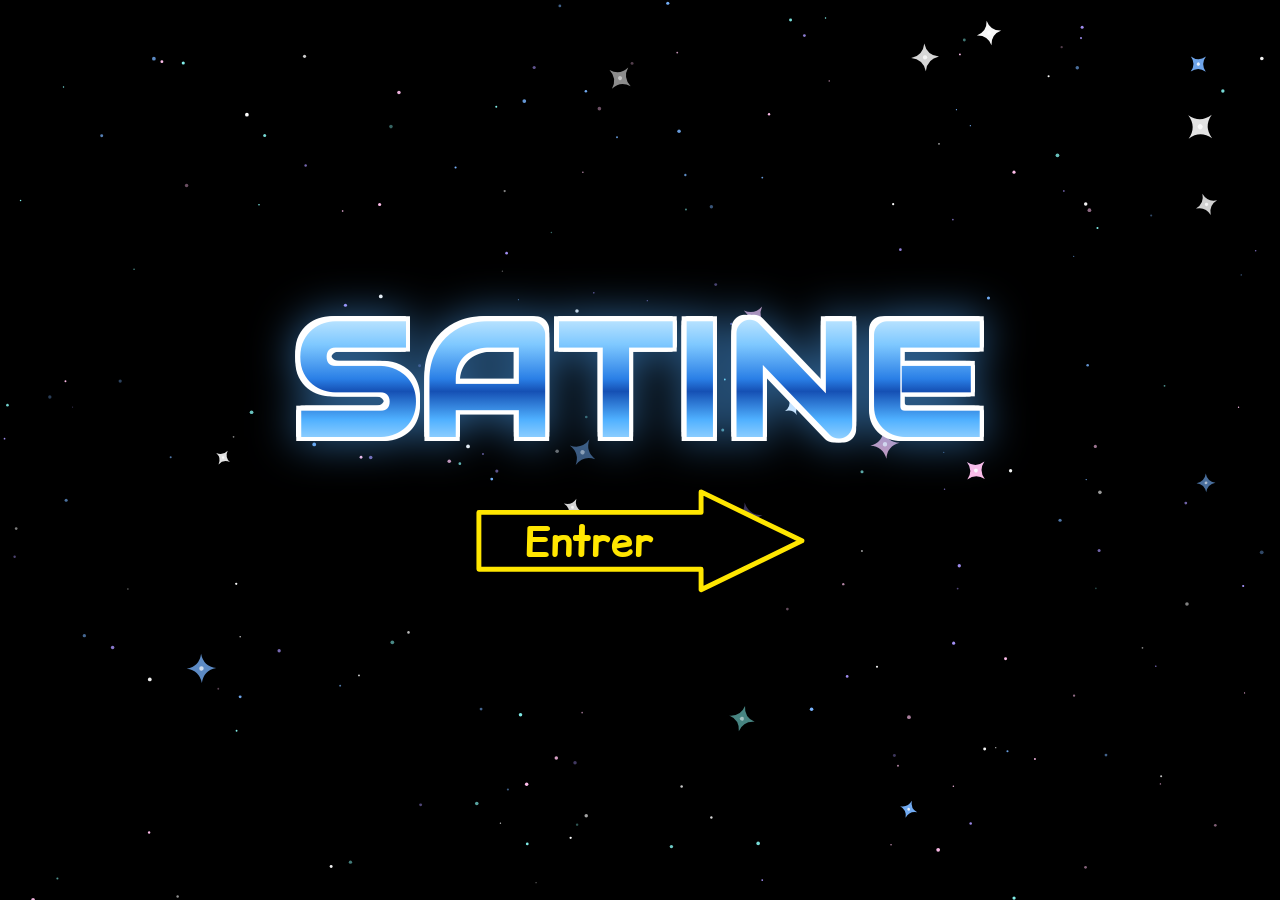
==== site/index.html @ 34ced8f7 "fix kappa" ====
<!DOCTYPE html>
<html lang="fr">
<head>
  <meta charset="UTF-8">
  <meta name="viewport" content="width=device-width, initial-scale=1, viewport-fit=cover">
  <title>SATINE ★ MySAT'S BLOG - A space for US</title>
  <meta name="description" content="Le blog officiel de SATINE : chanteuse, productrice. Merch, tournée, clip et secrets.">
  <link rel="icon" href="data:image/svg+xml,<svg xmlns=%22http://www.w3.org/2000/svg%22 viewBox=%220 0 100 100%22><text y=%22.9em%22 font-size=%2290%22>📺</text></svg>">
  <link rel="preconnect" href="https://fonts.googleapis.com">
  <link rel="preconnect" href="https://fonts.gstatic.com" crossorigin>
  <link href="https://fonts.googleapis.com/css2?family=Audiowide&family=VT323&family=Comic+Relief:wght@400;700&family=Comic+Neue:ital,wght@0,400;0,700;1,400&display=swap" rel="stylesheet">
  <link rel="stylesheet" href="css/main.css">
  <link rel="stylesheet" href="css/intro.css">
  <script>
    /* apparition des sections au scroll : la classe doit être posée avant le
       premier paint, sinon la page s'affiche entière puis se cache. Sans JS
       elle n'est jamais posée et tout reste visible (voir initReveal). */
    document.documentElement.className += ' rv-ready';

    /* PORTE D'ENTRÉE (voir intro.html) — doit rester en tête du <head> et
       synchrone : au retour de la porte, la classe .intro-reveal pose la
       bouche fermée AVANT le premier paint, sinon on verrait le site.
       Sans sessionStorage (navigation privée stricte) on sert le site
       directement : jamais de boucle de redirection. */
    (function () {
      /* URL de la porte, à changer d'un seul endroit lors du passage en thème
         Shopify : ce script devient un snippet du <head> de theme.liquid et
         GATE_URL devient '/pages/entrer'. */
      var GATE_URL = 'intro.html';

      /* La porte ne se joue qu'UNE fois par visiteur : le passage est
         mémorisé en localStorage (persistant, survit à la fermeture du
         navigateur). S'y ajoutent : la navigation interne (retour de
         secret.html, bouton Précédent), qui n'est pas une arrivée sur le
         site, et ?nointro=1. */
      function internalNav() {
        var e = performance.getEntriesByType && performance.getEntriesByType('navigation')[0];
        var type = e ? e.type
          : (performance.navigation && performance.navigation.type === 1 ? 'reload' : 'navigate');
        if (type === 'reload') return false;
        if (type === 'back_forward') return true;
        return document.referrer.indexOf(location.origin + '/') === 0;
      }

      var s;
      try { s = window.sessionStorage; } catch (e) { return; }
      if (!s) return;
      try {
        /* jeton à usage unique posé par intro.html juste avant de naviguer */
        if (s.getItem('satine-reveal')) {
          s.removeItem('satine-reveal');
          document.documentElement.className += ' intro-reveal';
          return;
        }
        if (/[?&]nointro\b/.test(location.search)) return;
        if (internalNav()) return;
        try { if (window.localStorage && localStorage.getItem('satine-entered')) return; } catch (e) { return; }
        location.replace(GATE_URL);
      } catch (e) { /* quota/refus : on laisse passer */ }
    })();
  </script>
  <script src="js/shared.js" defer></script>
  <script src="js/player.js" defer></script>
  <script src="js/intro.js" defer></script>
</head>
<body data-page="home">
<div id="page-main">

  <!-- ==================== PROFIL + MERCH ==================== -->
  <div class="profile-grid" id="top">
    <div class="profile-left">
      <h1 class="satine-title" data-rv>SATINE</h1>
      <!-- wrapper : le reflet « verre » est un ::after, impossible sur un <img> -->
      <span class="photo-glass" data-rv>
        <img class="photo-frame" src="assets/img/pfp.webp" alt="Photo de SATINE">
      </span>

      <!-- Badges pleine largeur de la colonne, façon boutons de site des
           années 2000. Tous les logos sont désormais des logos-mots (fournis
           dans assets/img/socials/, détourés/convertis en webp — Discord est
           le SVG d'origine, vectoriel). -->
      <ul class="socials" data-rv data-rv-each="li" aria-label="Réseaux sociaux de SATINE">
        <li><a class="social-btn" href="https://open.spotify.com/artist/7Abx1tdwQoBDWr1nD1o62B" target="_blank" rel="me noopener noreferrer" title="Spotify"><img src="assets/img/socials/spotify.webp" alt="Spotify"></a></li>
        <li><a class="social-btn" href="https://www.youtube.com/@SatineWall%C3%A9" target="_blank" rel="me noopener noreferrer" title="YouTube"><img src="assets/img/socials/youtube.webp" alt="YouTube"></a></li>
        <li><a class="social-btn" href="https://www.instagram.com/satine_walle/" target="_blank" rel="me noopener noreferrer" title="Instagram"><img src="assets/img/socials/instagram.webp" alt="Instagram"></a></li>
        <li><a class="social-btn" href="https://www.tiktok.com/@lasateuch" target="_blank" rel="me noopener noreferrer" title="TikTok"><img src="assets/img/socials/tiktok.webp" alt="TikTok"></a></li>
        <li><a class="social-btn s-twitch" href="https://www.twitch.tv/lasatine" target="_blank" rel="me noopener noreferrer" title="Twitch"><img src="assets/img/socials/twitch.webp" alt="Twitch"></a></li>
        <li><a class="social-btn" href="https://discord.gg/SB7ChjVabK" target="_blank" rel="me noopener noreferrer" title="Discord"><img src="assets/img/socials/discord.svg" alt="Discord"></a></li>
      </ul>

    </div>

    <div class="xp-window" id="merch" data-rv>
      <div class="xp-titlebar">
        <span class="xp-ico">📝</span>
        <span class="xp-title">Merch - Bloc-notes</span>
        <span class="xp-btns"><span>—</span><span class="xp-max">□</span><span class="xp-close">✕</span></span>
      </div>
      <div class="xp-menubar">
        <span>Fichier</span><span>Edition</span><span>Format</span><span>Affichage</span><span>?</span>
      </div>
      <div class="hazard merch-bento">
        <div class="bento-board">
          <span class="price-burst pb-tr"><b>10€</b></span>
          <span class="price-burst pb-bl"><b>35€</b></span>
          <div class="bento-item bento-barrettes">
            <span class="item-tag">Barrettes</span>
            <img class="product-click" src="assets/img/products/barretes.webp" alt="Pack 3 barrettes" onclick="SatineModal.open('barrettes')">
          </div>
          <div class="bento-item bento-poster product-click" onclick="SatineModal.open('poster')">
            <span class="item-tag">Poster</span>
            <img src="assets/img/products/poster.webp" alt="Poster anomalisa">
          </div>
        </div>
      </div>
    </div>
  </div>

  <!-- ==================== BENTO ABOUT / TOURNÉE ==================== -->
  <div class="home-bento">

    <div class="bento-col">
      <div class="bgroup g-about" data-rv>
      <div class="section-bar"><h2>About me :</h2></div>
      <div class="leo-box" style="margin-top:10px">
        <div class="inner">
          je suis SATINE la celebre chanteuse qui fait de la musiuqe. je fais des sons qui font
          bzzzt et parfois piou piou.
        </div>
      </div>

      </div>

        <section id="clip" data-rv>
          <!-- Player "Headspace" (skin WMP d'origine, reconstruit en HTML/CSS) -->
          <div class="headspace">
            <img class="hs-ear hs-ear-l" src="assets/img/wmp/ear-left.png" alt="">
            <img class="hs-ear hs-ear-r" src="assets/img/wmp/ear-right.png" alt="">
            <div class="hs-video">
              <iframe id="clip-frame" class="clip-embed"
                src="https://www.youtube.com/embed/pLmsvejt9RU?si=M7--nDRdLOlINgcJ&enablejsapi=1"
                title="YouTube video player" frameborder="0"
                allow="accelerometer; autoplay; clipboard-write; encrypted-media; gyroscope; picture-in-picture; web-share"
                referrerpolicy="strict-origin-when-cross-origin" allowfullscreen></iframe>
            </div>
            <img class="hs-head" src="assets/img/wmp/head.png" alt="Player Headspace (la tête verte)">
            <img class="hs-strip" src="assets/img/wmp/controls-default.png" alt="">
            <button class="hs-btn" id="hs-prev" style="--bx:1" title="Reculer de 10s"></button>
            <button class="hs-btn" id="hs-play" style="--bx:26" title="Lecture"></button>
            <button class="hs-btn" id="hs-stop" style="--bx:52" title="Stop"></button>
            <button class="hs-btn" id="hs-next" style="--bx:77" title="Avancer de 10s"></button>
            <button class="hs-btn" id="hs-vis" style="--bx:119" title="Regarder sur YouTube"></button>
            <button id="hs-pause" title="Pause" hidden></button>
            <div class="hs-progress" id="hs-progress" title="Avancer / reculer dans le clip">
              <div class="hs-progress-fill" id="hs-progress-fill"></div>
              <img class="hs-thumb" id="hs-thumb" src="assets/img/wmp/thumb-default.png" alt="">
            </div>
            <button class="hs-mini hs-eq" title="Égaliseur (décoratif, comme à l'époque)"></button>
            <button class="hs-mini hs-pl" title="Playlist (décoratif)"></button>
            <button id="hs-theme" title="Plein écran"></button>
          </div>
        </section>

        <!-- ==================== LE CLIP ==================== -->
    </div>

    <div class="bento-col" id="tournee">
      <div class="bgroup g-tour" data-rv data-rv-each=".tour-table tr">
      <!-- Dates réelles du Multiplayer Tour ; liens billetterie récupérés sur
           thelivingtombstone.com (widget Bandsintown, URLs nettoyées de leurs
           paramètres de tracking). Les SOLD OUT suivent l'affiche. -->
      <div class="tour-wrap">
        <img class="tour-typo" src="assets/img/maintypo.webp" alt="European Tour — satine opening for The Living Tombstone" width="1200" height="613">
        <div class="table-scroll">
        <table class="tour-table" id="tour-table">
          <tr><td class="d">26/08</td><td class="v">London</td><td><a class="btn-tix" href="https://www.bandsintown.com/t/108108895" target="_blank" rel="noopener">BILLETS</a></td></tr>
          <tr><td class="d">28/08</td><td class="v">Hamburg</td><td><a class="btn-tix" href="https://www.bandsintown.com/t/108036628" target="_blank" rel="noopener">BILLETS</a></td></tr>
          <tr><td class="d">29/08</td><td class="v">Utrecht</td><td><span class="soldout">SOLD OUT</span></td></tr>
          <tr><td class="d">30/08</td><td class="v">Utrecht</td><td><span class="soldout">SOLD OUT</span></td></tr>
          <tr><td class="d">01/09</td><td class="v">Cologne</td><td><a class="btn-tix" href="https://www.bandsintown.com/t/108036663" target="_blank" rel="noopener">BILLETS</a></td></tr>
          <tr><td class="d">02/09</td><td class="v">Paris</td><td><span class="soldout">SOLD OUT</span></td></tr>
          <tr><td class="d">04/09</td><td class="v">Madrid</td><td><span class="soldout">SOLD OUT</span></td></tr>
          <tr><td class="d">06/09</td><td class="v">Madrid</td><td><a class="btn-tix" href="https://www.bandsintown.com/e/108052631" target="_blank" rel="noopener">BILLETS</a></td></tr>
          <tr><td class="d">07/09</td><td class="v">Barcelona</td><td><a class="btn-tix" href="https://www.bandsintown.com/e/108036708" target="_blank" rel="noopener">BILLETS</a></td></tr>
          <tr><td class="d">09/09</td><td class="v">Lisbon</td><td><span class="soldout">SOLD OUT</span></td></tr>
          <tr><td class="d">11/09</td><td class="v">Luxembourg</td><td><a class="btn-tix" href="https://www.bandsintown.com/e/108036750" target="_blank" rel="noopener">BILLETS</a></td></tr>
        </table>
        </div>
      </div>


      </div>

      <div class="ad-slot ad-inline" data-rv><span>PUB M1<br>~440px de large</span></div>

      <div class="bgroup g-friends" data-rv data-rv-each=".friend">
      <div class="section-bar"><h2>My friends space :</h2></div>
      <div class="friends-grid" style="margin-top:10px">
        <div class="friend"><p class="name">TLT</p><div class="ph"><img src="assets/img/friends/the-living-tombstone.webp" alt="The Living Tombstone" loading="lazy"></div></div>
        <div class="friend friend-egg"><p class="name">MIKU</p><div class="ph"><img src="assets/img/friends/miku.webp" alt="Hatsune Miku" loading="lazy"></div></div>
        <div class="friend friend-egg"><p class="name">FREDDY</p><div class="ph"><img src="assets/img/friends/freddy.webp" alt="Freddy Fazbear" loading="lazy"></div></div>
        <div class="friend friend-kappa"><p class="name">KAPPA</p><div class="ph"><img src="assets/img/friends/kappa.webp" alt="Kappa" loading="lazy"></div></div>
      </div>
      </div>
    </div>

  </div>


  <!-- ==================== CHAT ==================== -->
  <section id="chat" data-rv>
    <div class="xp-window">
      <div class="xp-titlebar">
        <span class="xp-ico">💬</span>
        <span class="xp-title">satine-chat.chatango.com</span>
        <span class="xp-btns"><span>—</span><span class="xp-max">□</span><span class="xp-close">✕</span></span>
      </div>
      <div class="xp-body chat-embed">
        <!-- Chatango, groupe satine-chat. Les styles INLINE ci-dessous font
             foi (ils écrasent les réglages du groupe côté chatango.com) :
             a=bandeaux, c=fond, k/l/m/q=accents et liseré, n=texte, p=corps,
             surl:0/showhdr:0 = pas de barre d'URL dans le widget (notre
             fenêtre XP sert de titre). fwtickm:0 OBLIGATOIRE : à 1, le widget
             se transforme sur mobile en ticker docké en bas de l'écran au
             lieu de la fenêtre de chat. La clé "styles" doit toujours
             exister, sinon le script ne s'initialise pas.
             LANGUE : celle du NAVIGATEUR du visiteur (fr supporté). -->
        <script id="cid0020000448573011632" data-cfasync="false" async src="//st.chatango.com/js/gz/emb.js" style="width: 100%;height: 420px;">{"handle":"satine-chat","arch":"js","styles":{"a":"FF2EA6","b":100,"c":"FFFFFF","d":"111111","k":"FF2EA6","l":"FF2EA6","m":"FF2EA6","n":"111111","p":"11","q":"000000","r":100,"surl":0,"showhdr":0,"fwtickm":0}}</script>
      </div>
    </div>
  </section>

  <div class="ad-slot ad-inline" data-rv><span>PUB M2<br>~440px de large</span></div>

  <!-- ==================== FAN ARTS ==================== -->
  <section id="art">
    <div class="section-bar" data-rv><h2>Fan arts</h2></div>
    <div class="art-grid collapsible" id="art-grid" style="margin-top:12px">
      <div class="art-piece art-video" data-rv style="--tilt:-2deg">
        <div class="ph">
          <video src="assets/img/fanart/shiraw-web.mp4" poster="assets/img/fanart/shiraw-poster.webp"
                 autoplay muted loop playsinline preload="metadata"></video>
        </div>
        <p class="cap">by <a href="https://www.instagram.com/shir4w/" target="_blank" rel="noopener">Shiraw</a></p>
      </div>
      <div class="art-piece" data-rv style="--tilt:-3deg"><div class="ph">🎨</div><p class="cap">fan-art #1 (placeholder)</p></div>
      <div class="art-piece" data-rv style="--tilt:2deg"><div class="ph">🖼️</div><p class="cap">fan-art #2 (placeholder)</p></div>
      <div class="art-piece extra" data-rv style="--tilt:-1deg"><div class="ph">✏️</div><p class="cap">fan-art #3 (placeholder)</p></div>
      <div class="art-piece extra" data-rv style="--tilt:3deg"><div class="ph">🖌️</div><p class="cap">fan-art #4 (placeholder)</p></div>
      <div class="art-piece extra" data-rv style="--tilt:-2deg"><div class="ph">📺</div><p class="cap">fan-art #5 (placeholder)</p></div>
      <div class="art-piece extra" data-rv style="--tilt:1deg"><div class="ph">💖</div><p class="cap">fan-art #6 (placeholder)</p></div>
      <div class="art-piece extra" data-rv style="--tilt:-3deg"><div class="ph">⭐</div><p class="cap">fan-art #7 (placeholder)</p></div>
      <div class="art-piece extra" data-rv style="--tilt:2deg"><div class="ph">🎤</div><p class="cap">fan-art #8 (placeholder)</p></div>
    </div>
    <button class="btn-red see-more" data-target="art-grid" data-rv>VOIR PLUS ▼</button>
  </section>

</div>
<script>
  /* boutons VOIR PLUS / VOIR MOINS */
  document.addEventListener('DOMContentLoaded', function () {
    document.querySelectorAll('.see-more').forEach(function (btn) {
      btn.addEventListener('click', function () {
        var target = document.getElementById(btn.getAttribute('data-target'));
        var expanded = target.classList.toggle('expanded');
        btn.textContent = expanded ? 'VOIR MOINS ▲' : 'VOIR PLUS ▼';
      });
    });
  });

  /* player Headspace → iframe YouTube (widget API via postMessage) */
  document.addEventListener('DOMContentLoaded', function () {
    var frame = document.getElementById('clip-frame');
    var pauseBtn = document.getElementById('hs-pause');
    var progress = document.getElementById('hs-progress');
    var fill = document.getElementById('hs-progress-fill');
    var hs = document.querySelector('.headspace');
    var playing = false, currentTime = 0, duration = 0;

    /* --- piste rythmique : anomalisa.mp3 joué en silence, en parallèle du
       clip (même morceau), analysé en WebAudio pour faire pomper les
       enceintes sur les vraies basses --- */
    var beat = new Audio('assets/audio/anomalisa.mp3');
    beat.preload = 'auto';
    var actx = null, analyser = null, bassData = null, bassDisp = 0;

    function ensureBeatGraph() {
      if (actx) { actx.resume(); return; }
      var C = window.AudioContext || window.webkitAudioContext;
      if (!C) return;
      actx = new C();
      var src = actx.createMediaElementSource(beat);
      analyser = actx.createAnalyser();
      analyser.fftSize = 256;
      bassData = new Uint8Array(analyser.frequencyBinCount);
      var mute = actx.createGain();
      mute.gain.value = 0; /* on n'entend jamais le mp3, seul le clip a le son */
      src.connect(analyser);
      analyser.connect(mute);
      mute.connect(actx.destination);
    }

    function startBeat() {
      ensureBeatGraph();
      beat.play().then(function () {
        if (analyser) hs.classList.add('live');
      }).catch(function () {
        /* autoplay bloqué (lecture lancée depuis l'iframe YouTube) :
           on réessaie au prochain geste utilisateur */
        document.addEventListener('pointerdown', function retry() {
          document.removeEventListener('pointerdown', retry);
          if (playing) startBeat();
        });
      });
    }
    function stopBeat() { beat.pause(); }

    var bassAvg = 0;
    (function bassLoop() {
      requestAnimationFrame(bassLoop);
      if (!analyser || !playing) { hs.style.setProperty('--bass', 0); return; }
      analyser.getByteFrequencyData(bassData);
      var sum = 0, n = 6;
      for (var i = 1; i <= n; i++) sum += bassData[i];
      var raw = sum / n / 255;
      /* seuil adaptatif : on pulse sur ce qui dépasse la moyenne glissante */
      bassAvg = bassAvg * 0.97 + raw * 0.03;
      var level = Math.min(1, Math.max(0, (raw - bassAvg) * 9));
      bassDisp = Math.max(level, bassDisp * 0.82);
      hs.style.setProperty('--bass', bassDisp.toFixed(3));
    })();

    function cmd(func, args) {
      frame.contentWindow.postMessage(JSON.stringify({
        event: 'command', func: func, args: args || []
      }), 'https://www.youtube.com');
    }

    /* poignée de main : demande à YouTube de nous envoyer ses infos */
    function listen() {
      frame.contentWindow.postMessage(JSON.stringify({
        event: 'listening', id: 'satine-hs', channel: 'widget'
      }), 'https://www.youtube.com');
    }
    frame.addEventListener('load', listen);
    listen();

    window.addEventListener('message', function (e) {
      if (e.origin !== 'https://www.youtube.com') return;
      var d;
      try { d = JSON.parse(e.data); } catch (err) { return; }
      if (!d.info) return;
      if (typeof d.info.currentTime === 'number') {
        currentTime = d.info.currentTime;
        /* resynchronise le mp3 rythmique s'il dérive du clip */
        if (playing && !beat.paused && Math.abs(beat.currentTime - currentTime) > 0.35) {
          beat.currentTime = currentTime;
        }
      }
      if (typeof d.info.duration === 'number' && d.info.duration > 0) duration = d.info.duration;
      if (duration > 0) {
        var frac = Math.min(1, currentTime / duration);
        fill.style.width = (frac * 100) + '%';
        progress.style.setProperty('--frac', frac);
      }
      if (typeof d.info.playerState === 'number') {
        playing = d.info.playerState === 1;
        pauseBtn.hidden = !playing;
        hs.classList.toggle('playing', playing);
        if (playing) {
          beat.currentTime = currentTime;
          startBeat();
        } else {
          stopBeat();
        }
      }
    });

    document.getElementById('hs-play').addEventListener('click', function () {
      /* créer le contexte audio dans le clic garantit qu'il démarre débloqué */
      ensureBeatGraph();
      cmd('playVideo');
    });
    pauseBtn.addEventListener('click', function () { cmd('pauseVideo'); });
    document.getElementById('hs-stop').addEventListener('click', function () {
      cmd('stopVideo');
      fill.style.width = '0%';
      progress.style.setProperty('--frac', 0);
      stopBeat();
      beat.currentTime = 0;
    });
    document.getElementById('hs-prev').addEventListener('click', function () {
      cmd('seekTo', [Math.max(0, currentTime - 10), true]);
    });
    document.getElementById('hs-next').addEventListener('click', function () {
      cmd('seekTo', [Math.min(duration || 1e9, currentTime + 10), true]);
    });
    document.getElementById('hs-vis').addEventListener('click', function () {
      window.open('https://www.youtube.com/watch?v=pLmsvejt9RU', '_blank');
    });
    document.getElementById('hs-theme').addEventListener('click', function () {
      var v = document.querySelector('.hs-video');
      if (v.requestFullscreen) v.requestFullscreen();
    });
    progress.addEventListener('click', function (e) {
      if (!duration) return;
      var r = progress.getBoundingClientRect();
      var frac = Math.min(1, Math.max(0, (e.clientX - r.left) / r.width));
      cmd('seekTo', [frac * duration, true]);
    });
  });
</script>
</body>
</html>
---- site/css/main.css ----
/* ==========================================================================
   SATINE — MySAT'S BLOG · feuille de style principale
   Esthétique : MySpace 2007 / Y2K hyperpop — maximalisme assumé.
   Les visuels définitifs (pubs, photos, textures) seront fournis par les
   graphistes ; tout ce qui est marqué "placeholder" est temporaire.
   ========================================================================== */

:root {
  --teal-1: #00b3ad;
  --teal-2: #007d78;
  --teal-dark: #033;
  --pink: #ff2ea6;
  --red: #ff1a1a;
  --yellow: #ffe600;
  --blue-bar-1: #2438a6;
  --blue-bar-2: #5a6fe0;
  --xp-blue-1: #0a246a;
  --xp-blue-2: #a6caf0;
  --lcd-green: #49ff6a;
  --font-display: 'Audiowide', 'Impact', sans-serif;
  --font-lcd: 'VT323', 'Courier New', monospace;
  /* iOS n'a pas Comic Sans MS : Comic Relief (Google Fonts) est un clone
     fidèle et aussi épais — Comic Neue, trop fine, reste en dernier recours */
  --font-body: 'Comic Sans MS', 'Comic Relief', 'Comic Neue', cursive;
  --font-alt: Helvetica, 'Helvetica Neue', Arial, sans-serif;
  --rail-w: 270px;
  --player-h: 64px;
  /* Curseurs Hatsune Miku (assets/img/cursor-pack, domaine public — versions
     renommées sans espaces dans assets/cursors/). Le hotspot est embarqué
     dans les .cur ; le mot-clé final est le fallback obligatoire. Tous les
     `cursor:` du site passent par ces variables. */
  --cur-normal: url('../assets/cursors/normal.cur'), default;
  --cur-link: url('../assets/cursors/link.cur'), pointer;
  --cur-text: url('../assets/cursors/text.cur'), text;
  --cur-help: url('../assets/cursors/help.cur'), help;
  --cur-unavailable: url('../assets/cursors/unavailable.cur'), not-allowed;
  /* facteur de zoom global sur les grands écrans, calculé par js/shared.js
     (voir le bloc "ECRANS LARGES" en bas de ce fichier) */
  --page-zoom: 1;
}

* { margin: 0; padding: 0; box-sizing: border-box; }

/* empêche les éléments volontairement débordants (la tête inclinée…)
   d'élargir le viewport : sans ça, Safari iOS dézoome toute la page */
html, body {
  overflow-x: hidden;
  overflow-x: clip;
}

/* scrollbar rétro : thumb rectangulaire pleine largeur, sans arrondi.
   ATTENTION : ne PAS ajouter `scrollbar-color`/`scrollbar-width` ici — leur
   présence fait basculer Chromium/Brave sur les scrollbars standard (fines,
   arrondies) et lui fait ignorer toutes les règles ::-webkit-scrollbar. */
::-webkit-scrollbar { width: 15px; height: 15px; background: #111; }
::-webkit-scrollbar-thumb { background: var(--pink); border-radius: 0; border: none; }
::-webkit-scrollbar-thumb:hover { background: #ff58c8; }
::-webkit-scrollbar-track { background: #111; border-radius: 0; }
::-webkit-scrollbar-corner { background: #111; }

body {
  font-family: var(--font-body);
  background:
    radial-gradient(circle at 18% 12%, rgba(255,255,255,.05) 0 1px, transparent 2px) 0 0/90px 90px,
    radial-gradient(circle at 72% 64%, rgba(255,46,166,.05) 0 1px, transparent 2px) 30px 40px/110px 110px,
    repeating-linear-gradient(0deg, rgba(255,255,255,.015) 0 1px, transparent 1px 4px),
    #050505;
  color: #fff;
  overflow-x: hidden;
  cursor: var(--cur-normal);
}

img { max-width: 100%; display: block; }
a { color: var(--yellow); }

/* ==========================================================================
   BARRE DU HAUT (logo + recherche page secrète + aide)
   ========================================================================== */

#topbar {
  /* viewport-fit=cover : sans cet inset le logo passerait sous l'encoche */
  padding-top: calc(10px + env(safe-area-inset-top, 0px)) !important;
  background: #000 url('../assets/img/backgrouds/headerBG.png') no-repeat right center / cover;
  border-bottom: 2px solid #000;
  display: flex;
  align-items: center;
  gap: 18px;
  padding: 10px 18px;
  position: relative;
  z-index: 30;
  flex-wrap: wrap;
}

.logo { display: flex; align-items: baseline; gap: 8px; text-decoration: none; }
.logo .blogname {
  font-family: var(--font-display);
  font-size: 30px;
  color: #fff;
  letter-spacing: 1px;
  line-height: .9;
  text-shadow: 2px 2px 0 #333;
}
.logo .tagline {
  font-family: var(--font-body);
  font-size: 12px;
  color: #fff;
  font-style: italic;
  border-top: 2px solid #fff;
  display: block;
  margin-top: 3px;
}

.secret-search {
  display: flex;
  align-items: center;
  gap: 10px;
  margin-left: auto;
}
.secret-search label {
  font-family: var(--font-body);
  font-size: 15px;
  color: #fff;
  white-space: nowrap;
}
.secret-search input {
  border: none;
  border-radius: 20px;
  padding: 7px 16px;
  width: 190px;
  font-family: var(--font-body);
  font-size: 13px;
  background: #fff;
  outline: 3px solid transparent;
  transition: outline-color .2s;
}
.secret-search input:focus { outline-color: var(--pink); }
.secret-search button {
  font-family: var(--font-body);
  font-weight: bold;
  font-size: 14px;
  padding: 6px 18px;
  border-radius: 18px;
  border: 2px solid #000;
  background: linear-gradient(#fff, #cfcfcf);
  cursor: var(--cur-link);
  box-shadow: 0 2px 0 #000;
}
.secret-search button:active { transform: translateY(2px); box-shadow: none; }

/* photo de profil réelle (pfp.webp) */
img.photo-frame {
  width: 100%;
  height: auto;
  aspect-ratio: auto;
  object-fit: cover;
  background: #111;
}

/* ==========================================================================
   NAVIGATION (bandeau fourrure verte)
   ========================================================================== */

#navbar {
  background: #0b2d0b url('../assets/img/backgrouds/navBG.png') no-repeat center / cover;
  padding: 9px 26px;
  display: flex;
  align-items: center;
  flex-wrap: wrap;
  gap: 2px;
  position: sticky;
  top: 0;
  z-index: 29;
  box-shadow: 0 3px 0 #000, 0 6px 14px rgba(0,0,0,.6);
}
#navbar a {
  color: #fff;
  text-decoration: none;
  font-size: 17px;
  font-weight: bold;
  padding: 3px 12px;
  white-space: nowrap;
}
#navbar a:hover { color: var(--yellow); text-shadow: 0 0 8px var(--yellow); }
#navbar a.active { color: var(--teal-1); text-shadow: 0 0 8px var(--teal-1); }
#navbar .sep { color: #9f9; opacity: .7; font-weight: bold; }

/* ==========================================================================
   GRILLE GÉNÉRALE — blog 2000s centré.
   Les rails de pubs montent jusqu'en haut et font à eux deux 1/3 de la
   largeur de la page (1fr + 1fr sur un total de 6fr).
   ========================================================================== */

#layout {
  display: grid;
  grid-template-columns: 1fr 4fr 1fr;
  gap: 0;
  width: min(1400px, 100%);
  margin: 0 auto;
  align-items: stretch;
  min-height: 100vh;
  box-shadow: 0 0 60px rgba(0, 179, 173, .18);
}

/* --- colonne centrale (header + nav + contenu) --- */
#center-col {
  display: flex;
  flex-direction: column;
  min-width: 0;
  border-left: 3px solid #000;
  border-right: 3px solid #000;
}

/* --- rails de pubs : jusqu'en haut de la page, fonds fournis par les
   graphistes, ancrés sur le bord extérieur de chaque colonne --- */
.rail {
  display: flex;
  flex-direction: column;
  gap: 12px;
  padding: 10px 8px;
  background: #0a0a0a;
}
/* fonds FIXES (ancrés au viewport) : les pubs scrollent par-dessus.
   Taille = hauteur du viewport, et décalage horizontal pour amener les
   personnages (Steve à ~27% de son image, Miku à ~75% de la sienne)
   dans la tranche visible de chaque colonne. */
#rail-left {
  background: #0a0a0a url('../assets/img/backgrouds/bgLeft.webp') no-repeat fixed;
  background-size: auto 100%;
  background-position: -180px 0;
}
#rail-right {
  background: #0a0a0a url('../assets/img/backgrouds/bgRight.webp') no-repeat fixed;
  background-size: auto 100%;
  background-position: calc(100% + 170px) 0;
}
.rail .ad { flex-shrink: 0; }
/* les vraies pubs gardent la bordure noire du gabarit .ad, seule la hauteur
   minimum saute (c'est le visuel qui dicte la sienne) */
.rail .ad-live { min-height: 0; }
.rail .ad-live img { width: 100%; height: auto; display: block; }
.rail .ad-live a { display: block; }
.rail .ad:last-of-type { flex: 1; min-height: 170px; }

/* emplacements de pub vides (les visuels des graphistes prendront la place) */
.ad-slot {
  flex-shrink: 0;
  min-height: 260px;
  display: grid;
  place-items: center;
  border: 2px dashed rgba(255, 255, 255, .14);
  color: rgba(255, 255, 255, .22);
  font-family: var(--font-lcd);
  font-size: 14px;
  text-align: center;
  line-height: 1.5;
  letter-spacing: 1px;
}
.ad-slot:last-of-type { flex: 1; }

/* --- zone de contenu : damier grunge fourni par les graphistes --- */
#main-col {
  flex: 1;
  background: var(--teal-2) url('../assets/img/backgrouds/mainBG.png') top center / 100% auto repeat-y;
  padding: 24px 26px 60px;
  position: relative;
}

/* ==========================================================================
   TITRE / PROFIL
   ========================================================================== */

.satine-title {
  font-family: var(--font-display);
  /* cqw = largeur de la colonne profil (container-type sur .profile-left) :
     le titre remplit sa colonne sans jamais déborder sous la fenêtre merch */
  font-size: clamp(26px, 16.5cqw, 58px);
  letter-spacing: 2px;
  color: #fff;
  text-shadow:
    3px 3px 0 #000,
    -2px -2px 0 var(--teal-dark),
    0 0 24px rgba(255,255,255,.55);
  position: relative;
  display: inline-block;
  animation: title-jitter 6s infinite steps(1);
}
@keyframes title-jitter {
  0%, 92%, 100% { transform: none; filter: none; }
  93% { transform: translate(-2px, 1px) skewX(-6deg); filter: drop-shadow(3px 0 0 var(--pink)) drop-shadow(-3px 0 0 cyan); }
  94.5% { transform: translate(2px, -1px); filter: drop-shadow(-3px 0 0 var(--pink)) drop-shadow(3px 0 0 cyan); }
  96% { transform: none; filter: none; }
}

.satine-sub {
  font-family: var(--font-lcd);
  font-size: 22px;
  color: #eaffff;
  text-shadow: 2px 2px 0 #000;
  margin: 2px 0 20px;
}

.profile-grid {
  display: grid;
  /* ratio réglé pour que la colonne profil (titre + pfp carrée + réseaux)
     culmine à la même hauteur que la fenêtre merch, plus large qu'avant */
  grid-template-columns: 1fr 2.62fr;
  gap: 26px;
  align-items: start;
  margin-bottom: 30px;
}
.profile-left { min-width: 0; container-type: inline-size; }
/* la pfp et les réseaux occupent toute la largeur de la colonne */
.profile-left .photo-glass { margin-top: 14px; width: 100%; max-width: none; }
.photo-glass { position: relative; display: block; overflow: hidden; }
.photo-glass .photo-frame { width: 100%; display: block; margin: 0; }
/* reflet de verre : une lame de lumière diagonale balaie la photo */
.photo-glass::after {
  content: '';
  position: absolute;
  inset: 0;
  pointer-events: none;
  background: linear-gradient(115deg,
    transparent 38%,
    rgba(255, 255, 255, .05) 44%,
    rgba(255, 255, 255, .42) 50%,
    rgba(255, 255, 255, .05) 56%,
    transparent 62%);
  background-size: 260% 100%;
  animation: glass-sweep 4.8s ease-in-out infinite;
}
@keyframes glass-sweep {
  0%, 55%, 100% { background-position: 140% 0; }
  20%, 35% { background-position: -40% 0; }
}

/* --- réseaux sociaux : badges façon boutons de site des années 2000, en
   deux colonnes occupant toute la largeur de la colonne profil.
   Tous les logos sont des logos-mots. Le Twitch d'époque est argenté : son
   badge garde un fond sombre pour qu'il reste lisible. --- */
.socials {
  display: grid;
  grid-template-columns: repeat(2, 1fr);
  gap: 9px;
  margin-top: 14px;
  list-style: none;
}
.social-btn {
  display: grid;
  place-items: center;
  width: 100%;
  height: 40px;
  padding: 6px 10px;
  background: linear-gradient(180deg, #fff, #dcdcdc);
  border: 2px solid #000;
  box-shadow: 3px 3px 0 rgba(0, 0, 0, .45), inset 0 0 0 1px rgba(255, 255, 255, .9);
  transition: transform .13s ease-out, filter .13s;
}
.social-btn.s-twitch { background: linear-gradient(180deg, #3c3c46, #131318); }
/* Bornes en pixels et non en % : un `height:100%` se résoudrait contre une
   zone de grille de hauteur indéfinie et retomberait en `auto`. */
.social-btn img {
  width: auto;
  height: auto;
  max-width: 100%;
  max-height: 24px;
}
.social-btn:hover { transform: translateY(-2px) rotate(-1deg) scale(1.04); filter: brightness(1.08); }
/* reflet de verre au survol : même lame de lumière que la photo de profil */
.social-btn { position: relative; overflow: hidden; }
.social-btn::after {
  content: '';
  position: absolute;
  inset: 0;
  pointer-events: none;
  background: linear-gradient(115deg,
    transparent 38%,
    rgba(255, 255, 255, .08) 44%,
    rgba(255, 255, 255, .55) 50%,
    rgba(255, 255, 255, .08) 56%,
    transparent 62%);
  background-size: 260% 100%;
  background-position: 140% 0;
}
.social-btn:hover::after { animation: glass-sweep-once .7s ease-out; }
@keyframes glass-sweep-once {
  from { background-position: 140% 0; }
  to { background-position: -40% 0; }
}
.social-btn:active { transform: translateY(1px) scale(.97); box-shadow: 1px 1px 0 rgba(0, 0, 0, .45); }

/* ==========================================================================
   BENTO des sections de la home (maquette : About/Interests à gauche,
   Tournée/Friends à droite)
   ========================================================================== */

.home-bento {
  display: grid;
  grid-template-columns: 5fr 6fr;
  gap: 0 26px;
  align-items: start;
  margin-top: 4px;
}
.bento-col { min-width: 0; }
.bento-col > .section-bar:first-child { margin-top: 22px; }

/* photo placeholder : néige cathodique */
.photo-frame {
  border: 4px solid #fff;
  outline: 3px solid #000;
  aspect-ratio: 3 / 3.4;
  position: relative;
  overflow: hidden;
  background:
    repeating-conic-gradient(#222 0% 25%, #333 25% 50%) 0 0/4px 4px;
}
.photo-frame::before {
  content: "";
  position: absolute;
  inset: 0;
  background:
    repeating-linear-gradient(0deg, rgba(255,255,255,.06) 0 1px, transparent 1px 3px),
    repeating-conic-gradient(#1b1b1b 0% 25%, #3a3a3a 25% 50%) 0 0/3px 3px;
  animation: tv-static .18s infinite steps(3);
}
@keyframes tv-static {
  0% { background-position: 0 0, 0 0; }
  33% { background-position: 0 1px, 1px 2px; }
  66% { background-position: 0 -1px, 2px 0; }
}
.photo-frame .photo-label {
  position: absolute;
  inset: auto 0 12px 0;
  text-align: center;
  font-size: 13px;
  color: #ccc;
  text-shadow: 1px 1px 0 #000;
  z-index: 2;
}

/* ==========================================================================
   FENÊTRE XP (merch, chat, secret…)
   ========================================================================== */

/* chrome de fenêtre façon Windows 7 AERO GLASS (analysé sur la maquette) :
   cadre et barre de titre en verre translucide (le fond du site se voit à
   travers, flouté), titre noir avec halo blanc, capsule de boutons vitrés
   avec ✕ rouge, barre de menu opaque gris-bleu, contenu opaque. */
.xp-window {
  position: relative;
  border: 1px solid rgba(15, 35, 55, .7);
  border-radius: 8px;
  padding: 0 8px 8px;
  background: rgba(200, 225, 240, .35);
  -webkit-backdrop-filter: blur(7px) saturate(1.3);
  backdrop-filter: blur(7px) saturate(1.3);
  box-shadow:
    inset 0 0 0 1px rgba(255, 255, 255, .6),
    inset 0 1px 0 rgba(255, 255, 255, .75),
    0 10px 26px rgba(0, 0, 0, .5);
  color: #000;
}
.xp-titlebar {
  display: flex;
  align-items: center;
  gap: 7px;
  padding: 5px 0 5px 3px;
  background: transparent;
  border: none;
  color: #000;
  /* la vraie typo Windows 7 : Segoe UI 9pt regular */
  font-family: 'Segoe UI', Tahoma, Arial, sans-serif;
  font-weight: normal;
  font-size: 13px;
  /* halo blanc Aero derrière le texte pour la lisibilité sur le verre */
  text-shadow: 0 0 8px #fff, 0 0 4px #fff, 0 0 2px #fff;
}
.xp-titlebar .xp-ico { font-size: 15px; }
.xp-titlebar .xp-title { flex: 1; white-space: nowrap; overflow: hidden; text-overflow: ellipsis; }

/* capsule de boutons vitrés, collée en haut à droite */
.xp-btns {
  display: flex;
  gap: 0;
  align-self: flex-start;
  margin-top: -6px;
  filter: drop-shadow(0 1px 2px rgba(0, 0, 30, .3));
}
.xp-btns span {
  width: 31px; height: 20px;
  display: grid; place-items: center;
  font-size: 11px;
  font-weight: bold;
  color: #1d3a52;
  border: 1px solid rgba(25, 45, 65, .8);
  background: linear-gradient(180deg,
    rgba(255, 255, 255, .95),
    rgba(225, 240, 250, .65) 45%,
    rgba(170, 200, 225, .55) 52%,
    rgba(240, 250, 255, .75));
  box-shadow: inset 0 1px 0 rgba(255, 255, 255, .9);
  cursor: var(--cur-link);
  text-shadow: 0 1px 0 rgba(255, 255, 255, .7);
}
.xp-btns span + span { border-left: none; }
/* icône maximize dessinée en CSS : le glyphe □ rend trop petit */
.xp-btns .xp-max { font-size: 0; }
.xp-btns .xp-max::before {
  content: "";
  display: block;
  width: 8px;
  height: 7px;
  margin-top: 2px; /* centrage optique avec les glyphes — et ✕ */
  border: 1px solid #1d3a52;
  border-top-width: 2px;
  border-radius: 1px;
}
.xp-btns span:first-child { border-radius: 0 0 0 5px; }
.xp-btns span:last-child { border-radius: 0 0 5px 0; }
.xp-btns .xp-close {
  width: 45px;
  color: #fff;
  border-color: #6d1408;
  background: linear-gradient(180deg,
    #f6b39c,
    #e0674a 45%,
    #c03418 52%,
    #e8935e);
  box-shadow: inset 0 1px 0 rgba(255, 255, 255, .5);
  text-shadow: 0 1px 2px rgba(60, 0, 0, .6);
}
.xp-btns span:hover { filter: brightness(1.1); }
/* fenêtres à bouton unique (modal, panier) : le ✕ est arrondi des deux côtés */
.xp-btns span:only-child { border-radius: 0 0 5px 5px; }

/* barre de menu opaque gris-bleu, comme la maquette */
.xp-menubar {
  display: flex;
  gap: 16px;
  background: linear-gradient(180deg, #f4f7fb, #dfe6ee);
  border: 1px solid #8e98a5;
  border-radius: 2px 2px 0 0;
  padding: 4px 12px;
  font-family: 'Segoe UI', Tahoma, Arial, sans-serif;
  font-size: 12px;
  color: #000;
}

/* zone de contenu opaque, bord fin (le bord haut disparaît sous le menu) */
.xp-window .xp-body,
.xp-window .hazard {
  border: 1px solid #7b8794;
}
.xp-menubar + .xp-body,
.xp-menubar + .hazard { border-top: none; }
.xp-window .xp-body { background: #f4f4f4; }
.xp-body { padding: 12px; }

/* Contenu merch : rayures danger qui défilent comme un ruban de chantier.
   CONTINUITÉ DU MOTIF — deux invariants à ne pas casser :
   1. la boucle : le motif -45° a une période horizontale de 52px/sin(45°) ;
      la keyframe se termine EXACTEMENT dessus (calc ci-dessous), donc le
      raccord de fin de cycle est indétectable ;
   2. la phase : la bande du haut (::before de .merch-bento) et celle du bas
      (le fond de l'élément) partent du même origin (padding-box), donc du
      même dessin — elles ne divergent que par leur sens de défilement, et le
      plateau blanc les sépare toujours. */
/* L'élément .hazard ne peint AUCUNE rayure lui-même : les deux bandes sont
   des calques dédiés (::before en haut, ::after en bas, voir .merch-bento),
   dimensionnés pile sur les zones de padding. C'est ce qui garantit qu'aucune
   rayure ne peut apparaître ailleurs — ni sous les bordures, ni le long du
   plateau, quelle que soit la phase de l'animation. */
.hazard {
  background: #111;
  padding: 14px;
}
@keyframes hazard-roll {
  to { background-position: calc(52px / 0.70710678) 0; }
}
@media (prefers-reduced-motion: reduce) {
  .hazard { animation: none; }
}

/* ==========================================================================
   MERCH BENTO (fenêtre Bloc-notes de la home, fidèle à la maquette :
   barrettes à gauche + 35€ en bas-gauche, poster à droite + 10€ en haut-droite)
   ========================================================================== */

/* bandes danger visibles seulement en haut et en bas : le plateau blanc
   est en pleine largeur (maquette) */
.merch-bento {
  --hz-top: 42px;
  --hz-bot: 42px; /* mêmes hauteurs haut/bas, à la demande de l'artiste */
  position: relative;
  padding: var(--hz-top) 0 var(--hz-bot);
  background: none; /* les rayures ne vivent que dans les deux calques */
}
/* Bande du haut : vers la gauche ; bande du bas : vers la droite.
   background-size EXPLICITE et égal à une période horizontale du motif
   (52px/sin 45°) : sans lui, la « tuile » du dégradé fait la largeur de la
   bande, et comme cette largeur n'est pas un multiple de la période, animer
   background-position fait apparaître une couture au niveau de la phase —
   le décalage qu'on voyait près du bord gauche. Avec une tuile
   période-exacte, sa répétition est invisible quelle que soit la phase.
   Le retrait latéral de 1px évite qu'un arrondi de rendu (zoom grands
   écrans) fasse déborder les calques d'un pixel hors de la zone. */
.merch-bento::before,
.merch-bento::after {
  content: '';
  position: absolute;
  left: 1px;
  right: 1px;
  background: repeating-linear-gradient(-45deg, var(--yellow) 0 26px, #111 26px 52px);
  background-size: calc(52px / 0.70710678) 100%;
  background-repeat: repeat;
  animation: hazard-roll 1.6s linear infinite;
}
.merch-bento::before { top: 0; height: var(--hz-top); animation-direction: reverse; }
.merch-bento::after { bottom: 0; height: var(--hz-bot); }
@media (prefers-reduced-motion: reduce) {
  .merch-bento::before, .merch-bento::after { animation: none; }
}
.merch-bento .more-info-tag {
  position: absolute;
  top: 10px;
  left: 12px;
  z-index: 5;
  font-size: 17px;
}

.bento-board {
  position: relative;
  z-index: 1; /* devant les calques rayés ::before/::after de .merch-bento */
  display: grid;
  grid-template-columns: 10fr 9fr;
  min-height: 300px;
  background: #fff;
  border: none;
}

.bento-item {
  position: relative;
  display: flex;
  flex-direction: column;
  align-items: center;
  justify-content: center;
  gap: 10px;
  padding: 20px 16px 16px;
  min-width: 0;
}

/* bandeau nom de produit : même famille que les tags .btn-red / .more-info-tag
   (Helvetica bold très étirée verticalement), mais NOIR sur rouge */
.bento-item .item-tag {
  align-self: flex-start;
  position: relative;
  z-index: 4; /* au-dessus des étoiles de prix (z-index 3) */
  background: var(--red);
  color: #000;
  font-family: var(--font-alt);
  font-weight: bold;
  font-size: 16px;
  text-transform: uppercase;
  letter-spacing: 0;
  padding: 0 7px;
  line-height: 1.15;
  box-shadow: 3px 3px 0 rgba(0, 0, 0, .35);
  transform: rotate(-2deg) scaleY(2.2);
  transform-origin: left center;
  margin: 8px 0 10px;
}
/* côté gauche du polaroid : le coin droit est occupé par l'étoile 10€ */
.bento-poster .item-tag { transform: rotate(2deg) scaleY(2.2); }

/* photo du pack de barrettes : entière, en découpe sur le blanc (maquette) */
.bento-barrettes img {
  width: 100%;
  flex: 1 1 0; /* basis 0 : c'est la fenêtre qui dicte la hauteur, pas la photo */
  min-height: 0;
  object-fit: contain;
  transition: transform .15s;
}
.bento-barrettes:hover img { transform: scale(1.04); }
.bento-barrettes img { animation: poster-float 4.2s ease-in-out infinite; animation-delay: -2.1s; }

/* poster incliné, fin liseré blanc (maquette) */
.bento-poster {
  margin: 16px 18px 16px 4px;
  padding: 6px 6px 8px;
  gap: 8px;
  border: 5px solid #fff;
  outline: 2px solid #000;
  box-shadow: 5px 7px 0 rgba(0,0,0,.3);
  transform: rotate(-2.5deg);
  background: #fff;
  transition: transform .15s;
}
.bento-poster:hover { transform: rotate(0deg) scale(1.03); }
/* flottement : oscillation douce qui se compose avec l'inclinaison de base */
.bento-poster { animation: poster-float 4.2s ease-in-out infinite; }
@keyframes poster-float {
  0%, 100% { translate: 0 0; rotate: 0deg; }
  50% { translate: 0 -8px; rotate: 1.6deg; }
}
.bento-poster img {
  width: 100%;
  flex: 1 1 0; /* basis 0 : ne pas imposer la hauteur naturelle de l'image */
  min-height: 0;
  object-fit: contain; /* le poster doit être visible en entier */
}

.bento-item .item-name {
  font-weight: bold;
  font-size: 15px;
  color: #111;
  text-align: center;
}
.btn-sm { font-size: 13px; padding: 6px 12px; }

/* étoiles de prix positionnées comme la maquette */
.price-burst.pb-tr {
  top: -36px;
  right: -8px;
  width: 148px;
  height: 148px;
}
.price-burst.pb-bl {
  top: auto;
  right: auto;
  bottom: -34px;
  left: -8px;
  width: 148px;
  height: 148px;
  transform: rotate(-8deg);
}
.price-burst.pb-tr b, .price-burst.pb-bl b { font-size: 38px; }
.price-burst.pb-bl b { transform: rotate(8deg); }

/* ==========================================================================
   MERCH — cartes produit
   ========================================================================== */

.product-card {
  background: #fff;
  border: 3px solid #000;
  padding: 14px;
  position: relative;
  display: flex;
  flex-direction: column;
  gap: 10px;
}
.product-visual {
  height: 190px;
  display: grid;
  place-items: center;
  border: 2px dashed #999;
  background:
    radial-gradient(circle 26px at 22% 30%, #d8cbb4 55%, transparent 58%),
    radial-gradient(circle 18px at 70% 60%, #c9b795 55%, transparent 58%),
    radial-gradient(circle 22px at 45% 80%, #d8cbb4 55%, transparent 58%),
    #efe6d2;
  position: relative;
  overflow: hidden;
}
.product-visual .bang {
  font-family: var(--font-display);
  font-size: 84px;
  line-height: 1;
  text-shadow: 4px 4px 0 rgba(0,0,0,.25);
  transform: rotate(-8deg);
}
.product-visual .bang b { color: #fff; -webkit-text-stroke: 3px #000; }
.product-visual .bang i { color: #111; font-style: normal; }
.product-visual .bang u { color: var(--red); text-decoration: none; }
.product-visual.poster-ph {
  background:
    repeating-radial-gradient(circle at 30% 20%, rgba(0,0,0,.16) 0 2px, transparent 2px 9px),
    linear-gradient(160deg, #9db8d8, #5c6f9a 60%, #2e3a5c);
}
.product-visual.poster-ph .bang { font-size: 26px; color: #fff; text-align: center; transform: rotate(-3deg); }
.product-name { font-weight: bold; font-size: 17px; }
.product-desc { font-size: 13px; color: #444; }

.price-burst {
  position: absolute;
  top: -22px;
  right: -18px;
  width: 92px;
  height: 92px;
  display: grid;
  place-items: center;
  background: #0c0c0c;
  /* étoile à 12 pointes longues et fines, comme la maquette */
  clip-path: polygon(50% 0%, 55.4% 29.7%, 75% 6.7%, 64.9% 35.2%, 93.3% 25%, 70.3% 44.6%, 100% 50%, 70.3% 55.4%, 93.3% 75%, 64.9% 64.9%, 75% 93.3%, 55.4% 70.3%, 50% 100%, 44.6% 70.3%, 25% 93.3%, 35.1% 64.9%, 6.7% 75%, 29.7% 55.4%, 0% 50%, 29.7% 44.6%, 6.7% 25%, 35.1% 35.1%, 25% 6.7%, 44.6% 29.7%);
  transform: rotate(8deg);
  animation: burst-pulse 1.5s ease-in-out infinite;
  z-index: 3;
}
.price-burst b {
  font-family: Impact, 'Arial Black', var(--font-display), sans-serif;
  color: #e8241f;
  font-size: 24px;
  letter-spacing: 1px;
  transform: rotate(-8deg);
  text-shadow: none;
}
/* L'étoile a déjà un transform: rotate(8deg) ; on anime les propriétés
   individuelles `scale` et `rotate`, qui se composent avec lui au lieu de
   l'écraser. Rythme : gros coup, rebond, retour au calme. */
@keyframes burst-pulse {
  0%   { scale: 1;    rotate: 0deg; }
  12%  { scale: 1.26; rotate: -7deg; }
  24%  { scale: .94;  rotate: 5deg; }
  36%  { scale: 1.15; rotate: -4deg; }
  48%  { scale: .99;  rotate: 2deg; }
  60%, 100% { scale: 1; rotate: 0deg; }
}

.btn-buy {
  font-family: var(--font-body);
  font-weight: bold;
  font-size: 15px;
  padding: 9px 14px;
  border: 3px outset #f7a;
  background: linear-gradient(var(--pink), #c1006e);
  color: #fff;
  text-shadow: 1px 1px 0 #700;
  cursor: var(--cur-link);
}
.btn-buy:active { border-style: inset; }
.btn-buy:hover { filter: brightness(1.15); }

.more-info-tag {
  display: inline-block;
  background: var(--red);
  border: none;
  color: #fff;
  font-family: var(--font-alt);
  font-weight: bold;
  font-size: 16px;
  letter-spacing: 0;
  padding: 0 7px;
  line-height: 1.15;
  box-shadow: 3px 3px 0 rgba(0, 0, 0, .35);
  transform: rotate(-2deg) scaleY(2.2);
  transform-origin: center;
  text-decoration: none;
  animation: blink-soft 1.2s infinite steps(2);
}

/* boutons d'action façon tag "PLUS D'INFOS ICI" de la maquette :
   rouge plein, Helvetica bold très étirée verticalement */
.btn-red {
  display: inline-block;
  background: var(--red);
  border: none;
  color: #fff;
  font-family: var(--font-alt);
  font-weight: bold;
  font-size: 16px;
  text-transform: uppercase;
  padding: 0 7px;
  line-height: 1.15;
  cursor: var(--cur-link);
  box-shadow: 3px 3px 0 rgba(0, 0, 0, .35);
  transform: rotate(-1deg) scaleY(2.2);
  transform-origin: center;
}
.btn-red:hover { filter: brightness(1.15); }
.btn-red:active { transform: rotate(-1deg) scaleY(2.2) translateY(2px); box-shadow: none; }
@keyframes blink-soft { 50% { filter: brightness(1.35); } }

/* VOIR PLUS / ENVOYER : ils gigotent pour attraper l'œil. Comme .btn-red porte
   déjà un transform (rotate + scaleY), on passe par les propriétés
   individuelles `rotate` et `translate`, qui se composent avec lui. Secousse
   sur la première moitié du cycle, repos sur la seconde. */
@keyframes btn-wiggle {
  0%, 100% { rotate: 0deg; translate: 0 0; }
  6%  { rotate: -4deg; translate: -3px 0; }
  12% { rotate: 4deg;  translate: 3px 0; }
  18% { rotate: -3deg; translate: -2px 0; }
  24% { rotate: 3deg;  translate: 2px 0; }
  30% { rotate: -1.5deg; translate: -1px 0; }
  36%, 100% { rotate: 0deg; translate: 0 0; }
}
.see-more, #chat-send { animation: btn-wiggle 2.6s ease-in-out infinite; }
.see-more:hover, #chat-send:hover { animation-play-state: paused; }

/* affiche de tournée : cadre blanc façon poster punaisé, léger redressement
   au survol comme les fan-arts */
.tour-poster {
  display: block;
  margin-top: 14px;
  background: #fff;
  padding: 10px;
  border: 3px solid #000;
  box-shadow: 6px 6px 0 rgba(0, 0, 0, .4);
  transform: rotate(-1.2deg);
  transition: transform .15s;
}
.tour-poster:hover { transform: rotate(0deg) scale(1.015); }
.tour-poster img { width: 100%; height: auto; display: block; }

/* ==========================================================================
   BANDEAUX DE SECTION (barres bleues pailletées)
   ========================================================================== */

/* texture paillettes (rose → bleu via filtre sur le calque de fond) */
.section-bar {
  position: relative;
  overflow: hidden;
  background: var(--blue-bar-1);
  border: 2px solid #000;
  box-shadow: inset 0 0 0 2px rgba(255,255,255,.35), 4px 4px 0 rgba(0,0,0,.4);
  padding: 7px 14px;
  margin: 26px 0 0;
  display: flex;
  align-items: center;
  justify-content: space-between;
  gap: 10px;
}
.section-bar::before {
  content: "";
  position: absolute;
  inset: 0;
  background: url('../assets/img/backgrouds/backgroundHeadSection.png') center / cover no-repeat;
  filter: hue-rotate(-100deg) saturate(1.05);
  z-index: 0;
}
.section-bar > * { position: relative; z-index: 1; }
.section-bar h2 {
  font-family: var(--font-display);
  font-size: 19px;
  letter-spacing: 2px;
  color: #fff;
  text-shadow: 2px 2px 0 #001;
  text-transform: uppercase;
}

/* boîte léopard façon maquette : filigrane quasi blanc (fond blanc + calque
   léopard décoloré et très transparent), texte posé directement dessus */
.leo-box {
  position: relative;
  overflow: hidden;
  background: #fbfaf8;
  border: 3px solid #000;
  box-shadow: 4px 4px 0 rgba(0,0,0,.4);
  padding: 14px;
  margin-bottom: 8px;
}
.leo-box::before {
  content: "";
  position: absolute;
  inset: 0;
  background: url('../assets/img/backgrouds/backgroundMainSection.png') center / cover no-repeat;
  filter: grayscale(.8) brightness(1.1);
  opacity: .32;
  z-index: 0;
}
/* voile blanc par-dessus la texture léopard */
.leo-box::after {
  content: "";
  position: absolute;
  inset: 0;
  background: rgba(255, 255, 255, .45);
  z-index: 0;
}
.leo-box > * { position: relative; z-index: 1; }

/* comme la maquette : pas de carte blanche, le texte est sur le léopard */
/* comme la maquette : pas de carte blanche, le texte est sur le léopard */
.leo-box .inner {
  background: transparent;
  border: none;
  color: #111;
  padding: 14px 16px;
  font-size: 15px;
}

/* ==========================================================================
   ALTERNANCE TYPO par sections : Helvetica sur les blocs de prose
   (bio, tournée, légendes, fiche produit), Comic Sans partout ailleurs
   (nav, interests, chat, boutons). Réparti par bloc, jamais par mot.
   ========================================================================== */
.leo-box .inner,
.tour-strip,
.tour-table td,
.art-piece .cap,
.product-modal h3,
.product-modal p,
.cart-line,
.cart-total {
  font-family: var(--font-alt);
}
/* exception : la bio About me en Comic Sans regular */
.g-about .leo-box .inner { font-family: var(--font-body); font-weight: normal; }

/* ==========================================================================
   TOURNÉE
   ========================================================================== */

/* Le bus traverse son couloir de la droite vers la gauche, disparaît derrière
   le bord, et repart de la droite. Le couloir masque le débordement : c'est
   lui qui fait « disparaître » le bus, pas un fondu. */
.tour-bus {
  position: relative;
  /* le couloir prend une ligne entière du bandeau : le texte passe dessous */
  flex: 0 0 100%;
  width: 100%;
  height: 42px;
  overflow: hidden;
}
.tour-bus .bus {
  position: absolute;
  top: 0;
  left: 100%;
  height: 100%;
  width: auto;
  animation: bus-drive 5s linear infinite;
}
/* On anime `left` en plus de translateX : c'est le seul moyen de traverser
   toute la largeur du couloir sans la connaître (translateX(100%) ne vaudrait
   que 100 % de la largeur du bus). Départ hors cadre à droite, arrivée hors
   cadre à gauche, l'overflow:hidden du couloir fait le reste. */
@keyframes bus-drive {
  from { left: 100%; transform: translateX(0); }
  to   { left: 0;    transform: translateX(-100%); }
}

.tour-strip {
  display: flex;
  align-items: center;
  gap: 14px;
  flex-wrap: wrap;
  background: #fff;
  border: 3px solid #000;
  box-shadow: 4px 4px 0 rgba(0,0,0,.4);
  padding: 12px 16px;
  color: #111;
  font-size: 17px;
}

/* conteneur anti-débordement : si la colonne est vraiment trop étroite,
   le tableau scrolle dans sa boîte au lieu d'en sortir */
.table-scroll { overflow-x: auto; max-width: 100%; }

/* Tableau de tournée : dégradé bleu → rose demandé par l'artiste, texte
   Helvetica bold resserré (letter-spacing -6%), sans en-tête. */
.tour-wrap {
  background: linear-gradient(180deg, #56C0FF, #FF67BA);
  border: 3px solid #000;
  box-shadow: 4px 4px 0 rgba(0, 0, 0, .4);
  padding: 14px;
}
.tour-typo { width: 100%; height: auto; display: block; margin-bottom: 10px; }
.tour-table {
  width: 100%;
  border-collapse: separate;
  border-spacing: 0;
  font-family: var(--font-alt);
  font-weight: bold;
  letter-spacing: -0.06em;
  color: #fff;
}
/* textes plus gros, lignes resserrées */
.tour-table td {
  padding: 0 10px;
  border-bottom: 2px solid rgba(255, 255, 255, .5);
  font-size: 19px;
  line-height: 1.35;
}
.tour-table td:first-child { white-space: nowrap; }
.tour-table td:last-child { text-align: right; }
.tour-table tr:hover td { background: rgba(255, 255, 255, .14); }
.tour-table .d,
.tour-table .v {
  font-size: 30px;
  line-height: 1.15;
  text-shadow: 1px 2px 0 rgba(0, 0, 0, .25);
}
.tour-table .soldout {
  display: inline-block;
  font-size: 12px;
  letter-spacing: -0.06em;
  color: #fff;
  border: 2px solid #fff;
  padding: 2px 8px;
  transform: rotate(-3deg);
  opacity: .85;
}
.btn-tix {
  display: inline-block;
  font-family: var(--font-alt);
  font-weight: bold;
  font-size: 12px;
  letter-spacing: -0.06em;
  padding: 4px 12px;
  border: 2px solid #000;
  background: #fff;
  color: #e0459c;
  text-decoration: none;
  box-shadow: 2px 2px 0 rgba(0, 0, 0, .25);
  white-space: nowrap;
  transition: transform .12s;
}
.btn-tix:hover { transform: scale(1.08) rotate(-2deg); }

/* ==========================================================================
   FRIENDS
   ========================================================================== */

.friends-grid {
  display: grid;
  grid-template-columns: repeat(4, 1fr);
  gap: 16px;
  background: rgba(255,255,255,.55);
  border: 3px solid #000;
  padding: 16px;
}
.friend { text-align: center; }
.friend .ph {
  aspect-ratio: 1;
  background: #9c9c9c;
  border: 2px solid #666;
  display: grid;
  place-items: center;
  color: #555;
  font-size: 30px;
  transition: transform .15s;
  overflow: hidden;
}
.friend .ph img { width: 100%; height: 100%; object-fit: cover; }
.friend:hover .ph { transform: rotate(-3deg) scale(1.05); box-shadow: 0 0 14px var(--pink); }
.friend .name {
  font-family: var(--font-display);
  font-size: 13px;
  letter-spacing: 1px;
  color: #fff;
  text-shadow: 2px 2px 0 #000;
  margin-bottom: 5px;
}

/* ==========================================================================
   PUBS (placeholders délirants — remplacées par les visuels des graphistes)
   ========================================================================== */

.ad {
  display: block;
  border: 3px solid #000;
  text-decoration: none;
  color: #fff;
  overflow: hidden;
  position: relative;
  min-height: 130px;
}
/* pas d'animation au survol des pubs (demande de l'artiste) */
.ad .ad-inner { padding: 14px 12px; position: relative; z-index: 1; }
.ad h3 { font-size: 21px; line-height: 1.05; margin-bottom: 6px; }
.ad p { font-size: 12px; }
.ad .cta {
  display: inline-block;
  margin-top: 8px;
  padding: 4px 12px;
  border: 2px outset #ddd;
  background: linear-gradient(#eee, #999);
  color: #000;
  font-weight: bold;
  font-size: 12px;
}
.ad .code-frag {
  position: absolute;
  bottom: 5px;
  right: 8px;
  font-family: var(--font-lcd);
  font-size: 13px;
  opacity: .5;
  transform: rotate(-6deg);
  letter-spacing: 1px;
  z-index: 2;
}

.ad--fire {
  background:
    radial-gradient(ellipse 120% 60% at 50% 110%, #ff6a00 0%, #d81600 45%, transparent 75%),
    linear-gradient(#3a0202, #000);
}
.ad--fire h3 { color: #fff; }
.ad--fire h3 .rainbow { background: linear-gradient(90deg, #f00, #fa0, #ff0, #0f0, #08f, #a0f); -webkit-background-clip: text; background-clip: text; color: transparent; }
.ad--cyan {
  background: linear-gradient(180deg, #12e0ff, #0576d8);
  color: #003;
  text-align: center;
}
.ad--cyan h3 { color: #d0ff00; text-shadow: 2px 2px 0 #063; font-family: var(--font-display); }
.ad--pink {
  background:
    repeating-linear-gradient(35deg, rgba(255,255,255,.13) 0 8px, transparent 8px 22px),
    linear-gradient(160deg, #ff58c8, #a1006c);
  text-align: center;
}
.ad--pink h3 { font-family: var(--font-display); font-size: 24px; color: #fff; text-shadow: 0 0 10px #fff; }
.ad--stars {
  background:
    radial-gradient(circle at 18% 25%, #fff 0 1.5px, transparent 2.5px) 0 0/40px 40px,
    radial-gradient(circle at 70% 60%, #ff9 0 1px, transparent 2px) 10px 10px/33px 33px,
    linear-gradient(200deg, #111347, #2a0a4a);
}
.ad--stars h3 { color: #ffe600; }
.ad--tv {
  background: #000;
  text-align: center;
}
.ad--tv img { width: 68%; margin: 4px auto 0; filter: drop-shadow(0 0 10px rgba(255,255,255,.35)); }
.ad--tv h3 { font-size: 15px; color: #fff; }
.ad--leopard {
  background:
    radial-gradient(ellipse 9px 7px at 25% 35%, #b9a27e 60%, transparent 65%) 0 0/80px 60px,
    radial-gradient(ellipse 4px 3px at 27% 37%, #3d3226 70%, transparent 75%) 0 0/80px 60px,
    #e8ddc8;
  color: #000;
}
.ad--leopard .cta { border-color: #f5a; background: linear-gradient(#ff8cd2, #d8148e); color: #fff; }
.ad .blink { animation: blink-soft .8s infinite steps(2); display: inline-block; }
.ad .spin { display: inline-block; animation: spin-slow 4s linear infinite; }
@keyframes spin-slow { to { transform: rotate(360deg); } }

.ad-note {
  font-size: 10px;
  text-align: center;
  color: #555;
  font-family: var(--font-lcd);
  letter-spacing: 1px;
}

/* ==========================================================================
   MARQUEE
   ========================================================================== */

.marquee {
  overflow: hidden;
  background: #000;
  border-top: 2px solid var(--pink);
  border-bottom: 2px solid var(--pink);
  padding: 5px 0;
  margin: 24px 0;
}
.marquee span {
  display: inline-block;
  white-space: nowrap;
  font-family: var(--font-lcd);
  font-size: 20px;
  color: var(--pink);
  animation: marquee 16s linear infinite;
}
@keyframes marquee { from { transform: translateX(100vw); } to { transform: translateX(-100%); } }

/* ==========================================================================
   PLAYER (barre fixe, façon inventaire de jeu CD-ROM + LCD)
   ========================================================================== */

#player-dock {
  position: fixed;
  left: 12px;
  bottom: calc(12px + env(safe-area-inset-bottom, 0px));
  z-index: 50;
  display: flex;
  align-items: flex-end;
  /* la boîte du dock s'étend même replié : elle ne doit jamais bloquer
     les clics sur ce qu'il y a derrière (la télé Clippy notamment) */
  pointer-events: none;
}
#p-toggle, #player-bar { pointer-events: auto; }
/* toggle = un CD holographique. Replié : il dépasse du bord gauche de
   l'écran. Ouvert : il glisse avec l'autoradio et reste à moitié sorti de
   la fente (clic = éjection). Il tourne quand la musique joue. */
#p-toggle {
  position: absolute;
  left: 494px; /* à moitié enfoncé dans le flanc droit de l'autoradio */
  top: 47px;
  width: 66px;
  height: 66px;
  border: 0;
  padding: 0;
  cursor: var(--cur-link);
  border-radius: 50%;
  z-index: 0; /* derrière la façade : l'autre moitié est "dans la fente" */
  background:
    radial-gradient(circle,
      rgba(5, 5, 5, .95) 0 5px,
      #9fb0bd 5px 7px,
      #eef4f8 7px 13px,
      rgba(255, 255, 255, .35) 13px 15px,
      transparent 15px),
    conic-gradient(from 40deg,
      #f7a8e3, #a8c8ff, #b8ffd8, #fff7a8, #ffb8c8, #a8fff3, #f7a8e3);
  box-shadow:
    inset 0 0 0 2px rgba(255, 255, 255, .55),
    inset 0 0 10px rgba(0, 0, 0, .3),
    0 3px 9px rgba(0, 0, 0, .55);
  transition: left .38s cubic-bezier(.2, .8, .3, 1);
}
#p-toggle:hover { filter: brightness(1.12) saturate(1.25); }
#player-dock.collapsed #p-toggle {
  left: -45px; /* dépasse du bord gauche de l'écran */
  z-index: 1;
  transition: left .32s ease-in;
}
#player-bar { z-index: 1; } /* la façade passe devant le CD inséré */

/* le CD tourne pendant la lecture, même player replié */
#player-dock.playing #p-toggle { animation: cd-spin 2.2s linear infinite; }
@keyframes cd-spin { to { transform: rotate(360deg); } }

/* ---- player "Kenwood KDC-X959 MP7" (skin WMP 2002, autoradio) ----
   Repere fixe 515x160 tire du kenwood.wms ; positions inline posees par
   player.js pour les boutons (zones extraites des bitmaps de mapping). */

#player-bar {
  position: relative;
  width: 515px;
  height: 160px;
  margin-left: 8px;
  overflow: hidden;
  filter: drop-shadow(4px 6px 8px rgba(0, 0, 0, .55));
  /* ouverture en slide depuis le bord gauche, façon autoradio */
  transform: translateX(0);
  transition: transform .38s cubic-bezier(.2, .8, .3, 1), opacity .3s, visibility 0s;
}
#player-dock.collapsed #player-bar {
  transform: translateX(calc(-100% - 110px));
  opacity: 0;
  visibility: hidden;
  pointer-events: none;
  transition: transform .32s ease-in, opacity .28s, visibility 0s .32s;
}

.kw-body { position: absolute; inset: 0; z-index: 2; pointer-events: none; }
.kw-strip { position: absolute; z-index: 3; pointer-events: none; }

/* boutons : cellule du sprite correspondant, etats hover/down.
   .on = etat "enfonce" persistant (repeat, mute, play en lecture) */
.kw-btn {
  position: absolute;
  border: 0;
  padding: 0;
  cursor: var(--cur-link);
  z-index: 5;
  background-color: transparent;
  background-repeat: no-repeat;
}
.kw-left { background-image: none; }
.kw-left:hover { background-image: url('../assets/img/kenwood/left-set-hover.jpg'); }
.kw-left:active, .kw-left.on { background-image: url('../assets/img/kenwood/left-set-down.jpg'); }
.kw-right { background-image: none; }
.kw-right:hover { background-image: url('../assets/img/kenwood/right-set-hover.jpg'); }
.kw-right:active, .kw-right.on { background-image: url('../assets/img/kenwood/right-set-down.jpg'); }
.kw-set1 { background-image: none; }
.kw-set1:hover { background-image: url('../assets/img/kenwood/main-set1-hover.jpg'); }
.kw-set1:active, .kw-set1.on { background-image: url('../assets/img/kenwood/main-set1-down.jpg'); }
.kw-set2 { background-image: none; }
.kw-set2:hover { background-image: url('../assets/img/kenwood/main-set2-hover.jpg'); }
.kw-set2:active, .kw-set2.on { background-image: url('../assets/img/kenwood/main-set2-down.jpg'); }

/* ecran central : fond statique + animations GIF du skin par-dessus */
.kw-screen {
  position: absolute;
  left: 137px;
  top: 50px;
  width: 244px;
  height: 50px;
  /* AU-DESSUS de body.png : dans le skin d'origine l'affichage est en
     zIndex 14-18 contre 1 pour le corps — l'écran du body (STATUS/horloge)
     n'est que le visuel "éteint" */
  z-index: 4;
  background: #000 url('../assets/img/kenwood/screen-back.jpg') no-repeat 0 0;
  overflow: hidden;
}
.kw-anim {
  position: absolute;
  left: 0;
  top: 2px;
  width: 244px;
  height: 46px;
}
.kw-viz {
  position: absolute;
  inset: 0;
  z-index: 2;
}
.kw-viz[hidden] { display: none; }
.kw-meta {
  position: absolute;
  left: 0;
  top: 9px;
  width: 243px;
  height: 20px;
  overflow: hidden;
  text-align: center;
  pointer-events: none;
  z-index: 3;
}
.kw-meta span {
  display: inline-block;
  white-space: nowrap;
  font: bold 12px Tahoma, sans-serif;
  color: #55aadb;
  text-shadow: 0 0 4px rgba(0, 0, 0, .9);
  animation: marquee 9s linear infinite;
}
.kw-time {
  position: absolute;
  left: 158px;
  top: 33px;
  width: 84px;
  text-align: right;
  font: bold 11px 'Arial Narrow', Arial, Tahoma, sans-serif;
  color: #55aadb;
  text-shadow: 0 0 4px rgba(0, 0, 0, .9);
  pointer-events: none;
  z-index: 3;
}

/* barre de progression : fill en seek_back.gif + curseur seek_thumb.gif */
#kw-progress {
  position: absolute;
  left: 31px;
  top: 2px;
  width: 215px;
  height: 5px;
  z-index: 4;
  cursor: var(--cur-link);
  background: rgba(0, 0, 0, .35);
  touch-action: none;
}
.kw-progress-fill {
  position: absolute;
  left: 0;
  top: 0;
  bottom: 0;
  width: 0%;
  background: url('../assets/img/kenwood/seek-back.gif') repeat-x 0 0;
}
.kw-thumb {
  position: absolute;
  top: 0;
  left: -3px;
  pointer-events: none;
}

@media (max-width: 560px) {
  #player-bar { transform: scale(.68); transform-origin: left bottom; }
}

/* ==========================================================================
   CLIPPY TV (mascotte assistante)
   ========================================================================== */

#clippy {
  position: fixed;
  right: 14px;
  bottom: calc(16px + env(safe-area-inset-bottom, 0px));
  z-index: 49;
  width: 150px;
  user-select: none;
}
#clippy img {
  width: 100%;
  cursor: var(--cur-link);
  filter: drop-shadow(0 4px 10px rgba(0,0,0,.7));
  animation: clippy-bob 3.4s ease-in-out infinite;
}
#clippy.pop {
  transform-origin: 75% 100%;
  animation: clippy-pop .38s cubic-bezier(.34, 1.56, .64, 1);
}
@keyframes clippy-pop {
  0% { transform: scale(1); }
  35% { transform: scale(1.22) rotate(-5deg); }
  70% { transform: scale(.94) rotate(2.5deg); }
  100% { transform: scale(1); }
}
@keyframes clippy-bob { 50% { transform: translateY(-7px) rotate(-2deg); } }
/* bulle façon boîte de dialogue Undertale : noir, bordure blanche,
   texte pixel blanc qui s'écrit à la machine */
#clippy .bubble {
  position: absolute;
  bottom: 105%;
  right: 8px;
  width: 240px;
  min-height: 58px;
  background: #000;
  color: #fff;
  border: 3px solid #fff;
  outline: 2px solid #000;
  border-radius: 0;
  padding: 10px 12px;
  font-family: var(--font-lcd);
  font-size: 18px;
  line-height: 1.3;
  letter-spacing: 0.5px;
}
/* queue : losange noir bordé de blanc côté extérieur */
#clippy .bubble::after {
  content: "";
  position: absolute;
  bottom: -10px;
  right: 26px;
  width: 15px;
  height: 15px;
  background: #000;
  border-right: 3px solid #fff;
  border-bottom: 3px solid #fff;
  transform: rotate(45deg);
}
#clippy .bubble .close-clippy {
  position: absolute;
  top: 2px; right: 6px;
  cursor: var(--cur-link);
  font-weight: bold;
  color: #fff;
  font-family: var(--font-body);
  font-size: 12px;
}

/* embed Chatango : l'iframe injectée par leur script prend toute la largeur */
.chat-embed { padding: 8px; }
.chat-embed iframe { width: 100% !important; }

/* ==========================================================================
   CART (tiroir panier XP)
   ========================================================================== */

/* panneau compact ancré sous le bouton panier, jamais pleine page */
#cart-drawer {
  position: fixed;
  top: 76px;
  right: -380px;
  width: 340px;
  max-height: calc(100vh - 110px);
  z-index: 60;
  transition: right .25s ease-out;
  display: flex;
  flex-direction: column;
}
#cart-drawer.open { right: 12px; }
#cart-drawer .xp-window { display: flex; flex-direction: column; min-height: 0; }
#cart-drawer .xp-body {
  flex: 1;
  min-height: 130px;
  overflow-y: auto;
  display: flex;
  flex-direction: column;
  gap: 10px;
}
.cart-line {
  display: flex;
  justify-content: space-between;
  align-items: center;
  gap: 8px;
  background: #fff;
  border: 2px solid #999;
  padding: 8px 10px;
  font-size: 14px;
}
.cart-line button { cursor: var(--cur-link); border: 2px outset #ccc; background: #eee; font-weight: bold; }
.cart-total { font-weight: bold; font-size: 16px; text-align: right; padding: 4px 2px; }
.cart-actions { padding: 10px; border-top: 1px solid #d9d9d9; background: #f0f0f0; }
.cart-actions .btn-red { display: block; width: calc(100% - 14px); margin: 12px auto; }
.cart-actions .note { font-size: 11px; color: #666; text-align: center; margin-top: 6px; }

#cart-fab {
  position: fixed;
  right: 14px;
  top: 130px;
  z-index: 48;
  width: 58px;
  height: 58px;
  border-radius: 50%;
  border: 3px solid #000;
  background: radial-gradient(circle at 30% 25%, #ff8cd2, var(--pink) 60%);
  color: #fff;
  font-size: 23px;
  cursor: var(--cur-link);
  box-shadow: 3px 4px 0 rgba(0,0,0,.5);
  display: grid;
  place-items: center;
}
#cart-fab:hover { transform: scale(1.07); }
#cart-fab .count {
  position: absolute;
  top: -6px; right: -4px;
  background: var(--yellow);
  color: #000;
  font-size: 13px;
  font-weight: bold;
  width: 24px; height: 24px;
  border-radius: 50%;
  border: 2px solid #000;
  display: grid;
  place-items: center;
}

/* ==========================================================================
   ONE-PAGER : ancres, voir plus, modal produit, clip
   ========================================================================== */

#top, #merch, #tournee, #clip, #chat, #art { scroll-margin-top: 64px; }

section { margin-top: 30px; }

/* voir plus / voir moins */
.collapsible .extra { display: none; }
.collapsible.expanded .extra { display: revert; }
.see-more { display: block; margin: 30px auto 12px; }

/* clic produit */
.product-click { cursor: var(--cur-link); }

/* modal produit */
#modal-overlay {
  position: fixed;
  inset: 0;
  z-index: 70;
  background: rgba(0, 10, 10, .72);
  display: grid;
  place-items: center;
  padding: 20px;
}
/* [hidden] doit gagner sur le display:grid ci-dessus */
#modal-overlay[hidden] { display: none; }
.product-modal {
  width: min(480px, 94vw);
  max-height: 92vh;
  display: flex;
  flex-direction: column;
  overflow: hidden;
  animation: modal-pop .18s ease-out;
}
@keyframes modal-pop {
  from { transform: scale(.85) rotate(-1.5deg); opacity: 0; }
  to { transform: none; opacity: 1; }
}
.product-modal .xp-body {
  display: flex;
  flex-direction: column;
  gap: 10px;
  flex: 1;
  min-height: 0;
  overflow: hidden;
}
/* hauteur CONCRÈTE en vh (pas de height:100% sur flex-basis : Safari iOS
   la considère indéfinie et retombe sur la hauteur de base) */
.product-modal #modal-visual { flex: 0 0 auto; }
.product-modal #modal-visual .product-visual {
  height: min(32vh, 240px);
  min-height: 90px;
}

/* visuel produit = vraie photo (absolue : boîte définie pour object-fit) */
.product-visual.has-img {
  background: #fff;
  border: 2px solid #000;
  padding: 0;
  overflow: hidden;
  position: relative;
}
.product-visual.has-img img {
  position: absolute;
  inset: 0;
  width: 100%;
  height: 100%;
  object-fit: contain;
}
.product-modal h3 { font-size: 19px; flex-shrink: 0; }
.product-modal p { font-size: 13px; color: #444; flex-shrink: 1; min-height: 2.6em; overflow-y: auto; }
.modal-buy-row { flex-shrink: 0; }

.modal-buy-row {
  display: flex;
  align-items: center;
  gap: 12px;
  flex-wrap: wrap;
  border-top: 2px dotted #aca899;
  padding-top: 12px;
}
.qty-row { display: flex; align-items: center; }
.qty-row button {
  width: 34px;
  height: 34px;
  font-size: 17px;
  font-weight: bold;
  border: 2px outset #ccc;
  background: linear-gradient(#f5f5f5, #c9c9c9);
  cursor: var(--cur-link);
}
.qty-row button:active { border-style: inset; }
.qty-row input {
  width: 52px;
  height: 34px;
  text-align: center;
  font-family: var(--font-lcd);
  font-size: 20px;
  border: 2px inset #999;
  background: #041b07;
  color: var(--lcd-green);
}
.qty-row input::-webkit-outer-spin-button,
.qty-row input::-webkit-inner-spin-button { -webkit-appearance: none; margin: 0; }
.qty-row input[type=number] { -moz-appearance: textfield; appearance: textfield; }
/* prix en étoile noire (même style que la fenêtre merch) */
.modal-burst {
  position: static;
  width: 96px;
  height: 96px;
  margin-left: auto;
  flex-shrink: 0;
  transform: rotate(8deg);
}
.modal-burst b { font-size: 24px; }
.product-modal #modal-add { flex: 1 1 100%; margin: 14px 6px 12px; }

/* embed YouTube dans l'écran CRT */
.clip-embed {
  position: absolute;
  inset: 0;
  width: 100%;
  height: 100%;
  border: 0;
}
/* ==========================================================================
   HEADSPACE — skin WMP "Headspace" (la tête verte) reconstruit en HTML/CSS.
   Toutes les positions viennent du fichier .wms d'origine, exprimées dans un
   repère de 342×394 unités (tête 234px + 54px d'oreille de chaque côté),
   multipliées par --u (le facteur d'échelle).
   La vidéo est calée derrière le trou magenta du front (216×158 @ 63,59).
   ========================================================================== */

/* la tête est intégrée dans le collage de la page : inclinée, hors-axe,
   glissée SOUS les sections voisines (z-index), et scotchée à la page
   par deux morceaux de ruban adhésif */
/* la tête vit dans la colonne gauche du bento, sous My Interests.
   Volontairement plus grosse que sa colonne : elle passe SOUS la colonne
   Tournée et sous le chat (z-index), effet collage assumé */
#clip {
  position: relative;
  z-index: 1;
  /* descendu depuis la suppression de My interests */
  margin: 46px 0 -110px;
}
#tournee,
section#chat,
section#art {
  position: relative;
  z-index: 2;
}


.headspace {
  /* 1.32 à l'origine : My interests supprimé, le player occupe la place */
  --u: 1.52px;
  position: relative;
  /* respiration : léger zoom + balancement, sur le bloc ENTIER (tête, vidéo,
     contrôles ensemble). Propriétés individuelles scale/rotate : elles se
     composent avec le transform de base (rotate -4deg + translateX) au lieu
     de l'écraser. */
  transform-origin: 50% 60%;
  animation: head-sway 5.6s ease-in-out infinite;
  width: calc(342 * var(--u));
  height: calc(394 * var(--u));
  margin: 4px auto 0;
  transform: rotate(-4deg) translateX(calc(-14 * var(--u)));
}
@media (max-width: 820px) {
  /* la tête déborde volontairement un peu de l'écran */
  .headspace { --u: calc((100vw + 16px) / 342); }
}
.headspace img { image-rendering: pixelated; }

.hs-head {
  position: absolute;
  left: calc(54 * var(--u));
  top: 0;
  width: calc(234 * var(--u));
  pointer-events: none;
  z-index: 3;
  filter: drop-shadow(6px 8px 0 rgba(0,0,0,.45));
}
.hs-ear {
  position: absolute;
  top: calc(86 * var(--u));
  z-index: 1;
  pointer-events: none;
}
.hs-ear-l { left: 0; width: calc(84 * var(--u)); transform-origin: 92% 50%; }
.hs-ear-r { left: calc(255 * var(--u)); width: calc(87 * var(--u)); transform-origin: 8% 50%; }

/* les enceintes pompent quand le clip joue (classe .playing posée par le JS).
   Mode par défaut : pulsation à tempo fixe. */
.headspace.playing .hs-ear-l { animation: ear-thump-l .46s ease-in-out infinite; }
.headspace.playing .hs-ear-r { animation: ear-thump-r .46s ease-in-out infinite; }

/* Mode .live : anomalisa.mp3 tourne en silence à côté du clip et le JS pousse
   l'énergie des basses dans --bass (0..1) → pompage sur le vrai rythme.
   Effet volontairement appuyé : grosses enceintes + halo rose sur les coups. */
.headspace.playing.live .hs-ear-l {
  animation: none;
  transform:
    scale(calc(1 + var(--bass, 0) * 0.24))
    rotate(calc(var(--bass, 0) * -6deg))
    translateX(calc(var(--bass, 0) * -5 * var(--u)));
  filter: drop-shadow(0 0 calc(var(--bass, 0) * 18 * var(--u)) rgba(255, 46, 166, .8));
}
.headspace.playing.live .hs-ear-r {
  animation: none;
  transform:
    scale(calc(1 + var(--bass, 0) * 0.24))
    rotate(calc(var(--bass, 0) * 6deg))
    translateX(calc(var(--bass, 0) * 5 * var(--u)));
  filter: drop-shadow(0 0 calc(var(--bass, 0) * 18 * var(--u)) rgba(255, 46, 166, .8));
}
@keyframes ear-thump-l {
  0%, 100% { transform: scale(1); }
  28% { transform: scale(1.14) rotate(-3.5deg) translateX(calc(-4 * var(--u))); }
  55% { transform: scale(1.02); }
}
@keyframes ear-thump-r {
  0%, 100% { transform: scale(1); }
  28% { transform: scale(1.14) rotate(3.5deg) translateX(calc(4 * var(--u))); }
  55% { transform: scale(1.02); }
}

/* l'écran du front : la vidéo remplit tout le trou (léger crop 4:3 → 1.37) */
.hs-video {
  position: absolute;
  left: calc(63 * var(--u));
  top: calc(59 * var(--u));
  width: calc(216 * var(--u));
  height: calc(158 * var(--u));
  background: #000 url('../assets/img/wmp/vid-bkgd.png') center/100% 100%;
  overflow: hidden;
  z-index: 2;
  /* masque extrait du trou magenta de head.bmp : la vidéo est découpée
     exactement comme l'écran du skin, rien ne dépasse de la silhouette */
  -webkit-mask-image: url('../assets/img/wmp/screen-mask.png');
  -webkit-mask-size: 100% 100%;
  mask-image: url('../assets/img/wmp/screen-mask.png');
  mask-size: 100% 100%;
}
.hs-video .clip-embed {
  position: absolute;
  left: 0;
  top: calc(-2 * var(--u));
  width: 100%;
  height: calc(162 * var(--u));
  border: 0;
}

/* bandeau transport (fond) + boutons par cellule de sprite */
.hs-strip {
  position: absolute;
  left: calc(102 * var(--u));
  top: calc(31 * var(--u));
  width: calc(144 * var(--u));
  z-index: 4;
  pointer-events: none;
}
.hs-btn {
  position: absolute;
  left: calc((102 + var(--bx)) * var(--u));
  top: calc(32 * var(--u));
  width: calc(23 * var(--u));
  height: calc(23 * var(--u));
  border: 0;
  padding: 0;
  cursor: var(--cur-link);
  z-index: 5;
  background: url('../assets/img/wmp/controls-default.png') no-repeat;
  background-size: calc(144 * var(--u)) calc(25 * var(--u));
  background-position: calc(var(--bx) * -1 * var(--u)) calc(-1 * var(--u));
  image-rendering: pixelated;
}
.hs-btn:hover { background-image: url('../assets/img/wmp/controls-hover.png'); }
.hs-btn:active { background-image: url('../assets/img/wmp/controls-down.png'); }

/* bouton pause : recouvre le bouton play pendant la lecture */
#hs-pause {
  position: absolute;
  left: calc(128 * var(--u));
  top: calc(32 * var(--u));
  width: calc(23 * var(--u));
  height: calc(23 * var(--u));
  border: 0;
  padding: 0;
  cursor: var(--cur-link);
  z-index: 6;
  background: url('../assets/img/wmp/pause-default.png') no-repeat center/100% 100%;
  image-rendering: pixelated;
}
#hs-pause:hover { background-image: url('../assets/img/wmp/pause-hover.png'); }
#hs-pause:active { background-image: url('../assets/img/wmp/pause-down.png'); }
#hs-pause[hidden] { display: none; }

/* barre de progression + curseur */
.hs-progress {
  position: absolute;
  left: calc(93 * var(--u));
  top: calc(223 * var(--u));
  width: calc(163 * var(--u));
  height: calc(9 * var(--u));
  z-index: 5;
  cursor: var(--cur-link);
  background: url('../assets/img/wmp/progress-bg.png') no-repeat center/100% 100%;
}
.hs-progress-fill {
  position: absolute;
  left: 0;
  top: 0;
  bottom: 0;
  width: 0%;
  overflow: hidden;
  background: url('../assets/img/wmp/progress-fg.png') no-repeat left top;
  background-size: calc(163 * var(--u)) calc(9 * var(--u));
}
.hs-thumb {
  position: absolute;
  top: 0;
  left: calc(var(--frac, 0) * (100% - 18 * var(--u)));
  width: calc(18 * var(--u));
  height: calc(9 * var(--u));
  pointer-events: none;
}

/* petits boutons EQ / PL (décoratifs) + bouton thème → plein écran */
.hs-mini, #hs-theme {
  position: absolute;
  border: 0;
  padding: 0;
  cursor: var(--cur-link);
  z-index: 5;
  background: no-repeat center/100% 100%;
  image-rendering: pixelated;
}
.hs-eq {
  left: calc(69 * var(--u));
  top: calc(214 * var(--u));
  width: calc(20 * var(--u));
  height: calc(19 * var(--u));
  background-image: url('../assets/img/wmp/eq-default.png');
}
.hs-eq:hover { background-image: url('../assets/img/wmp/eq-hover.png'); }
.hs-eq:active { background-image: url('../assets/img/wmp/eq-down.png'); }
.hs-pl {
  left: calc(258 * var(--u));
  top: calc(214 * var(--u));
  width: calc(19 * var(--u));
  height: calc(20 * var(--u));
  background-image: url('../assets/img/wmp/pl-default.png');
}
.hs-pl:hover { background-image: url('../assets/img/wmp/pl-hover.png'); }
.hs-pl:active { background-image: url('../assets/img/wmp/pl-down.png'); }
#hs-theme {
  left: calc(155 * var(--u));
  top: calc(232 * var(--u));
  width: calc(35 * var(--u));
  height: calc(31 * var(--u));
  background-image: url('../assets/img/wmp/theme-default.png');
}
#hs-theme:hover { background-image: url('../assets/img/wmp/theme-hover.png'); }
#hs-theme:active { background-image: url('../assets/img/wmp/theme-down.png'); }

/* bulle Clippy porteuse d'un lien (message `goto` dans shared.js) */
#clippy .bubble.linky { cursor: var(--cur-link); }
#clippy .bubble.linky:hover #clippy-text { text-decoration: underline; }

/* ==========================================================================
   EASTER EGG — boss kappa (double-clic sur KAPPA dans le friends space)
   ========================================================================== */

/* easter eggs vidéo (double-clic sur FREDDY / MIKU) : canvas plein écran,
   fond percé par le chroma-key — seul le personnage apparaît */
.chroma-egg {
  position: fixed;
  inset: 0;
  width: 100%;
  height: 100%;
  /* le canvas garde le ratio de la vidéo : object-fit évite l'étirement */
  object-fit: cover;
  z-index: 91;
  pointer-events: none;
  filter: drop-shadow(0 8px 30px rgba(0, 0, 0, .5));
}
@media (prefers-reduced-motion: reduce) {
  .chroma-egg { display: none; }
}

#kappa-boss {
  position: fixed;
  /* ancré en BAS : le bas de la vidéo reste visible même quand elle est
     plus haute que l'écran (4:3 en 100vw) — c'est le haut qui déborde */
  top: auto;
  bottom: 0;
  left: 50%;
  width: 100vw;
  height: auto;
  z-index: 90; /* au-dessus de tout sauf rien : c'est un jumpscare gentil */
  pointer-events: none;
  filter: drop-shadow(0 10px 24px rgba(0, 0, 0, .6));
  animation: boss-in .45s ease-out both; /* sans rebond */
}
/* départ : bord bas de la vidéo au bord haut de l'écran = entièrement
   hors champ au-dessus ; elle glisse donc toujours depuis le haut */
@keyframes boss-in {
  from { transform: translate(-50%, -100vh); transform: translate(-50%, -100dvh); }
  to { transform: translate(-50%, 0); }
}
#kappa-boss.out { animation: boss-out .5s ease-in both; /* sans élan arrière */ }
@keyframes boss-out {
  from { transform: translate(-50%, 0); }
  to { transform: translate(-50%, -100vh); transform: translate(-50%, -100dvh); }
}
/* variantes mobile (ancrage haut, voir le bloc MOBILE) : -103% de la vidéo
   suffit à la sortir de l'écran quand elle est accrochée en haut */
@keyframes boss-in-m {
  from { transform: translate(-50%, -103%); }
  to { transform: translate(-50%, 0); }
}
@keyframes boss-out-m {
  from { transform: translate(-50%, 0); }
  to { transform: translate(-50%, -103%); }
}
@media (prefers-reduced-motion: reduce) {
  #kappa-boss { display: none; }
}
/* Le boss couvre le VRAI écran (encoche et barre du bas comprises) grâce à
   viewport-fit=cover dans le <meta viewport> des pages — sans lui, iOS
   confine la page dans la zone « sûre ». */

/* ==========================================================================
   SPARKLES (traînée de curseur)
   ========================================================================== */

.sparkle {
  position: fixed;
  z-index: 90;
  pointer-events: none;
  font-size: 13px;
  animation: sparkle-fade .8s forwards;
}
@keyframes sparkle-fade {
  from { opacity: 1; transform: translateY(0) scale(1); }
  to { opacity: 0; transform: translateY(16px) scale(.3) rotate(80deg); }
}

/* ==========================================================================
   VIDÉOS / VISUALIZER
   ========================================================================== */

.crt-frame {
  background: linear-gradient(160deg, #3a3a40, #101014);
  border: 4px ridge #666;
  border-radius: 18px;
  padding: 22px 22px 34px;
  box-shadow: 8px 8px 0 rgba(0,0,0,.5);
  position: relative;
}
.crt-screen {
  aspect-ratio: 16/9;
  background: #000;
  border-radius: 8px;
  border: 3px inset #222;
  overflow: hidden;
  position: relative;
  display: grid;
  place-items: center;
}
.crt-screen::after {
  content: "";
  position: absolute;
  inset: 0;
  pointer-events: none;
  background: repeating-linear-gradient(0deg, rgba(255,255,255,.05) 0 1px, transparent 1px 3px);
}
.crt-screen .placeholder-msg {
  color: #7ff;
  font-family: var(--font-lcd);
  font-size: 24px;
  text-align: center;
  padding: 20px;
  animation: blink-soft 1.4s infinite steps(2);
}
.crt-label {
  position: absolute;
  bottom: 8px;
  left: 0; right: 0;
  text-align: center;
  font-family: var(--font-lcd);
  color: #9aa;
  font-size: 15px;
  letter-spacing: 2px;
}
#viz-big { width: 100%; height: 100%; display: block; }

/* ==========================================================================
   CHAT
   ========================================================================== */

.chat-log {
  height: 380px;
  overflow-y: auto;
  background: #fff;
  border: 2px inset #999;
  padding: 10px;
  display: flex;
  flex-direction: column;
  gap: 7px;
  font-size: 14px;
}
.chat-msg .who { font-weight: bold; }
.chat-msg .who.c1 { color: #d8148e; }
.chat-msg .who.c2 { color: #0576d8; }
.chat-msg .who.c3 { color: #1d7a1d; }
.chat-msg .who.c4 { color: #d81600; }
.chat-input-row { display: flex; gap: 8px; margin-top: 10px; align-items: center; }
.chat-input-row input {
  flex: 1;
  padding: 8px 10px;
  font-family: var(--font-body);
  font-size: 14px;
  border: 2px inset #999;
}

/* ==========================================================================
   ART
   ========================================================================== */

.art-grid {
  display: grid;
  /* 3 colonnes sur desktop (2 sous 820px, voir le bloc MOBILE) */
  grid-template-columns: repeat(3, 1fr);
  gap: 20px;
}
.art-piece {
  background: #fff;
  padding: 10px 10px 30px;
  border: 2px solid #000;
  box-shadow: 4px 4px 0 rgba(0,0,0,.4);
  transform: rotate(var(--tilt, -2deg));
  transition: transform .15s;
  color: #111;
  text-align: center;
}
.art-piece:hover { transform: rotate(0) scale(1.04); z-index: 2; }
.art-piece .ph {
  aspect-ratio: 1;
  display: grid;
  place-items: center;
  font-size: 34px;
  background:
    repeating-conic-gradient(#ddd 0% 25%, #eee 25% 50%) 0 0/16px 16px;
  border: 1px solid #aaa;
  margin-bottom: 8px;
}
.art-piece .cap { font-size: 12px; }
.art-piece .cap a { color: var(--pink); font-weight: bold; }
/* tuile vidéo : remplit la case carrée comme les images */
.art-piece .ph video { width: 100%; height: 100%; object-fit: cover; display: block; }
.art-piece { cursor: var(--cur-link); }

/* lightbox fan-arts : clic sur une tuile → grand format (son réactivé pour
   les vidéos — le clic de l'utilisateur autorise la lecture audible) */
#art-lightbox {
  position: fixed;
  inset: 0;
  z-index: 95;
  background: rgba(0, 0, 0, .82);
  display: flex;
  align-items: center;
  justify-content: center;
  padding: 28px;
}
#art-lightbox .lb-box {
  position: relative;
  display: flex;
  flex-direction: column;
  align-items: center;
  gap: 10px;
  max-width: min(92vw, 880px);
  animation: lb-pop .22s ease-out both;
}
@keyframes lb-pop { from { opacity: 0; scale: .85; } to { opacity: 1; scale: 1; } }
#art-lightbox video,
#art-lightbox img {
  max-width: 100%;
  max-height: 76vh;
  max-height: 76dvh;
  border: 3px solid #fff;
  outline: 2px solid #000;
  background: #000;
  box-shadow: 0 0 34px rgba(255, 46, 166, .55);
}
#art-lightbox .lb-ph {
  font-size: 130px;
  line-height: 1;
  padding: 40px 60px;
  background: repeating-conic-gradient(#ddd 0% 25%, #eee 25% 50%) 0 0/16px 16px;
  border: 3px solid #fff;
  outline: 2px solid #000;
  box-shadow: 0 0 34px rgba(255, 46, 166, .55);
}
#art-lightbox .lb-cap {
  color: #fff;
  font-size: 14px;
  text-shadow: 1px 1px 0 #000;
}
#art-lightbox .lb-cap a { color: var(--pink); font-weight: bold; }
#art-lightbox .lb-close {
  position: absolute;
  top: -14px;
  right: -14px;
  z-index: 1;
  width: 34px;
  height: 34px;
  border: 2px solid #000;
  background: var(--red, #e0322c);
  color: #fff;
  font-size: 16px;
  font-weight: bold;
  line-height: 1;
  box-shadow: 2px 2px 0 rgba(0, 0, 0, .5);
  cursor: var(--cur-link);
}

/* ==========================================================================
   SECRET
   ========================================================================== */

.secret-gate {
  max-width: 560px;
  margin: 40px auto;
  text-align: center;
}
.secret-gate .door {
  font-size: 74px;
  animation: clippy-bob 2.6s infinite;
  display: inline-block;
}
.code-row { display: flex; gap: 10px; justify-content: center; margin: 18px 0; }
.code-row input {
  font-family: var(--font-lcd);
  font-size: 26px;
  letter-spacing: 6px;
  text-transform: uppercase;
  text-align: center;
  width: 240px;
  padding: 8px;
  background: #041b07;
  color: var(--lcd-green);
  border: 3px inset #555;
}
.gate-error {
  color: var(--red);
  font-weight: bold;
  min-height: 24px;
  text-shadow: 1px 1px 0 #000;
}
.shake { animation: shake .4s; }
@keyframes shake {
  0%, 100% { transform: translateX(0); }
  25% { transform: translateX(-9px); }
  75% { transform: translateX(9px); }
}

/* mini-players des maquettes : chrome argenté années 2000 + LCD vert */
.demo-player {
  display: flex;
  align-items: center;
  gap: 8px;
  background: linear-gradient(180deg, #eef0f6, #c3c6d4 45%, #a4a8ba 55%, #ced1de);
  border: 2px outset #e4e6ee;
  box-shadow: 2px 3px 0 rgba(0, 0, 0, .4), inset 0 1px 0 rgba(255, 255, 255, .8);
  padding: 7px 9px;
  margin-bottom: 10px;
  max-width: 560px;
}
.dp-play {
  width: 36px;
  height: 30px;
  flex-shrink: 0;
  border: 2px outset #d8dae4;
  background: linear-gradient(180deg, #f8f9fc, #b9bcca);
  color: #223;
  font-size: 12px;
  cursor: var(--cur-link);
}
.dp-play:active { border-style: inset; }
.dp-lcd {
  flex-shrink: 0;
  background: #041b07;
  border: 2px inset #778;
  padding: 2px 10px;
  font-family: var(--font-lcd);
  font-size: 19px;
  color: var(--lcd-green);
  text-shadow: 0 0 5px rgba(73, 255, 106, .6);
  white-space: nowrap;
}
.dp-progress {
  flex: 1;
  min-width: 60px;
  height: 12px;
  background: #041b07;
  border: 2px inset #778;
  cursor: var(--cur-link);
  position: relative;
  touch-action: none;
}
.dp-fill {
  position: absolute;
  inset: 0 auto 0 0;
  width: 0%;
  background: repeating-linear-gradient(90deg, var(--lcd-green) 0 4px, transparent 4px 6px);
}
.dp-time {
  flex-shrink: 0;
  font-family: var(--font-lcd);
  font-size: 17px;
  color: #223;
  min-width: 34px;
  text-align: right;
}

/* ==========================================================================
   PAGE GÉNÉRIQUE
   ========================================================================== */

.page-title {
  font-family: var(--font-display);
  font-size: clamp(30px, 4.6vw, 52px);
  color: #fff;
  text-shadow: 3px 3px 0 #000, 0 0 22px rgba(255,255,255,.5);
  margin-bottom: 4px;
}
.page-sub {
  font-family: var(--font-lcd);
  font-size: 20px;
  color: #eaffff;
  text-shadow: 2px 2px 0 #000;
  margin-bottom: 22px;
}
.content-block { margin-bottom: 26px; }

.grid-2 { display: grid; grid-template-columns: 1fr 1fr; gap: 24px; }

/* ==========================================================================
   RESPONSIVE
   ========================================================================== */

/* pubs intercalées : n'existent qu'en mobile (rendues visibles plus bas) */
.ad-inline { display: none; }

@media (max-width: 1100px) {
  #layout { grid-template-columns: minmax(0, 1fr); min-height: 0; }
  #center-col { order: 1; border-left: none; border-right: none; }
  #rail-left { order: 2; }
  #rail-right { order: 3; }
  .rail {
    flex-direction: row;
    overflow-x: auto;
    padding: 10px;
    gap: 10px;
  }
  /* pas de pubs en bas de page en mobile : seules les pubs intercalées
     dans le flux restent (les rails ne vivent qu'en desktop) */
  #rail-left, #rail-right { display: none; }
  .rail .ad { width: 250px; min-width: 250px; flex-shrink: 0; }
  .rail .ad:last-of-type { flex: 0 0 auto; min-height: 130px; }
  .rail .ad h3 { font-size: 17px; }
  .ad-slot { width: 220px; min-width: 220px; min-height: 150px; }
  .ad-slot:last-of-type { flex: 0 0 auto; }

  /* --- bento en une colonne pleine largeur, réordonné :
     Tournée > pub > Clip > About > Interests > Friends --- */
  .home-bento { display: flex; flex-direction: column; align-items: stretch; }
  .home-bento .bento-col { display: contents; }
  .g-tour { order: 1; }
  .home-bento .ad-inline { order: 2; }
  #clip { order: 3; margin: 0 0 -115px; }
  .g-about { order: 4; }
  .g-friends { order: 6; }

  /* la tête passe SOUS tous les blocs qui suivent */
  .bgroup { position: relative; z-index: 2; }
  .headspace { transform: rotate(-2deg); margin: 8px auto 0; }

  /* pubs intercalées visibles, pleine largeur */
  .ad-inline {
    display: grid;
    width: auto;
    min-width: 0;
    margin: 20px 0 4px;
    min-height: 130px;
    border-color: rgba(0, 0, 0, .3);
    color: rgba(0, 0, 0, .4);
    background: rgba(255, 255, 255, .3);
  }
}

/* ==========================================================================
   BURGER MENU (mobile uniquement) : overlay plein écran, chaque lien posé
   sur sa bande de fourrure verte
   ========================================================================== */
#burger {
  display: none;
  margin-left: auto;
  width: 42px;
  height: 38px;
  border: 2px solid #fff;
  border-radius: 6px;
  background: transparent;
  color: #fff;
  font-size: 20px;
  cursor: var(--cur-link);
  flex-shrink: 0;
}
#burger-menu {
  position: fixed;
  inset: 0;
  z-index: 85;
  background: rgba(0, 8, 8, .82);
  -webkit-backdrop-filter: blur(4px);
  backdrop-filter: blur(4px);
  display: flex;
  flex-direction: column;
  align-items: center;
  justify-content: center;
  gap: 13px;
  padding: 40px 20px;
}
#burger-menu[hidden] { display: none; }
#burger-close {
  position: absolute;
  top: 16px;
  right: 16px;
  width: 44px;
  height: 44px;
  border: 2px solid #fff;
  border-radius: 6px;
  background: transparent;
  color: #fff;
  font-size: 19px;
  cursor: var(--cur-link);
}
.burger-link {
  display: block;
  width: min(320px, 82vw);
  padding: 13px 10px;
  background: #0b2d0b url('../assets/img/backgrouds/navBG.png') center / cover no-repeat;
  border: 2px solid #000;
  box-shadow: 3px 3px 0 rgba(0, 0, 0, .5);
  color: #fff;
  font-family: var(--font-body);
  font-weight: bold;
  font-size: 20px;
  text-align: center;
  text-decoration: none;
  text-shadow: 2px 2px 0 #000;
}
.burger-link:hover { color: var(--yellow); }

/* ==========================================================================
   MOBILE — hiérarchie repensée : identité éclair, MERCH dans le premier
   écran, puis Tournée > Clip > About > Interests > Friends, pubs intercalées.
   ========================================================================== */
@media (max-width: 820px) {
  .profile-grid, .grid-2 { grid-template-columns: 1fr; }

  /* --- header minimal : logo + burger, pas de searchbar ni de nav --- */
  #topbar { gap: 6px; padding: 8px 12px; }
  .logo .tagline { display: none; }
  .logo .blogname { font-size: 22px; text-shadow: 1px 1px 0 #333; }
  .secret-search { display: none; }
  #navbar { display: none; }
  #burger { display: block; }

  /* --- identité éclair + ordre mobile : pfp/titre, puis MERCH, puis bio.
     La colonne profil passe en display:contents pour que ses enfants
     deviennent des items de la grille et puissent encadrer le merch --- */
  .profile-grid {
    display: grid;
    grid-template-columns: 64px 1fr;
    column-gap: 12px;
    row-gap: 0;
    align-items: center;
    margin-bottom: 16px;
  }
  .profile-left { display: contents; }
  .profile-left .photo-glass {
    grid-column: 1;
    grid-row: 1 / 3;
    width: 64px;
    max-width: 64px;
    margin-top: 0;
  }
  .profile-left .photo-frame { border-width: 2px; outline-width: 2px; }
  .satine-title { grid-column: 2; grid-row: 1; font-size: 32px; }
  .satine-sub { grid-column: 2; grid-row: 2; margin: 0; font-size: 15px; }
  /* réseaux : rangée pleine largeur SOUS la fenêtre merch (rang 4, le merch
     prenant le rang 3). .profile-left étant en display:contents, sans
     placement explicite le <ul> irait se caser tout seul dans la grille.
     Icônes réduites pour ne pas allonger la page. */
  .socials {
    grid-column: 1 / -1;
    grid-row: 4;
    grid-template-columns: repeat(2, 1fr);
    margin-top: 12px;
  }
  .social-btn { height: 38px; padding: 5px 10px; }
  /* à droite, descendu bien sous le header pour ne pas chevaucher le titre
     ni la fenêtre merch ; l'inset suit l'encoche via viewport-fit=cover */
  #cart-fab { top: calc(104px + env(safe-area-inset-top, 0px)); right: 10px; width: 48px; height: 48px; }
  #merch { grid-column: 1 / -1; grid-row: 3; margin-top: 12px; }

  /* fan-arts : 2 par ligne ; la grille étant paire, on montre la 4e tuile
     dès le départ (2 rangées pleines), VOIR PLUS déplie tout le reste */
  .art-grid { grid-template-columns: repeat(2, 1fr); gap: 14px; }
  .art-grid:not(.expanded) .art-piece.extra:nth-child(4) { display: revert; }

  /* lightbox fan-arts : marges réduites, croix ramenée dans l'écran */
  #art-lightbox { padding: 16px; }
  #art-lightbox .lb-close { top: -10px; right: -6px; }
  #art-lightbox .lb-ph { font-size: 90px; padding: 30px 40px; }

  /* modal produit : plus large et photo nettement plus grande.
     Largeur relative au conteneur (pas au viewport) : sinon la fenêtre
     déborde de la zone paddée de l'overlay et se décale */
  #modal-overlay { padding: 10px; }
  .product-modal { width: 100%; }
  .product-modal #modal-visual .product-visual { height: min(46vh, 430px); }

  /* --- merch : produits côte à côte, tout tient dans un écran --- */
  .bento-board { grid-template-columns: 10fr 9fr; min-height: 210px; }
  .bento-item { padding: 14px 8px 12px; }
  .bento-poster { margin: 12px 12px 12px 2px; border-width: 4px; }
  .price-burst.pb-tr { width: 84px; height: 84px; top: -22px; right: -6px; }
  .price-burst.pb-bl { width: 84px; height: 84px; bottom: -20px; left: -6px; }
  .price-burst.pb-tr b, .price-burst.pb-bl b { font-size: 22px; }
  .merch-bento { --hz-top: 36px; --hz-bot: 36px; padding: var(--hz-top) 0 var(--hz-bot); }

  /* --- tableau tournée : au plus serré, textes au max de ce qui tient
     dans ~320px avec « Luxembourg » + bouton sur une ligne --- */
  .tour-wrap { padding: 6px; }
  .tour-typo { margin-bottom: 2px; }
  .tour-table td { padding: 0 3px; font-size: 12px; line-height: 1.05; }
  .tour-table .d, .tour-table .v { font-size: 24px; }
  .tour-table .soldout { font-size: 11px; padding: 1px 4px; }
  .btn-tix { font-size: 11px; padding: 2px 7px; }

  /* --- easter eggs vidéo : calés en bas de l'écran, dimensionnés par la
     HAUTEUR (le débordement latéral est volontaire, centré) --- */
  .chroma-egg {
    inset: auto auto 0 50%;
    top: auto;
    transform: translateX(-50%);
    width: auto;
    object-fit: initial;
  }
  /* Miku : plus grande que la pleine largeur, quitte à rogner les côtés */
  #miku-dance { height: 48vh; }
  /* Freddy : toute la hauteur de l'écran */
  #freddy-scream { height: 100vh; height: 100dvh; }
  /* Kappa : la vidéo (moins haute que l'écran en portrait) se cale en HAUT
     de l'écran — l'ancrage bas du desktop la laisserait traîner en bas.
     Keyframes dédiées : le trajet -103% suffit depuis un ancrage haut. */
  #kappa-boss { top: 0; bottom: auto; animation-name: boss-in-m; }
  #kappa-boss.out { animation-name: boss-out-m; }

  /* --- divers --- */
  .friends-grid { grid-template-columns: repeat(2, 1fr); }
  #main-col { padding: 14px 12px 40px; }
  #clippy { width: 104px; }
  #clippy .bubble { width: min(260px, calc(100vw - 40px)); font-size: 12px; }
  #cart-drawer { width: calc(100vw - 24px); right: calc(-100vw - 24px); }
}

/* ==========================================================================
   ÉCRANS LARGES — le design est calibré pour une fenêtre de 1400px.
   Au-delà, on ne l'étale PAS : les rails feraient toujours 1/3 de la largeur
   mais en beaucoup plus gros, et le contenu flotterait entre deux bandes
   noires. On zoome donc toute la page pour garder exactement les proportions
   du petit écran. --page-zoom est calculé dans js/shared.js (1 → 1.85).
   ========================================================================== */

@media (min-width: 1101px) {
  #layout,
  #player-dock,
  #clippy,
  #cart-fab,
  #cart-drawer,
  .product-modal {
    zoom: var(--page-zoom);
  }

  /* les hauteurs en vh sont mesurées hors zoom : il faut les ramener dans
     le repère zoomé, sinon elles débordent du viewport */
  #layout { min-height: calc(100vh / var(--page-zoom)); }
  #cart-drawer { max-height: calc((100vh - 110px) / var(--page-zoom)); }
  .product-modal { max-height: calc(92vh / var(--page-zoom)); }
}

/* ==========================================================================
   APPARITION AU SCROLL
   La liste des blocs concernés vit dans index.html (attribut `data-rv`) ;
   js/shared.js se contente d'observer et de poser .rv-in.
   `rv-ready` est posée par le script inline du <head>, donc AVANT le premier
   paint — sans JS elle n'existe pas et tout reste visible.
   On anime la propriété `scale` et non `transform` : les .art-piece ont déjà un
   `transform: rotate(var(--tilt))` qu'il ne faut pas écraser.
   ========================================================================== */

html.rv-ready [data-rv] { opacity: 0; scale: .8; }
html.rv-ready [data-rv].rv-in {
  opacity: 1;
  scale: 1;
  /* la courbe dépasse 1 en fin de course : le bloc grossit un poil trop puis
     se cale, ça donne le petit « pop » */
  transition: opacity .45s ease-out, scale .55s cubic-bezier(.22, .9, .3, 1.22);
}

@keyframes head-sway {
  0%, 100% { scale: 1; rotate: -1.4deg; }
  50% { scale: 1.03; rotate: 1.4deg; }
}

/* --- cascade interne (conteneurs [data-rv-each], voir shared.js) --- */
html.rv-ready .rv-it { opacity: 0; translate: 0 12px; }
/* les lignes de tableau ne bougent pas : Safari fige les transforms des
   table-rows, ce qui laissait le tableau de tournée décalé/cassé sur mobile.
   Pour elles, la cascade se fait à l'opacité seule. */
html.rv-ready tr.rv-it { translate: none; }
html.rv-ready .rv-in .rv-it {
  opacity: 1;
  translate: none;
  transition: opacity .4s ease-out, translate .45s cubic-bezier(.2, .85, .3, 1);
}

/* le lockup de la tournée POP à l'arrivée du bloc */
html.rv-ready .g-tour .tour-typo { opacity: 0; }
html.rv-ready .g-tour.rv-in .tour-typo { opacity: 1; animation: typo-pop .55s cubic-bezier(.24, 1.1, .35, 1.25) both; }
@keyframes typo-pop {
  from { scale: .45; rotate: -4deg; }
  to { scale: 1; rotate: 0deg; }
}

@media (prefers-reduced-motion: reduce) {
  /* filet de sécurité si la classe traîne : rien ne doit rester caché */
  html.rv-ready [data-rv] { opacity: 1; scale: none; transition: none; }
  html.rv-ready .rv-it, html.rv-ready .g-tour .tour-typo { opacity: 1; translate: none; scale: none; animation: none; transition: none; }
  .headspace, .photo-glass::after, .bento-poster, .bento-barrettes img, .social-btn::after { animation: none; }
  .see-more, #chat-send, .price-burst, .tour-bus .bus { animation: none; }
}

/* ==========================================================================
   CURSEURS — application globale (les valeurs sont dans :root en tête)
   ========================================================================== */
input:not([type='button']):not([type='submit']), textarea { cursor: var(--cur-text); }
/* les liens n'héritent pas du curseur du body : l'UA leur impose `pointer` */
a, button { cursor: var(--cur-link); }
.soldout { cursor: var(--cur-unavailable); }
/* l'easter egg se mérite : le curseur « ? » de Miku souffle qu'il y a un secret */
/* les vignettes à easter egg (double-clic) affichent le curseur « ? » */
.friend-kappa, .friend-egg { cursor: var(--cur-help); }
---- site/css/intro.css ----
/* ==========================================================================
   SATINE — PORTE D'ENTRÉE (intro.html) + révélation « bouche » sur index.html
   Chargé par intro.html ET index.html (le second n'en utilise que le bloc
   MÂCHOIRES). Dépend de css/main.css pour les fenêtres XP des pop-ups.
   ========================================================================== */

/* --------------------------------------------------------------------------
   MÂCHOIRES — deux vraies découpes alpha, PAS de fond noir : on voit la page
   au travers des dents pendant toute l'animation.
   Les images se recouvrent librement au centre (aucun overflow:hidden), donc
   les crocs du haut et du bas s'entrecroisent au lieu d'être coupés net.

   Placement : la « ligne de dents » de chaque dessin — la hauteur à laquelle
   30 % de la largeur est encore de la dent — tombe sur le milieu de l'écran.
   Pas la pointe du croc le plus long : avec elle, les deux rangées s'arrêtent
   loin l'une de l'autre et la bouche fermée reste grande ouverte.
     haut : ligne à y=1084/1443, image 3241x1443 → 1084/1443 * 1443/3241 = 0.3344
     bas  : ligne à y= 407/1540, image 3241x1540 →  407/1540 * 1540/3241 = 0.1256
   (fractions de --jaw-w.)

   --jaw-w : les dessins débordent volontairement de l'écran pour qu'on ne voie
   jamais le vide autour de la tête — cadrage serré sur la gueule, comme dans le
   clip. Valeurs trouvées en composant la bouche fermée sur une dizaine de
   formats : il faut ~144 % de la largeur en paysage et ~146 % de la hauteur en
   portrait pour que le fond ne soit plus visible ailleurs que DANS la bouche.
   148/152 laissent une marge. Seuls les trous entre les dents laissent passer
   la page — c'est l'intérieur de la gueule, et le voile le noircit au moment
   du claquement.
   -------------------------------------------------------------------------- */

:root {
  --jaw-w: max(148vw, 152vh);
  --vh-half: 50vh; /* milieu de l'écran = ligne de morsure */
}
/* iOS : 100vh ignore la barre d'URL, la bouche se fermerait sous le centre
   réel. dvh suit le viewport visible. */
@supports (height: 1dvh) {
  :root { --jaw-w: max(148vw, 152dvh); --vh-half: 50dvh; }
}

#jaws { position: fixed; inset: 0; z-index: 200; pointer-events: none; }

/* Voile noir, DERRIÈRE les mâchoires. Il ne sert qu'à masquer le saut de page
   intro.html → index.html, qu'on verrait sinon par les trous entre les dents.
   Il n'apparaît donc que sur les 200 dernières ms de la fermeture et repart
   sur les 200 premières de l'ouverture — bouche jointe dans les deux cas. */
#jaws .veil { position: absolute; inset: 0; background: #000; opacity: 0; }
#jaws.chomp .veil { opacity: 1; transition: opacity .2s linear .58s; }
#jaws.shut-veil .veil { opacity: 1; } /* état de départ d'index.html */
#jaws.gape .veil { opacity: 0; transition: opacity .2s linear; }

#jaws .jaw {
  position: absolute;
  left: 50%;
  width: var(--jaw-w);
  max-width: none; /* main.css impose max-width:100% à tous les img */
  margin-left: calc(var(--jaw-w) / -2);
  transition: transform 0s; /* état posé sans animation par défaut */
}
/* hors écran : décalages exprimés en vh pour rester valables quel que soit
   le rapport largeur/hauteur de la fenêtre */
#jaws .jaw-top {
  top: calc(var(--vh-half) - 0.3344 * var(--jaw-w));
  transform: translateY(calc(-100% - var(--vh-half)));
}
#jaws .jaw-bot {
  top: calc(var(--vh-half) - 0.1256 * var(--jaw-w));
  transform: translateY(calc(100% + var(--vh-half)));
}

/* bouche fermée */
#jaws.shut .jaw-top,
#jaws.shut .jaw-bot { transform: translateY(0); }

/* fermeture : accélère comme un coup de mâchoire */
#jaws.chomp .jaw { transition: transform .78s cubic-bezier(.55, 0, .9, .35); }
/* ouverture : démarre franc puis s'apaise */
#jaws.gape .jaw { transition: transform 1.05s cubic-bezier(.16, .84, .28, 1); }

/* index.html : noir posé AVANT le premier paint (classe mise par le script
   inline du <head>), pour qu'on ne voie jamais le site avant l'ouverture.
   js/intro.js retire la classe une fois le voile de #jaws en place, donc sans
   jamais découvrir l'écran. */
html.intro-reveal::before {
  content: '';
  position: fixed;
  inset: 0;
  background: #000;
  z-index: 190;
}
html.intro-reveal, html.intro-reveal body { overflow: hidden; }

/* --------------------------------------------------------------------------
   PAGE PORTE
   -------------------------------------------------------------------------- */

body[data-page='intro'] {
  background: #000;
  overflow: hidden;
  height: 100vh;
}

#stars { position: fixed; inset: 0; width: 100%; height: 100%; display: block; }

#gate {
  position: fixed;
  inset: 0;
  z-index: 10;
  display: flex;
  flex-direction: column;
  align-items: center;
  justify-content: center;
  gap: clamp(12px, 3.2vh, 26px);
  text-align: center;
  padding: 16px;
}

/* --- titre bleu glitter à contour blanc (façon WordArt 2007) --- */
.intro-title {
  position: relative;
  font-family: var(--font-display);
  /* La taille suit la dimension la plus contraignante : 19vw remplit bien la
     largeur en portrait, 22vh empêche le titre de manger tout l'écran en
     paysage sur téléphone (812x375). */
  font-size: clamp(44px, min(19vw, 22vh), 156px);
  letter-spacing: .04em;
  line-height: 1;
  background: linear-gradient(180deg,
    #dff4ff 0%, #7ec8ff 26%, #2a7fe6 48%,
    #1550b4 56%, #4fb0ff 74%, #d8f2ff 100%);
  -webkit-background-clip: text;
  background-clip: text;
  color: transparent;
  /* Contour blanc : surtout PAS un ::before en z-index:-1. Avec
     background-clip:text le dégradé est un *background*, donc peint avant les
     enfants en z-index négatif — le contour recouvrirait tout. Des
     drop-shadow chaînés, eux, se composent derrière l'élément. Unité en `em`
     pour que l'épaisseur suive la taille de police. */
  --outline: .032em;
  filter:
    drop-shadow(var(--outline) 0 0 #fff)
    drop-shadow(calc(var(--outline) * -1) 0 0 #fff)
    drop-shadow(0 var(--outline) 0 #fff)
    drop-shadow(0 calc(var(--outline) * -1) 0 #fff)
    drop-shadow(0 0 22px rgba(80, 170, 255, .6));
}
/* reflet qui balaie le titre */
.intro-title::after {
  content: attr(data-text);
  position: absolute;
  left: 0;
  top: 0;
  background: linear-gradient(105deg,
    transparent 38%, rgba(255, 255, 255, .95) 50%, transparent 62%);
  background-size: 300% 100%;
  -webkit-background-clip: text;
  background-clip: text;
  color: transparent;
  animation: title-shine 3.4s ease-in-out infinite;
}
@keyframes title-shine {
  0%, 55% { background-position: 140% 0; }
  100% { background-position: -60% 0; }
}

/* --- flèche « Entrer » : un seul tracé SVG, contour jaune + intérieur noir.
   (La version en double clip-path imbriqué ne se refermait pas : le polygone
   intérieur était recalculé sur une boîte plus petite, ce qui donnait un
   rectangle et une pointe séparés au lieu d'une flèche.) --- */
.enter-arrow {
  width: clamp(230px, 26vw, 360px);
  padding: 0;
  border: none;
  background: none;
  cursor: var(--cur-link);
  /* pulsation du halo plutôt qu'un clignotement en opacité : à 45 % d'opacité
     sur fond noir la flèche avait l'air cassée, pas clignotante */
  animation: enter-pulse 1.15s ease-in-out infinite;
  transition: transform .12s ease-out;
}
.enter-arrow svg { display: block; width: 100%; height: auto; overflow: visible; }
.enter-arrow polygon {
  fill: #000;
  stroke: var(--yellow);
  stroke-width: 5;
  stroke-linejoin: round;
}
.enter-arrow text {
  fill: var(--yellow);
  font-family: var(--font-body);
  font-weight: bold;
  font-size: 42px;
  text-anchor: middle;
  dominant-baseline: central;
}
.enter-arrow:hover { transform: scale(1.06); }
.enter-arrow:active { transform: scale(.97); }
.enter-arrow:focus-visible { outline: 3px solid #fff; outline-offset: 6px; }

.intro-hint {
  font-family: var(--font-lcd);
  font-size: clamp(14px, 2vw, 20px);
  color: rgba(180, 220, 255, .6);
}

/* le gate s'efface dès qu'on entre, les pop-ups prennent le relais */
#gate.gone { opacity: 0; transform: scale(.94); transition: opacity .3s, transform .3s; pointer-events: none; }

/* --- avalanche d'erreurs Windows --- */
#popups { position: fixed; inset: 0; z-index: 100; pointer-events: none; }
.err-pop {
  position: absolute;
  width: 300px;
  pointer-events: auto;
  animation: err-pop-in .12s ease-out;
  /* .xp-window est en verre Aero (backdrop-filter) : c'est intenable avec 30+
     fenêtres empilées. En avalanche on repasse sur un fond opaque — plus
     fidèle à une vraie boîte d'erreur, et sans coût de compositing. */
  -webkit-backdrop-filter: none;
  backdrop-filter: none;
  background: rgba(216, 233, 245, .97);
}
@keyframes err-pop-in {
  from { opacity: 0; transform: scale(.86); }
  to { opacity: 1; transform: scale(1); }
}
.err-pop .xp-body { display: flex; align-items: flex-start; gap: 10px; flex-wrap: wrap; }
.err-pop .err-ico { font-size: 30px; line-height: 1; flex-shrink: 0; }
.err-pop p {
  flex: 1;
  min-width: 140px;
  font-family: 'Segoe UI', Tahoma, Arial, sans-serif;
  font-size: 13px;
  color: #000;
}
.err-pop .err-ok {
  margin: 4px auto 0;
  padding: 4px 22px;
  font-size: 13px;
  font-family: 'Segoe UI', Tahoma, Arial, sans-serif;
}

/* secousse à l'instant du claquement de mâchoire */
.chomp-shake { animation: chomp-shake .34s ease-out; }
@keyframes chomp-shake {
  0% { transform: translate(0, 0); }
  20% { transform: translate(-9px, 6px); }
  40% { transform: translate(8px, -7px); }
  60% { transform: translate(-6px, -4px); }
  80% { transform: translate(4px, 5px); }
  100% { transform: translate(0, 0); }
}

@media (max-width: 560px) {
  .err-pop { width: min(280px, 88vw); }
}

/* accessibilité : pas d'avalanche ni de mâchoires si l'utilisateur a demandé
   la réduction des animations — js/intro.js entre directement sur le site */
@media (prefers-reduced-motion: reduce) {
  .enter-arrow, .intro-title::after { animation: none; }
}
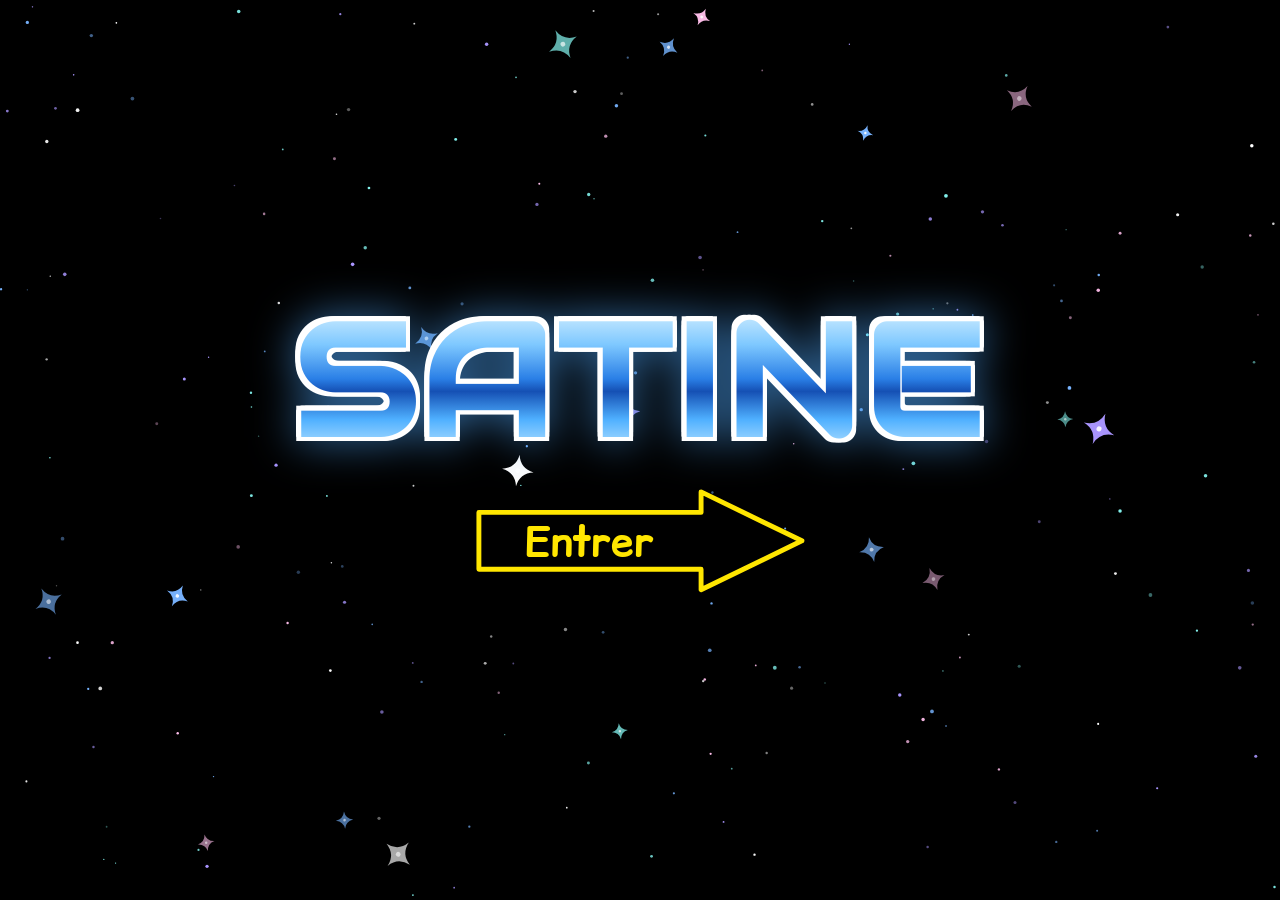
==== commit cf68e485: "pub" ====
--- a/site/index.html
+++ b/site/index.html
@@ -60,7 +60,8 @@
     })();
   </script>
   <script src="js/shared.js" defer></script>
-  <script src="js/player.js" defer></script>
+  <!-- player Kenwood désactivé pour l'instant — décommenter pour le remettre
+  <script src="js/player.js" defer></script> -->
   <script src="js/intro.js" defer></script>
 </head>
 <body data-page="home">
@@ -124,8 +125,8 @@
       <div class="section-bar"><h2>About me :</h2></div>
       <div class="leo-box" style="margin-top:10px">
         <div class="inner">
-          je suis SATINE la celebre chanteuse qui fait de la musiuqe. je fais des sons qui font
-          bzzzt et parfois piou piou.
+          je suis SATINE la celebre chanteuse qui fait de la musique. Bienvenue
+          sur mon site officiel :p
         </div>
       </div>
 
--- a/site/css/main.css
+++ b/site/css/main.css
@@ -2327,6 +2327,585 @@
   min-width: 34px;
   text-align: right;
 }
+
+/* --------------------------------------------------------------------------
+   PLAYER CYBERCHANNEL (page secrète) — skin WMP 2000 en repère fixe 524×430,
+   réduit à l'échelle du conteneur par player-cyber.js (transform: scale).
+   Les positions viennent du cyberchannel.wms / map.bmp du skin d'origine.
+   -------------------------------------------------------------------------- */
+
+.cyber-wrap {
+  display: flex;
+  justify-content: center;
+  margin: 24px auto 8px;
+  overflow: visible;
+}
+.cyber-player {
+  position: relative;
+  width: 524px;
+  height: 430px;
+  flex-shrink: 0;
+  transform-origin: top center;
+}
+.cyber-player .cy-body {
+  position: absolute;
+  inset: 0;
+  width: 524px;
+  height: 430px;
+  pointer-events: none;
+  filter: drop-shadow(0 10px 26px rgba(0, 0, 0, .45));
+}
+.cy-viz {
+  position: absolute;
+  left: 59px;
+  top: 39px;
+  width: 180px;
+  height: 135px;
+  background: #000;
+}
+/* textes de l'écran LCD du skin (couleur du .wms) */
+.cy-name,
+.cy-pos {
+  position: absolute;
+  font-family: var(--font-lcd, 'VT323', monospace);
+  font-size: 13px;
+  line-height: 16px;
+  color: #3a4179;
+  overflow: hidden;
+  white-space: nowrap;
+  pointer-events: none;
+}
+.cy-name { left: 286px; top: 124px; width: 90px; }
+.cy-pos { left: 380px; top: 124px; width: 34px; text-align: right; }
+.cy-progress {
+  position: absolute;
+  left: 67px;
+  top: 179px;
+  width: 164px;
+  height: 13px;
+  background: url('../assets/img/cyber/progressback.png');
+  cursor: var(--cur-link);
+  touch-action: none;
+}
+.cy-thumb {
+  position: absolute;
+  left: 0;
+  top: 0;
+  width: 14px;
+  height: 13px;
+  pointer-events: none;
+}
+.cy-vol {
+  position: absolute;
+  left: 406px;
+  top: 25px;
+  width: 104px;
+  height: 83px;
+  background: url('../assets/img/cyber/volslide.webp') no-repeat 0 0;
+  cursor: var(--cur-link);
+  touch-action: none;
+}
+/* boutons : invisibles au repos (le corps du skin dessine l'état normal),
+   l'état allumé de hover.bmp apparaît au survol / pendant la lecture */
+.cy-btn {
+  position: absolute;
+  padding: 0;
+  border: 0;
+  background-color: transparent;
+  background-size: 100% 100%;
+  background-repeat: no-repeat;
+  opacity: 0;
+  cursor: var(--cur-link);
+}
+.cy-btn:hover, .cy-btn.on { opacity: 1; }
+.cy-btn:active { opacity: 1; filter: brightness(.8); }
+/* liste des maquettes, déroulée par le bouton playlist du skin */
+.cy-list {
+  position: absolute;
+  left: 296px;
+  top: 200px;
+  width: 150px;
+  display: flex;
+  flex-direction: column;
+  background: #b6b6d5;
+  border: 2px solid #3a4179;
+  box-shadow: 3px 3px 0 rgba(0, 0, 0, .35);
+  z-index: 2;
+}
+/* display:flex écraserait le style UA de [hidden] */
+.cy-list[hidden] { display: none; }
+.cy-track {
+  padding: 4px 8px;
+  border: 0;
+  border-bottom: 1px solid #9d9dc4;
+  background: transparent;
+  font-family: var(--font-lcd, 'VT323', monospace);
+  font-size: 14px;
+  text-align: left;
+  color: #3a4179;
+  cursor: var(--cur-link);
+}
+.cy-track:last-child { border-bottom: 0; }
+.cy-track:hover { background: #cfcfe8; }
+.cy-track.on { background: #3a4179; color: #fff; }
+
+/* --------------------------------------------------------------------------
+   PLAYER "CD PLAYER" WINDOWS 9x (page secrète) — tout en HTML/CSS, injecté
+   par player-cd.js dans #cdp-slot. Palette Windows 98 : gris #c0c0c0,
+   reliefs clair/sombre, barre de titre en dégradé bleu.
+   -------------------------------------------------------------------------- */
+
+.cdp-window {
+  width: 100%;
+  max-width: 540px;
+  margin: 24px auto 8px;
+  background: #c0c0c0;
+  border: 2px solid;
+  border-color: #fff #404040 #404040 #fff;
+  box-shadow: 6px 6px 0 rgba(0, 0, 0, .35);
+  font-family: Tahoma, 'MS Sans Serif', Verdana, sans-serif;
+}
+.cdp-title {
+  display: flex;
+  align-items: center;
+  gap: 6px;
+  padding: 3px 4px;
+  background: linear-gradient(90deg, #0a246a, #a6caf0);
+  color: #fff;
+}
+.cdp-ico { font-size: 16px; line-height: 1; }
+.cdp-name {
+  flex: 1;
+  font-size: 15px;
+  font-weight: bold;
+  font-style: italic;
+  letter-spacing: .5px;
+  text-shadow: 1px 1px 0 rgba(0, 0, 0, .5);
+}
+/* boutons de titre décoratifs (le player ne se ferme pas, petit chanceux) */
+.cdp-caption { display: flex; gap: 2px; }
+.cdp-caption i {
+  width: 18px;
+  height: 16px;
+  display: grid;
+  place-items: center;
+  font-size: 9px;
+  font-style: normal;
+  color: #000;
+  background: #c0c0c0;
+  border: 1px solid;
+  border-color: #fff #404040 #404040 #fff;
+}
+.cdp-body {
+  display: flex;
+  gap: 12px;
+  padding: 12px;
+}
+.cdp-art {
+  width: clamp(84px, 26%, 132px);
+  align-self: stretch;
+  object-fit: cover;
+  border: 2px solid;
+  border-color: #404040 #fff #fff #404040; /* enfoncée, comme un insert */
+  background: #fff;
+}
+.cdp-right {
+  flex: 1;
+  min-width: 0;
+  display: flex;
+  flex-direction: column;
+  justify-content: space-between;
+  gap: 10px;
+}
+.cdp-field {
+  position: relative;
+  display: flex;
+  align-items: center;
+  gap: 6px;
+}
+.cdp-field label {
+  width: 52px;
+  flex-shrink: 0;
+  font-size: 13px;
+  font-weight: bold;
+  color: #000;
+}
+.cdp-input {
+  flex: 1;
+  min-width: 0;
+  height: 24px;
+  line-height: 20px;
+  padding: 2px 6px;
+  background: #fff;
+  border: 2px solid;
+  border-color: #404040 #fff #fff #404040;
+  font-family: var(--font-lcd, 'VT323', monospace);
+  font-size: 17px;
+  color: #111;
+  white-space: nowrap;
+  overflow: hidden;
+}
+.cdp-drive {
+  flex-shrink: 0;
+  font-family: var(--font-lcd, 'VT323', monospace);
+  font-size: 14px;
+  color: #333;
+}
+.cdp-dd {
+  flex-shrink: 0;
+  width: 22px;
+  height: 24px;
+  display: grid;
+  place-items: center;
+  padding: 0;
+  font-size: 9px;
+  color: #000;
+  background: #c0c0c0;
+  border: 2px solid;
+  border-color: #fff #404040 #404040 #fff;
+}
+.cdp-dd-btn { cursor: var(--cur-link); }
+.cdp-dd-btn:active { border-color: #404040 #fff #fff #404040; }
+.cdp-list {
+  position: absolute;
+  top: 100%;
+  left: 58px;
+  right: 0;
+  z-index: 3;
+  display: flex;
+  flex-direction: column;
+  background: #fff;
+  border: 2px solid;
+  border-color: #404040 #fff #fff #404040;
+  box-shadow: 3px 3px 0 rgba(0, 0, 0, .3);
+}
+/* display:flex écraserait le style UA de [hidden] */
+.cdp-list[hidden] { display: none; }
+.cdp-item {
+  padding: 3px 8px;
+  border: 0;
+  background: #fff;
+  font-family: var(--font-lcd, 'VT323', monospace);
+  font-size: 16px;
+  text-align: left;
+  color: #111;
+  cursor: var(--cur-link);
+}
+.cdp-item:hover { background: #0a246a; color: #fff; }
+.cdp-item.on { background: #a6caf0; }
+.cdp-slider {
+  position: relative;
+  height: 22px;
+  margin: 2px 4px;
+  cursor: var(--cur-link);
+  touch-action: none;
+}
+.cdp-groove {
+  position: absolute;
+  left: 0;
+  right: 0;
+  top: 50%;
+  height: 4px;
+  transform: translateY(-50%);
+  background: #808080;
+  border: 1px solid;
+  border-color: #404040 #fff #fff #404040;
+}
+.cdp-thumb {
+  position: absolute;
+  top: 0;
+  left: 0;
+  width: 11px;
+  height: 22px;
+  margin-left: -5px;
+  background: #c0c0c0;
+  border: 2px solid;
+  border-color: #fff #404040 #404040 #fff;
+  box-shadow: inset 1px 1px 0 #dfdfdf;
+}
+.cdp-controls {
+  display: flex;
+  gap: 6px;
+}
+.cdp-controls button {
+  flex: 1;
+  min-width: 0;
+  height: 30px;
+  padding: 0;
+  background: #c0c0c0;
+  border: 2px solid;
+  border-color: #fff #404040 #404040 #fff;
+  font-size: 13px;
+  color: #000;
+  cursor: var(--cur-link);
+}
+.cdp-controls button:active,
+.cdp-controls button.on { border-color: #404040 #fff #fff #404040; }
+.cdp-controls button.on { background: #b0b0b0; }
+.cdp-controls button:disabled { color: #808080; cursor: var(--cur-unavailable, not-allowed); }
+
+/* --------------------------------------------------------------------------
+   CAMÉRA VIDÉO (page secrète) — dos de Canon détouré (camera.webp 661×434),
+   l'écran LCD est le rectangle mesuré à left 6.20% / top 31.34% /
+   48.41%×55.53% : la vidéo se place dessus en coordonnées relatives, le
+   tout reste net à toutes les largeurs (aspect-ratio + pourcentages).
+   -------------------------------------------------------------------------- */
+
+.camera-frame {
+  max-width: 660px;
+  margin: 26px auto 8px;
+}
+.cam-inner {
+  position: relative;
+  aspect-ratio: 661 / 434;
+  container-type: inline-size; /* tailles des textes OSD en cqw */
+}
+.cam-inner .cam-body {
+  position: absolute;
+  inset: 0;
+  width: 100%;
+  height: 100%;
+  pointer-events: none;
+  z-index: 1;
+  filter: drop-shadow(0 10px 24px rgba(0, 0, 0, .45));
+}
+.cam-screen {
+  position: absolute;
+  left: 6.20%;
+  top: 31.34%;
+  width: 48.41%;
+  height: 55.53%;
+  z-index: 2;
+  background: #000;
+  overflow: hidden;
+}
+.cam-screen video {
+  position: absolute;
+  inset: 0;
+  width: 100%;
+  height: 100%;
+  object-fit: contain; /* les rushs 16:9 sont letterboxés comme sur un vrai LCD */
+  background: #000;
+}
+/* neige télé (feTurbulence en data URI, secouée en steps) tant qu'il n'y a
+   pas de rush : la classe has-video sur .cam-screen coupe neige et étiquette */
+.cam-static {
+  position: absolute;
+  inset: -10%;
+  background: url("data:image/svg+xml,%3Csvg xmlns='http://www.w3.org/2000/svg' width='240' height='240'%3E%3Cfilter id='n'%3E%3CfeTurbulence type='fractalNoise' baseFrequency='0.85' numOctaves='2'/%3E%3CfeColorMatrix type='saturate' values='0'/%3E%3C/filter%3E%3Crect width='240' height='240' filter='url(%23n)'/%3E%3C/svg%3E");
+  opacity: .5;
+  animation: cam-noise .24s steps(3) infinite;
+}
+@keyframes cam-noise {
+  0% { transform: translate(0, 0); }
+  33% { transform: translate(-4%, 3%); }
+  66% { transform: translate(3%, -4%); }
+  100% { transform: translate(0, 0); }
+}
+.cam-rec {
+  position: absolute;
+  top: 5%;
+  left: 6%;
+  font-family: var(--font-lcd, 'VT323', monospace);
+  font-size: 4.2cqw;
+  color: #ff2222;
+  text-shadow: 0 0 6px rgba(255, 30, 30, .8), 1px 1px 0 #000;
+  animation: cam-blink 1.1s steps(1) infinite;
+}
+@keyframes cam-blink { 50% { opacity: 0; } }
+.cam-label {
+  position: absolute;
+  left: 0;
+  right: 0;
+  bottom: 7%;
+  text-align: center;
+  font-family: var(--font-lcd, 'VT323', monospace);
+  font-size: 3.4cqw;
+  color: #cfe8ff;
+  text-shadow: 1px 1px 0 #000;
+}
+.cam-screen.has-video .cam-static,
+.cam-screen.has-video .cam-label { display: none; }
+@media (prefers-reduced-motion: reduce) {
+  .cam-static, .cam-rec { animation: none; }
+}
+
+/* --------------------------------------------------------------------------
+   BLOG SECRET — le vrai journal de Satine, façon skyblog 2007 : cartes
+   blanches à ombre dure, date en badge rose, humeur, kiffs. Les médias
+   (player CD, caméra, polaroids) vivent DANS les posts.
+   -------------------------------------------------------------------------- */
+
+.blog-feed {
+  max-width: 720px;
+  margin: 18px auto 0;
+}
+.blog-post {
+  background: #fff;
+  border: 2px solid #000;
+  box-shadow: 5px 5px 0 rgba(0, 0, 0, .4);
+  padding: 14px 16px 10px;
+  margin-top: 22px;
+  color: #111;
+}
+.post-head { border-bottom: 2px dashed #ffb3dc; padding-bottom: 8px; }
+.post-date {
+  display: inline-block;
+  background: var(--pink, #ff2ea6);
+  color: #fff;
+  font-family: var(--font-lcd, 'VT323', monospace);
+  font-size: 15px;
+  padding: 1px 8px;
+  transform: rotate(-1.5deg);
+  box-shadow: 2px 2px 0 rgba(0, 0, 0, .35);
+}
+.post-title {
+  margin: 8px 0 0;
+  font-family: var(--font-alt, Helvetica, sans-serif);
+  font-weight: bold;
+  font-size: 22px;
+  letter-spacing: -0.02em;
+  color: #111;
+}
+.post-body { margin-top: 10px; font-size: 15px; line-height: 1.5; }
+.post-body p { margin: 0 0 8px; }
+/* médias embarqués : ils gardent leurs styles, on resserre juste les marges */
+.blog-post .cdp-window { margin: 14px auto 6px; }
+.blog-post .camera-frame { margin: 14px auto 6px; }
+.post-photos {
+  display: flex;
+  flex-wrap: wrap;
+  gap: 16px;
+  justify-content: center;
+  margin: 14px 0 6px;
+}
+.polaroid {
+  margin: 0;
+  width: min(46%, 260px);
+  background: #fff;
+  border: 1px solid #bbb;
+  padding: 8px 8px 6px;
+  box-shadow: 3px 4px 8px rgba(0, 0, 0, .35);
+  transform: rotate(var(--tilt, -2deg));
+  transition: transform .15s;
+}
+.polaroid:hover { transform: rotate(0) scale(1.03); }
+.polaroid img { width: 100%; display: block; background: #eee; }
+.polaroid figcaption {
+  padding-top: 6px;
+  text-align: center;
+  font-size: 12.5px;
+  font-style: italic;
+  color: #555;
+}
+@media (max-width: 820px) {
+  .blog-post { padding: 12px 12px 8px; }
+  .polaroid { width: min(100%, 300px); }
+}
+
+/* ==========================================================================
+   FOOTER — liens légaux + crédit, construit par shared.js sous le layout
+   ========================================================================== */
+
+#site-footer {
+  background: #050505;
+  border-top: 3px solid var(--pink);
+  padding: 22px 16px calc(26px + env(safe-area-inset-bottom, 0px));
+  text-align: center;
+}
+.foot-links {
+  display: flex;
+  flex-wrap: wrap;
+  align-items: center;
+  justify-content: center;
+  gap: 8px 12px;
+  font-family: var(--font-lcd, 'VT323', monospace);
+  font-size: 17px;
+}
+.foot-links a { color: var(--pink); text-decoration: none; }
+.foot-links a:hover { color: #fff; text-decoration: underline; }
+.foot-star { color: #3a3a3a; }
+.foot-credit {
+  margin: 12px 0 0;
+  font-family: var(--font-lcd, 'VT323', monospace);
+  font-size: 15px;
+  color: #777;
+}
+.foot-credit a { color: #cfe8ff; }
+.foot-credit a:hover { color: #fff; }
+
+/* ==========================================================================
+   BANDEAU COOKIES SHOPIFY (app embed « Confidentialité des clients »)
+   Ces sélecteurs n'existent que sur Shopify — aucun effet sur le site Vercel.
+   Le bandeau natif (#shopify-pc__banner) et la fenêtre de préférences
+   (#shopify-pc__prefs) sont rhabillés en fenêtre XP « cookies.exe ».
+   !important : Shopify injecte ses propres styles inline/embed.
+   ========================================================================== */
+
+#shopify-pc__banner .shopify-pc__banner__dialog,
+#shopify-pc__prefs .shopify-pc__prefs__dialog {
+  background: #fff !important;
+  color: #111 !important;
+  border: 2px solid #000 !important;
+  border-radius: 0 !important;
+  box-shadow: 6px 6px 0 rgba(0, 0, 0, .45) !important;
+  font-family: 'Comic Neue', 'Comic Sans MS', sans-serif !important;
+  padding-top: 44px !important;
+  position: relative;
+}
+/* fausse barre de titre XP */
+#shopify-pc__banner .shopify-pc__banner__dialog::before,
+#shopify-pc__prefs .shopify-pc__prefs__dialog::before {
+  content: '🍪 cookies.exe';
+  position: absolute;
+  top: 0;
+  left: 0;
+  right: 0;
+  height: 30px;
+  display: flex;
+  align-items: center;
+  padding: 0 10px;
+  background: linear-gradient(90deg, #0a246a, #a6caf0);
+  color: #fff;
+  font-family: Tahoma, Verdana, sans-serif;
+  font-size: 13px;
+  font-weight: bold;
+  font-style: italic;
+  text-shadow: 1px 1px 0 rgba(0, 0, 0, .5);
+}
+#shopify-pc__prefs .shopify-pc__prefs__dialog::before { content: '🍪 cookies.exe — préférences'; }
+#shopify-pc__banner .shopify-pc__banner__dialog p,
+#shopify-pc__banner .shopify-pc__banner__dialog h2 {
+  color: #111 !important;
+  font-family: inherit !important;
+}
+/* boutons : accepter en rose du site, le reste en gris Windows */
+#shopify-pc__banner button,
+#shopify-pc__prefs button {
+  border-radius: 0 !important;
+  font-family: Tahoma, Verdana, sans-serif !important;
+  font-weight: bold !important;
+  cursor: var(--cur-link) !important;
+  transition: none !important;
+}
+#shopify-pc__banner #shopify-pc__banner__btn-accept,
+#shopify-pc__prefs #shopify-pc__prefs__header-accept {
+  background: var(--pink, #ff2ea6) !important;
+  color: #fff !important;
+  border: 2px solid #000 !important;
+  box-shadow: 2px 2px 0 rgba(0, 0, 0, .4) !important;
+}
+#shopify-pc__banner #shopify-pc__banner__btn-decline,
+#shopify-pc__banner #shopify-pc__banner__btn-manage-prefs,
+#shopify-pc__prefs #shopify-pc__prefs__header-decline,
+#shopify-pc__prefs .shopify-pc__prefs__scrollable button {
+  background: #c0c0c0 !important;
+  color: #000 !important;
+  border: 2px solid !important;
+  border-color: #fff #404040 #404040 #fff !important;
+  box-shadow: none !important;
+}
+#shopify-pc__banner button:active { translate: 1px 1px; }
 
 /* ==========================================================================
    PAGE GÉNÉRIQUE
--- a/site/css/intro.css
+++ b/site/css/intro.css
@@ -260,3 +260,39 @@
 @media (prefers-reduced-motion: reduce) {
   .enter-arrow, .intro-title::after { animation: none; }
 }
+
+/* ==========================================================================
+   PAGE MOT DE PASSE SHOPIFY — mêmes étoiles que la porte d'entrée, le
+   formulaire storefront_password à la place de la flèche. Utilisée par
+   layout/password.liquid + templates/password.liquid (générés par
+   tools/build-shopify.py). Sans effet sur le site Vercel.
+   ========================================================================== */
+
+.pw-gate {
+  position: fixed;
+  inset: 0;
+  z-index: 10;
+  display: flex;
+  flex-direction: column;
+  align-items: center;
+  justify-content: center;
+  gap: clamp(10px, 2.6vh, 22px);
+  text-align: center;
+  padding: 16px;
+}
+.pw-sub {
+  color: #cfe8ff;
+  font-size: 17px;
+  text-shadow: 1px 1px 0 #000;
+}
+.pw-msg {
+  max-width: 480px;
+  color: #ffe600;
+  font-size: 15px;
+}
+.pw-gate .errors {
+  color: #ff5a5a;
+  font-family: var(--font-lcd, 'VT323', monospace);
+  font-size: 17px;
+}
+.pw-gate .errors ul { list-style: none; margin: 0; padding: 0; }
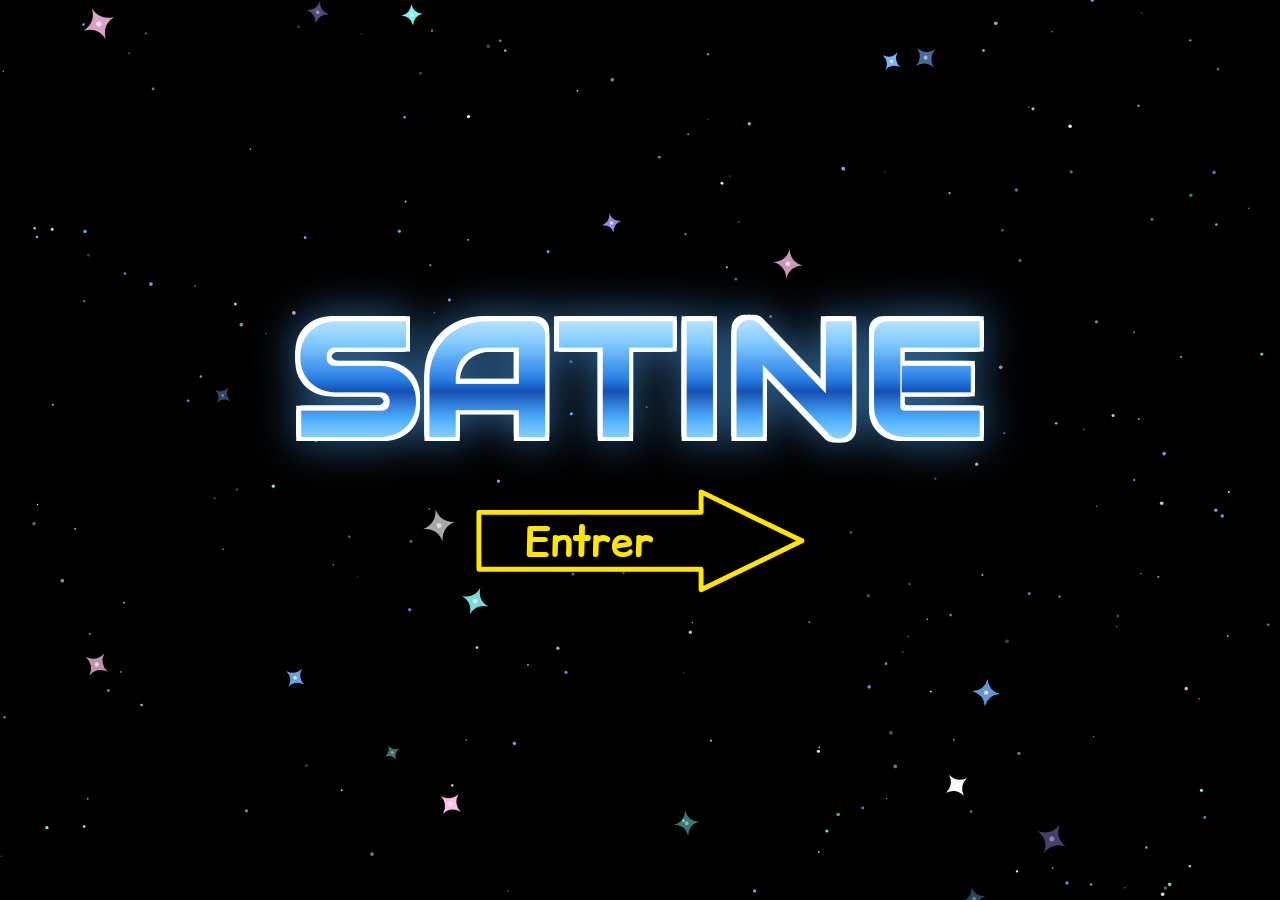
==== commit 87a50e29: "lot of medias" ====
--- a/site/index.html
+++ b/site/index.html
@@ -244,14 +244,14 @@
         </div>
         <p class="cap">by <a href="https://www.instagram.com/shir4w/" target="_blank" rel="noopener">Shiraw</a></p>
       </div>
-      <div class="art-piece" data-rv style="--tilt:-3deg"><div class="ph">🎨</div><p class="cap">fan-art #1 (placeholder)</p></div>
-      <div class="art-piece" data-rv style="--tilt:2deg"><div class="ph">🖼️</div><p class="cap">fan-art #2 (placeholder)</p></div>
-      <div class="art-piece extra" data-rv style="--tilt:-1deg"><div class="ph">✏️</div><p class="cap">fan-art #3 (placeholder)</p></div>
-      <div class="art-piece extra" data-rv style="--tilt:3deg"><div class="ph">🖌️</div><p class="cap">fan-art #4 (placeholder)</p></div>
-      <div class="art-piece extra" data-rv style="--tilt:-2deg"><div class="ph">📺</div><p class="cap">fan-art #5 (placeholder)</p></div>
-      <div class="art-piece extra" data-rv style="--tilt:1deg"><div class="ph">💖</div><p class="cap">fan-art #6 (placeholder)</p></div>
-      <div class="art-piece extra" data-rv style="--tilt:-3deg"><div class="ph">⭐</div><p class="cap">fan-art #7 (placeholder)</p></div>
-      <div class="art-piece extra" data-rv style="--tilt:2deg"><div class="ph">🎤</div><p class="cap">fan-art #8 (placeholder)</p></div>
+      <div class="art-piece" data-rv style="--tilt:-3deg"><div class="ph"><img src="assets/img/fanart/nemu.webp" alt="Fan-art de Satine par nemu" loading="lazy"></div><p class="cap">by <a href="https://www.instagram.com/nemu_etoile/" target="_blank" rel="noopener">nemu</a></p></div>
+      <div class="art-piece" data-rv style="--tilt:2deg"><div class="ph"><img src="assets/img/fanart/maninoux.webp" alt="Fan-art de Satine par maninoux" loading="lazy"></div><p class="cap">by <a href="https://www.instagram.com/drw.maninoux/" target="_blank" rel="noopener">maninoux</a></p></div>
+      <div class="art-piece extra" data-rv style="--tilt:-1deg"><div class="ph"><img src="assets/img/fanart/chisscake.webp" alt="Fan-art de Satine par chisscake" loading="lazy"></div><p class="cap">by chisscake</p></div>
+      <div class="art-piece extra" data-rv style="--tilt:3deg"><div class="ph"><img src="assets/img/fanart/demoon.webp" alt="Fan-art de Satine par demoon" loading="lazy"></div><p class="cap">by demoon</p></div>
+      <div class="art-piece extra" data-rv style="--tilt:-2deg"><div class="ph"><img class="px" src="assets/img/fanart/swift.webp" alt="Fan-art pixel-art de Satine par swift" loading="lazy"></div><p class="cap">by swift</p></div>
+      <div class="art-piece extra" data-rv style="--tilt:1deg"><div class="ph"><img src="assets/img/fanart/nemu-2.webp" alt="Deuxième fan-art de Satine par nemu" loading="lazy"></div><p class="cap">by <a href="https://www.instagram.com/nemu_etoile/" target="_blank" rel="noopener">nemu</a> (encore !!)</p></div>
+      <div class="art-piece extra" data-rv style="--tilt:-3deg"><div class="ph"><img src="assets/img/fanart/jevils.webp" alt="Fan-art de Satine" loading="lazy"></div><p class="cap">« g vaincu jevil's »</p></div>
+      <div class="art-piece extra" data-rv style="--tilt:2deg"><div class="ph"><img src="assets/img/fanart/sans-titre.webp" alt="Fan-art de Satine" loading="lazy"></div><p class="cap">sans titre</p></div>
     </div>
     <button class="btn-red see-more" data-target="art-grid" data-rv>VOIR PLUS ▼</button>
   </section>
--- a/site/css/main.css
+++ b/site/css/main.css
@@ -264,6 +264,10 @@
   padding: 24px 26px 60px;
   position: relative;
 }
+/* la page secrète (le blog) est bien plus longue : fond dédié, plus haut */
+body[data-page="secret"] #main-col {
+  background-image: url('../assets/img/backgrouds/secretBG.webp');
+}
 
 /* ==========================================================================
    TITRE / PROFIL
@@ -2161,8 +2165,21 @@
 }
 .art-piece .cap { font-size: 12px; }
 .art-piece .cap a { color: var(--pink); font-weight: bold; }
-/* tuile vidéo : remplit la case carrée comme les images */
-.art-piece .ph video { width: 100%; height: 100%; object-fit: cover; display: block; }
+/* tuiles image/vidéo : remplissent la case carrée. En absolu : en flux,
+   la hauteur intrinsèque de l'image étirerait l'aspect-ratio de .ph
+   (aspect-ratio n'est qu'une taille préférée, le contenu gagne) */
+.art-piece .ph { position: relative; overflow: hidden; }
+.art-piece .ph img,
+.art-piece .ph video {
+  position: absolute;
+  inset: 0;
+  width: 100%;
+  height: 100%;
+  object-fit: cover;
+  display: block;
+}
+/* pixel-art (swift) : pas de lissage */
+.art-piece .ph img.px { image-rendering: pixelated; }
 .art-piece { cursor: var(--cur-link); }
 
 /* lightbox fan-arts : clic sur une tuile → grand format (son réactivé pour
@@ -2212,6 +2229,7 @@
   text-shadow: 1px 1px 0 #000;
 }
 #art-lightbox .lb-cap a { color: var(--pink); font-weight: bold; }
+#art-lightbox img.px { image-rendering: pixelated; }
 #art-lightbox .lb-close {
   position: absolute;
   top: -14px;
@@ -3154,7 +3172,13 @@
 
   /* --- divers --- */
   .friends-grid { grid-template-columns: repeat(2, 1fr); }
-  #main-col { padding: 14px 12px 40px; }
+  /* fond dédié mobile (ratio 9,7 = colonne de la home en 375px, donc sans
+     répétition). La page secrète garde secretBG : son override par
+     data-page est plus spécifique que cette règle. */
+  #main-col {
+    padding: 14px 12px 40px;
+    background-image: url('../assets/img/backgrouds/mobileBG.webp');
+  }
   #clippy { width: 104px; }
   #clippy .bubble { width: min(260px, calc(100vw - 40px)); font-size: 12px; }
   #cart-drawer { width: calc(100vw - 24px); right: calc(-100vw - 24px); }
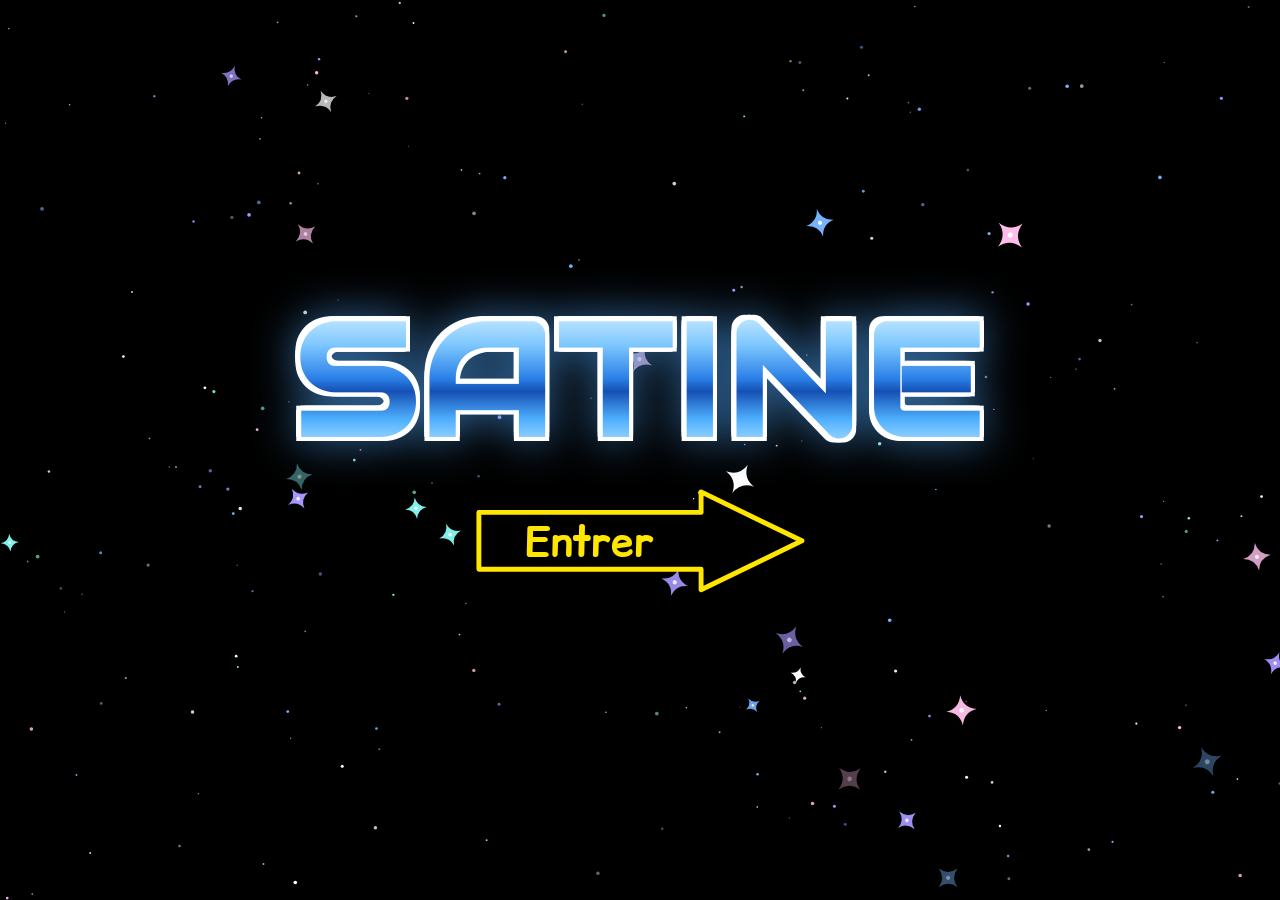
==== commit d2e11f27: "lot of medias" ====
--- a/site/index.html
+++ b/site/index.html
@@ -125,8 +125,14 @@
       <div class="section-bar"><h2>About me :</h2></div>
       <div class="leo-box" style="margin-top:10px">
         <div class="inner">
-          je suis SATINE la celebre chanteuse qui fait de la musique. Bienvenue
-          sur mon site officiel :p
+          cc!! ça va?<br>
+          moi c’est satine! je suis chanteuse/produceuse et j’ai 21ans!<br>
+          bienvenu à tous sur mon blog :D!! ici vous pouvez acheter du merch
+          (les barettes et le poster sont pas trop goatesque???), vous pouvez
+          interagir entre vous dans un chat et avec tout pleins d’éléments
+          cachés, y’a même un code secret que vous pouvez trouver en regardant
+          bien les pubs pour accéder à une zone secrète où je poste des trucs
+          trokool...
         </div>
       </div>
 
--- a/site/css/main.css
+++ b/site/css/main.css
@@ -161,7 +161,7 @@
    ========================================================================== */
 
 #navbar {
-  background: #0b2d0b url('../assets/img/backgrouds/navBG.png') no-repeat center / cover;
+  background: #0b2d0b url('../assets/img/backgrouds/navBG.webp') no-repeat center / cover;
   padding: 9px 26px;
   display: flex;
   align-items: center;
@@ -260,7 +260,7 @@
 /* --- zone de contenu : damier grunge fourni par les graphistes --- */
 #main-col {
   flex: 1;
-  background: var(--teal-2) url('../assets/img/backgrouds/mainBG.png') top center / 100% auto repeat-y;
+  background: var(--teal-2) url('../assets/img/backgrouds/mainBG.webp') top center / 100% auto repeat-y;
   padding: 24px 26px 60px;
   position: relative;
 }
@@ -926,7 +926,7 @@
   content: "";
   position: absolute;
   inset: 0;
-  background: url('../assets/img/backgrouds/backgroundHeadSection.png') center / cover no-repeat;
+  background: url('../assets/img/backgrouds/backgroundHeadSection.webp') center / cover no-repeat;
   filter: hue-rotate(-100deg) saturate(1.05);
   z-index: 0;
 }
@@ -955,7 +955,7 @@
   content: "";
   position: absolute;
   inset: 0;
-  background: url('../assets/img/backgrouds/backgroundMainSection.png') center / cover no-repeat;
+  background: url('../assets/img/backgrouds/backgroundMainSection.webp') center / cover no-repeat;
   filter: grayscale(.8) brightness(1.1);
   opacity: .32;
   z-index: 0;
@@ -3050,7 +3050,7 @@
   display: block;
   width: min(320px, 82vw);
   padding: 13px 10px;
-  background: #0b2d0b url('../assets/img/backgrouds/navBG.png') center / cover no-repeat;
+  background: #0b2d0b url('../assets/img/backgrouds/navBG.webp') center / cover no-repeat;
   border: 2px solid #000;
   box-shadow: 3px 3px 0 rgba(0, 0, 0, .5);
   color: #fff;
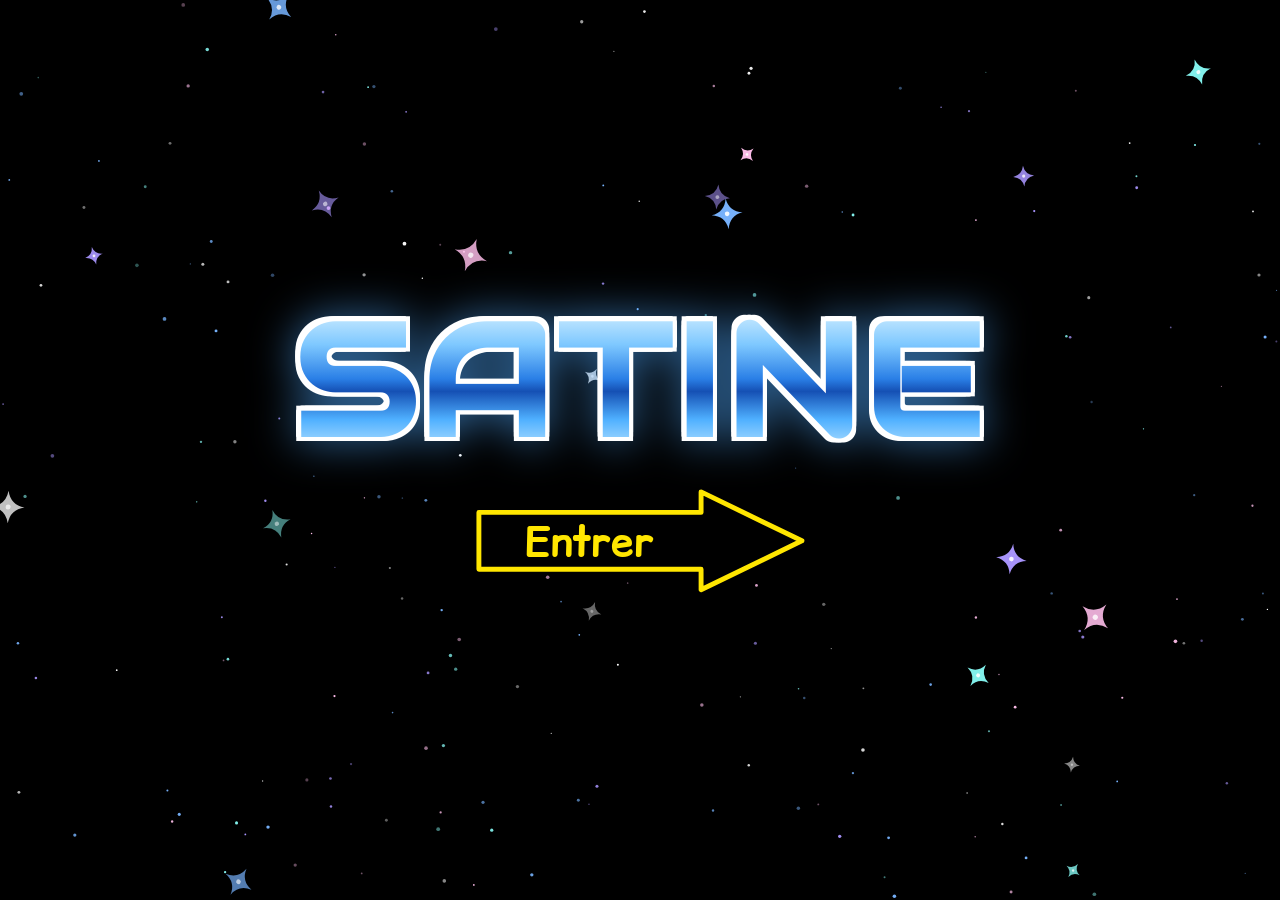
==== commit 51b971c9: "new pubs" ====
--- a/site/index.html
+++ b/site/index.html
@@ -5,7 +5,7 @@
   <meta name="viewport" content="width=device-width, initial-scale=1, viewport-fit=cover">
   <title>SATINE ★ MySAT'S BLOG - A space for US</title>
   <meta name="description" content="Le blog officiel de SATINE : chanteuse, productrice. Merch, tournée, clip et secrets.">
-  <link rel="icon" href="data:image/svg+xml,<svg xmlns=%22http://www.w3.org/2000/svg%22 viewBox=%220 0 100 100%22><text y=%22.9em%22 font-size=%2290%22>📺</text></svg>">
+  <link rel="icon" type="image/png" href="assets/img/favicon-64.png">
   <link rel="preconnect" href="https://fonts.googleapis.com">
   <link rel="preconnect" href="https://fonts.gstatic.com" crossorigin>
   <link href="https://fonts.googleapis.com/css2?family=Audiowide&family=VT323&family=Comic+Relief:wght@400;700&family=Comic+Neue:ital,wght@0,400;0,700;1,400&display=swap" rel="stylesheet">
@@ -163,7 +163,7 @@
               <img class="hs-thumb" id="hs-thumb" src="assets/img/wmp/thumb-default.png" alt="">
             </div>
             <button class="hs-mini hs-eq" title="Égaliseur (décoratif, comme à l'époque)"></button>
-            <button class="hs-mini hs-pl" title="Playlist (décoratif)"></button>
+            <button class="hs-mini hs-pl" title="Clip suivant"></button>
             <button id="hs-theme" title="Plein écran"></button>
           </div>
         </section>
@@ -180,17 +180,17 @@
         <img class="tour-typo" src="assets/img/maintypo.webp" alt="European Tour — satine opening for The Living Tombstone" width="1200" height="613">
         <div class="table-scroll">
         <table class="tour-table" id="tour-table">
-          <tr><td class="d">26/08</td><td class="v">London</td><td><a class="btn-tix" href="https://www.bandsintown.com/t/108108895" target="_blank" rel="noopener">BILLETS</a></td></tr>
-          <tr><td class="d">28/08</td><td class="v">Hamburg</td><td><a class="btn-tix" href="https://www.bandsintown.com/t/108036628" target="_blank" rel="noopener">BILLETS</a></td></tr>
-          <tr><td class="d">29/08</td><td class="v">Utrecht</td><td><span class="soldout">SOLD OUT</span></td></tr>
-          <tr><td class="d">30/08</td><td class="v">Utrecht</td><td><span class="soldout">SOLD OUT</span></td></tr>
-          <tr><td class="d">01/09</td><td class="v">Cologne</td><td><a class="btn-tix" href="https://www.bandsintown.com/t/108036663" target="_blank" rel="noopener">BILLETS</a></td></tr>
-          <tr><td class="d">02/09</td><td class="v">Paris</td><td><span class="soldout">SOLD OUT</span></td></tr>
-          <tr><td class="d">04/09</td><td class="v">Madrid</td><td><span class="soldout">SOLD OUT</span></td></tr>
-          <tr><td class="d">06/09</td><td class="v">Madrid</td><td><a class="btn-tix" href="https://www.bandsintown.com/e/108052631" target="_blank" rel="noopener">BILLETS</a></td></tr>
-          <tr><td class="d">07/09</td><td class="v">Barcelona</td><td><a class="btn-tix" href="https://www.bandsintown.com/e/108036708" target="_blank" rel="noopener">BILLETS</a></td></tr>
-          <tr><td class="d">09/09</td><td class="v">Lisbon</td><td><span class="soldout">SOLD OUT</span></td></tr>
-          <tr><td class="d">11/09</td><td class="v">Luxembourg</td><td><a class="btn-tix" href="https://www.bandsintown.com/e/108036750" target="_blank" rel="noopener">BILLETS</a></td></tr>
+          <tr><td class="d">26/08</td><td class="v">London</td></tr>
+          <tr><td class="d">28/08</td><td class="v">Hamburg</td></tr>
+          <tr><td class="d">29/08</td><td class="v">Utrecht</td></tr>
+          <tr><td class="d">30/08</td><td class="v">Utrecht</td></tr>
+          <tr><td class="d">01/09</td><td class="v">Cologne</td></tr>
+          <tr><td class="d">02/09</td><td class="v">Paris</td></tr>
+          <tr><td class="d">04/09</td><td class="v">Madrid</td></tr>
+          <tr><td class="d">06/09</td><td class="v">Madrid</td></tr>
+          <tr><td class="d">07/09</td><td class="v">Barcelona</td></tr>
+          <tr><td class="d">09/09</td><td class="v">Lisbon</td></tr>
+          <tr><td class="d">11/09</td><td class="v">Luxembourg</td></tr>
         </table>
         </div>
       </div>
@@ -256,8 +256,8 @@
       <div class="art-piece extra" data-rv style="--tilt:3deg"><div class="ph"><img src="assets/img/fanart/demoon.webp" alt="Fan-art de Satine par demoon" loading="lazy"></div><p class="cap">by demoon</p></div>
       <div class="art-piece extra" data-rv style="--tilt:-2deg"><div class="ph"><img class="px" src="assets/img/fanart/swift.webp" alt="Fan-art pixel-art de Satine par swift" loading="lazy"></div><p class="cap">by swift</p></div>
       <div class="art-piece extra" data-rv style="--tilt:1deg"><div class="ph"><img src="assets/img/fanart/nemu-2.webp" alt="Deuxième fan-art de Satine par nemu" loading="lazy"></div><p class="cap">by <a href="https://www.instagram.com/nemu_etoile/" target="_blank" rel="noopener">nemu</a> (encore !!)</p></div>
-      <div class="art-piece extra" data-rv style="--tilt:-3deg"><div class="ph"><img src="assets/img/fanart/jevils.webp" alt="Fan-art de Satine" loading="lazy"></div><p class="cap">« g vaincu jevil's »</p></div>
-      <div class="art-piece extra" data-rv style="--tilt:2deg"><div class="ph"><img src="assets/img/fanart/sans-titre.webp" alt="Fan-art de Satine" loading="lazy"></div><p class="cap">sans titre</p></div>
+      <div class="art-piece extra" data-rv style="--tilt:-3deg"><div class="ph"><img src="assets/img/fanart/jevils.webp" alt="Fan-art de Satine par nemu" loading="lazy"></div><p class="cap">« g vaincu jevil's » by <a href="https://www.instagram.com/nemu_etoile/" target="_blank" rel="noopener">nemu</a></p></div>
+      <div class="art-piece extra" data-rv style="--tilt:2deg"><div class="ph"><img src="assets/img/fanart/sans-titre.webp" alt="Fan-art de Satine" loading="lazy"></div><p class="cap">by EMS</p></div>
     </div>
     <button class="btn-red see-more" data-target="art-grid" data-rv>VOIR PLUS ▼</button>
   </section>
@@ -284,10 +284,16 @@
     var hs = document.querySelector('.headspace');
     var playing = false, currentTime = 0, duration = 0;
 
-    /* --- piste rythmique : anomalisa.mp3 joué en silence, en parallèle du
-       clip (même morceau), analysé en WebAudio pour faire pomper les
-       enceintes sur les vraies basses --- */
-    var beat = new Audio('assets/audio/anomalisa.mp3');
+    /* les clips du visualizer — le bouton playlist du skin passe au suivant.
+       `beat` = le même morceau en mp3, joué en silence et analysé en
+       WebAudio pour faire pomper les enceintes sur les vraies basses */
+    var CLIPS = [
+      { id: 'pLmsvejt9RU', beat: 'assets/audio/anomalisa.mp3' },
+      { id: 'UtLWKXKb5zY', beat: 'assets/audio/2aliens.mp3' }
+    ];
+    var clipIdx = 0;
+
+    var beat = new Audio(CLIPS[0].beat);
     beat.preload = 'auto';
     var actx = null, analyser = null, bassData = null, bassDisp = 0;
 
@@ -403,7 +409,23 @@
       cmd('seekTo', [Math.min(duration || 1e9, currentTime + 10), true]);
     });
     document.getElementById('hs-vis').addEventListener('click', function () {
-      window.open('https://www.youtube.com/watch?v=pLmsvejt9RU', '_blank');
+      window.open('https://www.youtube.com/watch?v=' + CLIPS[clipIdx].id, '_blank');
+    });
+    /* bouton playlist du skin : clip suivant */
+    document.querySelector('.hs-pl').addEventListener('click', function () {
+      clipIdx = (clipIdx + 1) % CLIPS.length;
+      playing = false;
+      currentTime = 0;
+      duration = 0;
+      stopBeat();
+      beat.src = CLIPS[clipIdx].beat;
+      beat.load();
+      fill.style.width = '0%';
+      progress.style.setProperty('--frac', 0);
+      pauseBtn.hidden = true;
+      hs.classList.remove('playing');
+      /* recharge l'iframe ; le handshake widget repart sur son 'load' */
+      frame.src = 'https://www.youtube.com/embed/' + CLIPS[clipIdx].id + '?enablejsapi=1';
     });
     document.getElementById('hs-theme').addEventListener('click', function () {
       var v = document.querySelector('.hs-video');
--- a/site/css/main.css
+++ b/site/css/main.css
@@ -236,8 +236,9 @@
 .rail .ad { flex-shrink: 0; }
 /* les vraies pubs gardent la bordure noire du gabarit .ad, seule la hauteur
    minimum saute (c'est le visuel qui dicte la sienne) */
-.rail .ad-live { min-height: 0; }
-.rail .ad-live img { width: 100%; height: auto; display: block; }
+.rail .ad-live { min-height: 0; border: 0; } /* les visuels arrivent finis, sans cadre */
+.rail .ad-live img,
+.rail .ad-live video { width: 100%; height: auto; display: block; }
 .rail .ad-live a { display: block; }
 .rail .ad:last-of-type { flex: 1; min-height: 170px; }
 
@@ -257,17 +258,31 @@
 }
 .ad-slot:last-of-type { flex: 1; }
 
-/* --- zone de contenu : damier grunge fourni par les graphistes --- */
+/* --- zone de contenu : damier grunge fourni par les graphistes.
+   Le fond « ping-pong » est fait en CSS, avec l'image TELLE QUELLE : des
+   tuiles empilées derrière le contenu (#bg-pp, construit par initBgTiles
+   dans shared.js), une sur deux retournée par scaleY(-1) — le dégradé
+   descend puis remonte, sans couture, quelle que soit la longueur de la
+   page. Une seule image pour toutes les pages et tous les écrans. --- */
 #main-col {
   flex: 1;
-  background: var(--teal-2) url('../assets/img/backgrouds/mainBG.webp') top center / 100% auto repeat-y;
+  background: var(--teal-2);
   padding: 24px 26px 60px;
   position: relative;
 }
-/* la page secrète (le blog) est bien plus longue : fond dédié, plus haut */
-body[data-page="secret"] #main-col {
-  background-image: url('../assets/img/backgrouds/secretBG.webp');
-}
+#bg-pp {
+  position: absolute;
+  inset: 0;
+  overflow: hidden;
+  pointer-events: none;
+}
+#bg-pp .bg-tile {
+  background: url('../assets/img/backgrouds/mainBG.webp') top center / 100% auto no-repeat;
+}
+#bg-pp .bg-tile.flip { transform: scaleY(-1); }
+/* le contenu passe devant les tuiles (les deux sont positionnés, l'ordre
+   DOM départage) */
+#page-main { position: relative; z-index: 1; }
 
 /* ==========================================================================
    TITRE / PROFIL
@@ -2851,6 +2866,41 @@
 }
 .foot-credit a { color: #cfe8ff; }
 .foot-credit a:hover { color: #fff; }
+
+/* ==========================================================================
+   PAGES LÉGALES SHOPIFY (/policies/…) — markup généré par Shopify
+   (.shopify-policy__*), rapatrié dans la colonne centrale par shared.js.
+   Fenêtre blanche du site, sans effet sur Vercel.
+   ========================================================================== */
+
+.shopify-policy__container {
+  max-width: 760px !important;
+  margin: 26px auto 10px !important;
+  padding: 16px 20px 20px !important;
+  background: #fff;
+  border: 2px solid #000;
+  box-shadow: 5px 5px 0 rgba(0, 0, 0, .4);
+  color: #111;
+}
+.shopify-policy__title h1 {
+  margin: 0 0 12px;
+  padding-bottom: 8px;
+  border-bottom: 2px dashed #ffb3dc;
+  font-family: var(--font-alt, Helvetica, sans-serif);
+  font-weight: bold;
+  font-size: 26px;
+  letter-spacing: -0.02em;
+  color: #111;
+  text-align: left;
+}
+.shopify-policy__body {
+  font-size: 14.5px;
+  line-height: 1.55;
+}
+.shopify-policy__body a { color: var(--pink, #ff2ea6); }
+
+/* lien « retour » des gabarits de compatibilité : rose, pas jaune */
+.leo-box .inner a { color: var(--pink, #ff2ea6); }
 
 /* ==========================================================================
    BANDEAU COOKIES SHOPIFY (app embed « Confidentialité des clients »)
@@ -3172,13 +3222,7 @@
 
   /* --- divers --- */
   .friends-grid { grid-template-columns: repeat(2, 1fr); }
-  /* fond dédié mobile (ratio 9,7 = colonne de la home en 375px, donc sans
-     répétition). La page secrète garde secretBG : son override par
-     data-page est plus spécifique que cette règle. */
-  #main-col {
-    padding: 14px 12px 40px;
-    background-image: url('../assets/img/backgrouds/mobileBG.webp');
-  }
+  #main-col { padding: 14px 12px 40px; }
   #clippy { width: 104px; }
   #clippy .bubble { width: min(260px, calc(100vw - 40px)); font-size: 12px; }
   #cart-drawer { width: calc(100vw - 24px); right: calc(-100vw - 24px); }
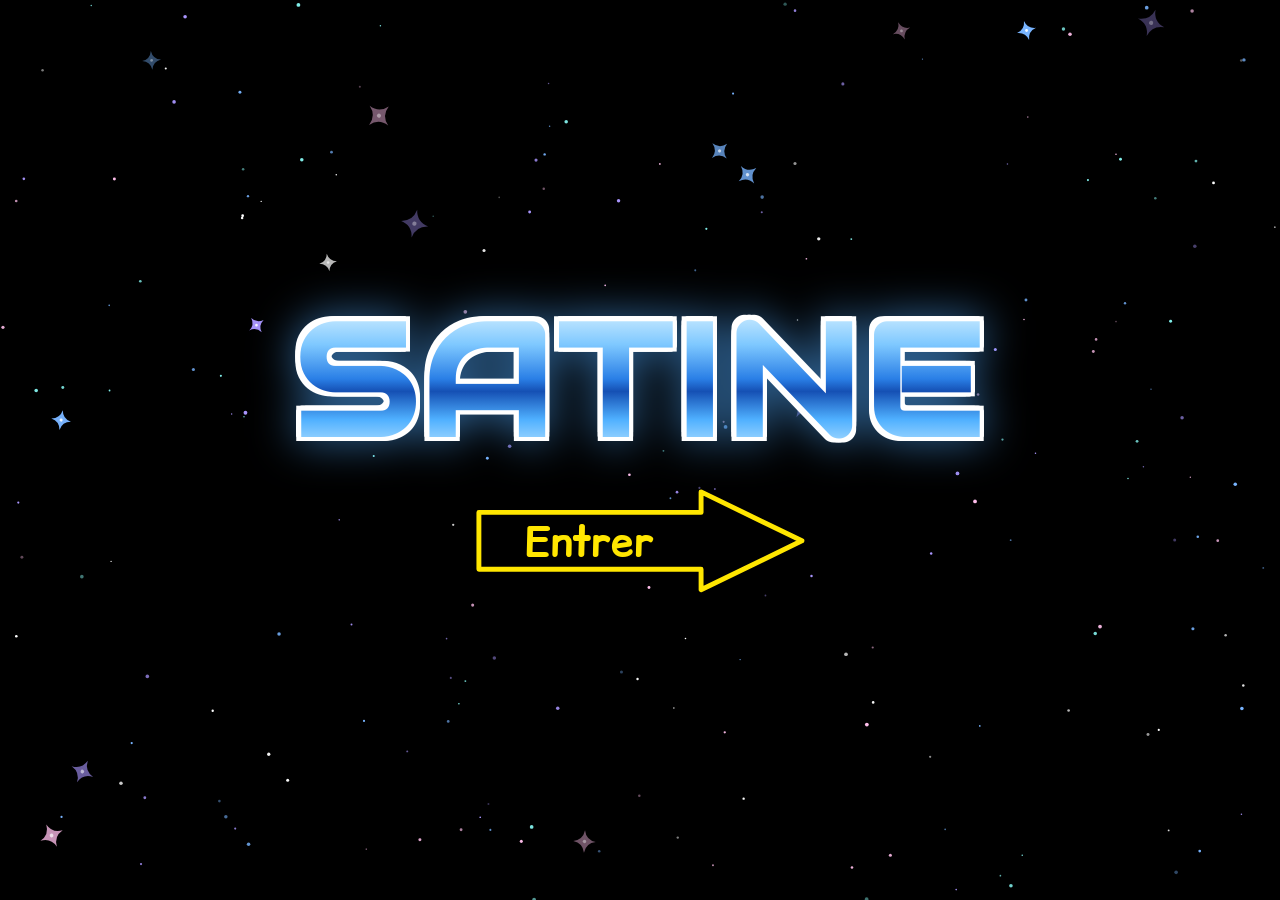
==== commit 36f58301: "pub mobile" ====
--- a/site/index.html
+++ b/site/index.html
@@ -116,6 +116,8 @@
       </div>
     </div>
   </div>
+
+  <div class="ad-slot ad-inline" data-rv><span>PUB M0<br>~440px de large</span></div>
 
   <!-- ==================== BENTO ABOUT / TOURNÉE ==================== -->
   <div class="home-bento">
--- a/site/css/main.css
+++ b/site/css/main.css
@@ -3048,6 +3048,40 @@
     border-color: rgba(0, 0, 0, .3);
     color: rgba(0, 0, 0, .4);
     background: rgba(255, 255, 255, .3);
+  }
+  /* vraies pubs intercalées (remplies par shared.js) : DEUX par
+     emplacement, côte à côte et à la MÊME hauteur — chaque visuel garde
+     ses proportions, c'est sa largeur qui s'ajuste (rangée centrée) */
+  .ad-duo {
+    display: flex;
+    gap: 10px;
+    justify-content: center;
+    align-items: stretch;
+    height: min(62vw, 320px);
+    margin: 20px 0 4px;
+    /* neutralise l'habillage placeholder de .ad-inline */
+    background: none;
+    border: 0;
+    min-height: 0;
+    padding: 0;
+  }
+  .ad-duo .ad {
+    flex: 0 1 auto;
+    min-width: 0;
+    height: 100%;
+    border: 0;
+    background: none;
+    min-height: 0;
+    padding: 0;
+  }
+  .ad-duo a { display: block; height: 100%; }
+  .ad-duo img,
+  .ad-duo video {
+    height: 100%;
+    width: auto;
+    max-width: 100%;
+    object-fit: contain;
+    display: block;
   }
 }
 
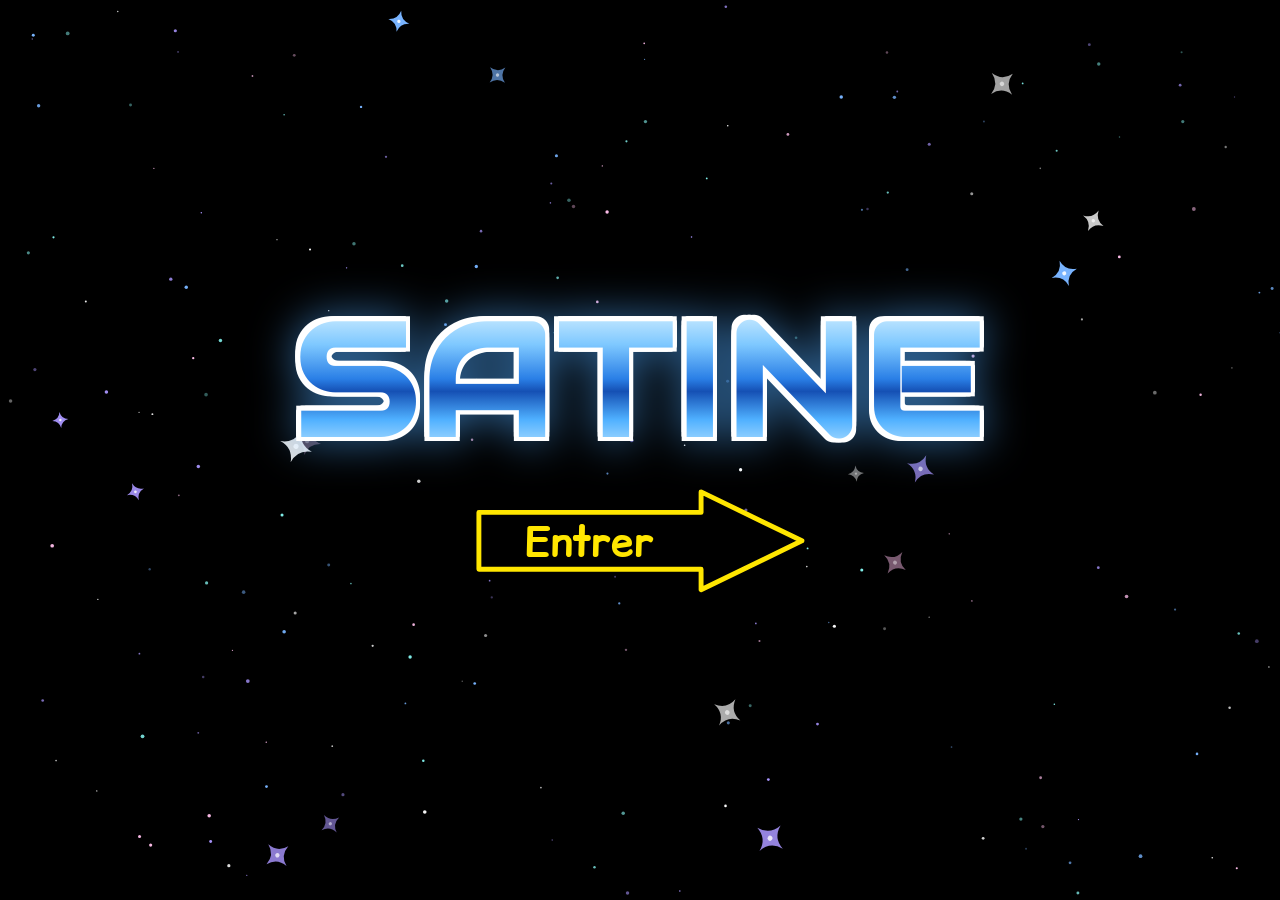
==== commit 75b5b18f: "optimisation" ====
--- a/site/index.html
+++ b/site/index.html
@@ -247,8 +247,10 @@
     <div class="art-grid collapsible" id="art-grid" style="margin-top:12px">
       <div class="art-piece art-video" data-rv style="--tilt:-2deg">
         <div class="ph">
+          <!-- pas d'autoplay : initLazyVideos (shared.js) la lance quand
+               elle approche du viewport, le poster tient l'affiche avant -->
           <video src="assets/img/fanart/shiraw-web.mp4" poster="assets/img/fanart/shiraw-poster.webp"
-                 autoplay muted loop playsinline preload="metadata"></video>
+                 muted loop playsinline preload="none"></video>
         </div>
         <p class="cap">by <a href="https://www.instagram.com/shir4w/" target="_blank" rel="noopener">Shiraw</a></p>
       </div>
@@ -295,8 +297,12 @@
     ];
     var clipIdx = 0;
 
-    var beat = new Audio(CLIPS[0].beat);
-    beat.preload = 'auto';
+    /* le src n'est posé qu'à la première lecture : même en preload
+       "metadata", WebKit télécharge tout le mp3 dès qu'il le connaît */
+    var beat = new Audio();
+    beat.preload = 'none';
+    var beatSrc = CLIPS[0].beat;
+    var beatLoaded = '';
     var actx = null, analyser = null, bassData = null, bassDisp = 0;
 
     function ensureBeatGraph() {
@@ -317,6 +323,10 @@
 
     function startBeat() {
       ensureBeatGraph();
+      if (beatLoaded !== beatSrc) {
+        beat.src = beatSrc;
+        beatLoaded = beatSrc;
+      }
       beat.play().then(function () {
         if (analyser) hs.classList.add('live');
       }).catch(function () {
@@ -420,8 +430,7 @@
       currentTime = 0;
       duration = 0;
       stopBeat();
-      beat.src = CLIPS[clipIdx].beat;
-      beat.load();
+      beatSrc = CLIPS[clipIdx].beat; /* chargé à la prochaine lecture */
       fill.style.width = '0%';
       progress.style.setProperty('--frac', 0);
       pauseBtn.hidden = true;
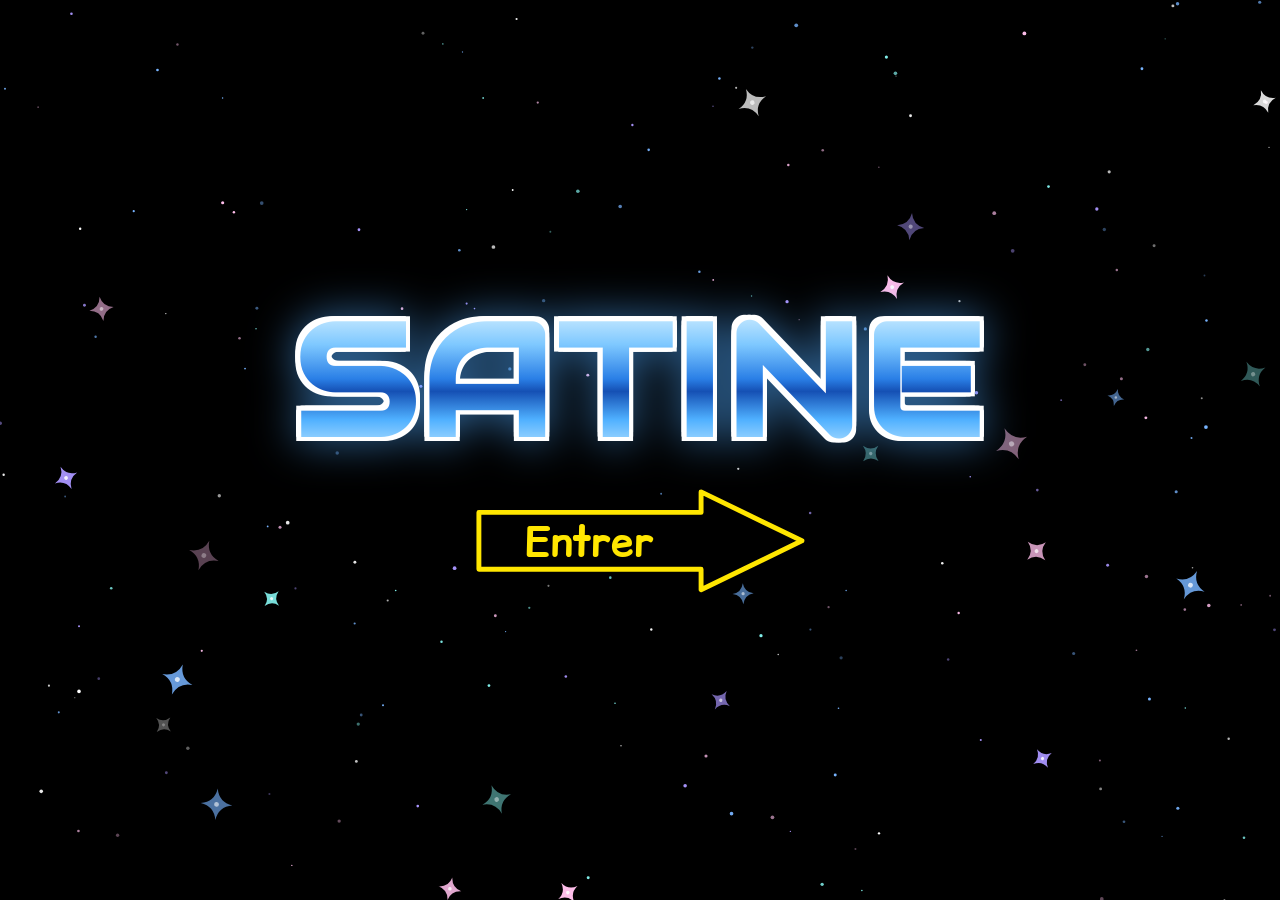
==== commit 7947a86c: "boutique : vrais handles, et les prix de la vitrine viennent de Shopify Les handles réels sont `barr" ====
--- a/site/index.html
+++ b/site/index.html
@@ -102,8 +102,12 @@
       </div>
       <div class="hazard merch-bento">
         <div class="bento-board">
-          <span class="price-burst pb-tr"><b>10€</b></span>
-          <span class="price-burst pb-bl"><b>35€</b></span>
+          <!-- les prix affichés sont ceux de Shopify : data-price-for les fait
+               remplir par initPrices() dans shared.js. Les valeurs écrites ici
+               ne servent que de repli hors boutique (et si elles finissent par
+               dater, c'est visible tout de suite). -->
+          <span class="price-burst pb-tr" data-price-for="poster"><b>10€</b></span>
+          <span class="price-burst pb-bl" data-price-for="barrettes"><b>25€</b></span>
           <div class="bento-item bento-barrettes">
             <span class="item-tag">Barrettes</span>
             <img class="product-click" src="assets/img/products/barretes.webp" alt="Pack 3 barrettes" onclick="SatineModal.open('barrettes')">
--- a/site/css/main.css
+++ b/site/css/main.css
@@ -218,11 +218,17 @@
   gap: 12px;
   padding: 10px 8px;
   background: #0a0a0a;
+  /* le remplissage empile jusqu'à dépasser la hauteur du rail : ce
+     dépassement est ce qui garantit qu'aucune bande de fond ne reste
+     visible en bas, et c'est ici qu'on le rogne. Effet de bord utile :
+     un flex item en overflow hidden n'allonge plus la page. */
+  overflow: hidden;
 }
 /* fonds FIXES (ancrés au viewport) : les pubs scrollent par-dessus.
-   Taille = hauteur du viewport, et décalage horizontal pour amener les
-   personnages (Steve à ~27% de son image, Miku à ~75% de la sienne)
-   dans la tranche visible de chaque colonne. */
+   Taille = hauteur du viewport, et décalage horizontal pour cadrer la
+   tranche visible de chaque colonne (les décalages datent des versions
+   avec personnages — Steve à ~27%, Miku à ~75% —, ils ne servent plus
+   qu'au cadrage du paysage). */
 #rail-left {
   background: #0a0a0a url('../assets/img/backgrouds/bgLeft.webp') no-repeat fixed;
   background-size: auto 100%;
@@ -240,7 +246,8 @@
 .rail .ad-live img,
 .rail .ad-live video { width: 100%; height: auto; display: block; }
 .rail .ad-live a { display: block; }
-.rail .ad:last-of-type { flex: 1; min-height: 170px; }
+/* plus d'étirement du dernier bloc : le rail est plein par construction,
+   `flex: 1` ne ferait qu'ajouter du vide sous le visuel */
 
 /* emplacements de pub vides (les visuels des graphistes prendront la place) */
 .ad-slot {
@@ -601,7 +608,7 @@
 
 /* ==========================================================================
    MERCH BENTO (fenêtre Bloc-notes de la home, fidèle à la maquette :
-   barrettes à gauche + 35€ en bas-gauche, poster à droite + 10€ en haut-droite)
+   barrettes à gauche + son prix en bas-gauche, poster à droite + le sien en haut-droite)
    ========================================================================== */
 
 /* bandes danger visibles seulement en haut et en bas : le plateau blanc
@@ -1691,6 +1698,24 @@
 }
 .product-modal h3 { font-size: 19px; flex-shrink: 0; }
 .product-modal p { font-size: 13px; color: #444; flex-shrink: 1; min-height: 2.6em; overflow-y: auto; }
+/* sélecteur de déclinaison — n'apparaît que sur les produits qui en ont
+   plusieurs dans Shopify (voir renderVariants dans shared.js) */
+.variant-row {
+  display: block;
+  margin: 10px 0 4px;
+  font-family: var(--font-ui, inherit);
+  font-size: 14px;
+}
+.variant-row select {
+  font: inherit;
+  margin-left: 6px;
+  padding: 3px 6px;
+  border: 2px inset #dfdfdf;
+  background: #fff;
+  cursor: var(--cur-link, pointer);
+}
+.variant-row select option:disabled { color: #999; }
+
 .modal-buy-row { flex-shrink: 0; }
 
 .modal-buy-row {
@@ -2823,7 +2848,12 @@
   transition: transform .15s;
 }
 .polaroid:hover { transform: rotate(0) scale(1.03); }
-.polaroid img { width: 100%; display: block; background: #eee; }
+/* height: auto indispensable depuis que les <img> portent leurs width et
+   height : sans lui la hauteur intrinsèque (jusqu'à 1200px) écraserait le
+   ratio. Ces attributs réservent la place avant chargement — sans eux la
+   page s'allongeait au fil des photos et les rails, déjà dimensionnés,
+   s'arrêtaient à mi-chemin. */
+.polaroid img { width: 100%; height: auto; display: block; background: #eee; }
 .polaroid figcaption {
   padding-top: 6px;
   text-align: center;
